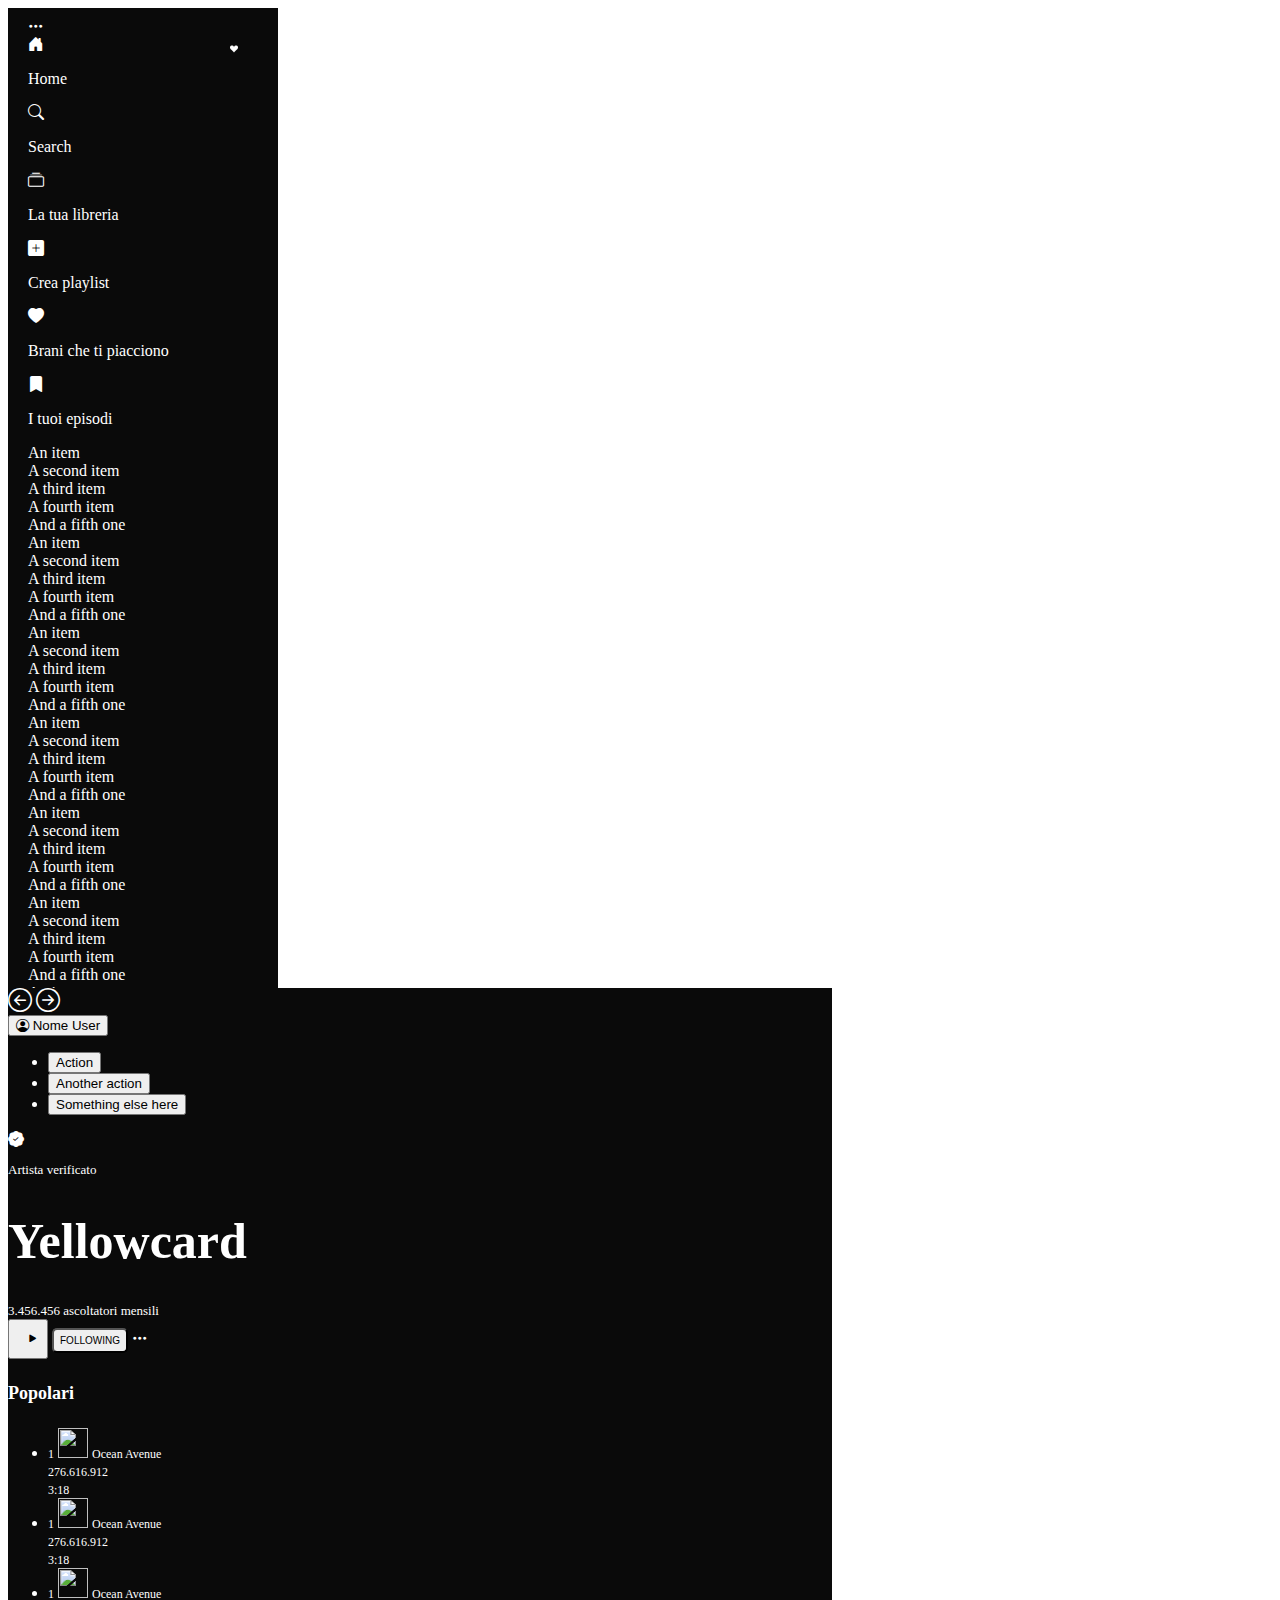
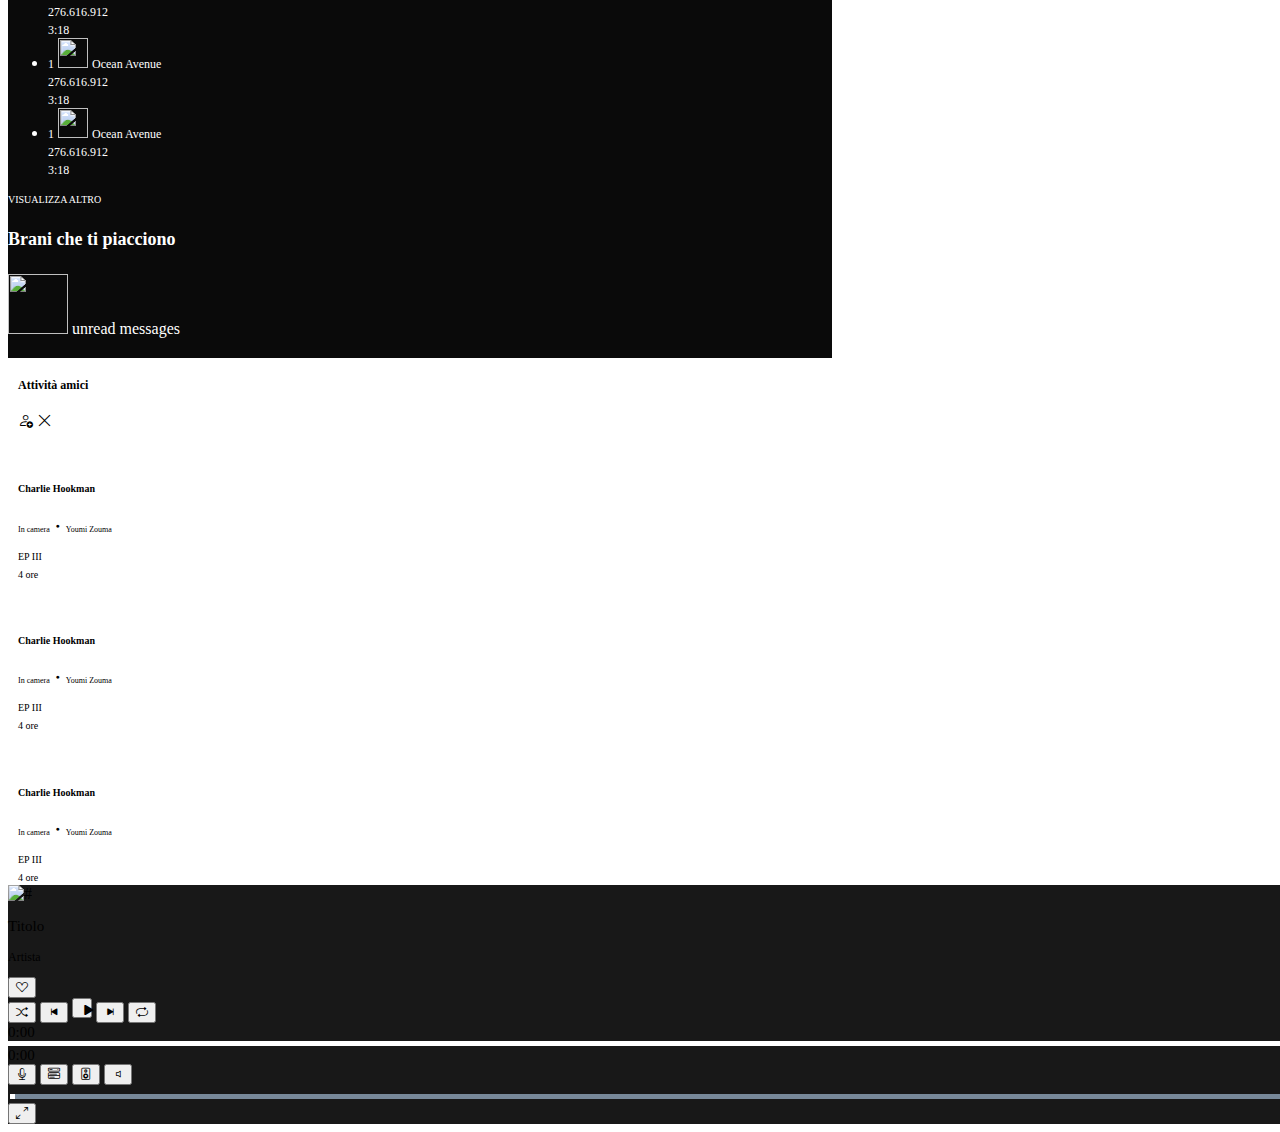
==== artist-page.html @ 896bd7f5 "Artist page desktop version" ====
<!DOCTYPE html>
<html lang="en">
  <head>
    <meta charset="utf-8" />
    <meta name="viewport" content="width=device-width, initial-scale=1" />
    <title>Artist page</title>
    <link
      href="https://cdn.jsdelivr.net/npm/bootstrap@5.3.1/dist/css/bootstrap.min.css"
      rel="stylesheet"
      integrity="sha384-4bw+/aepP/YC94hEpVNVgiZdgIC5+VKNBQNGCHeKRQN+PtmoHDEXuppvnDJzQIu9"
      crossorigin="anonymous"
    />
    <link rel="stylesheet" href="https://cdn.jsdelivr.net/npm/bootstrap-icons@1.10.5/font/bootstrap-icons.css" />
    <link rel="stylesheet" href="./asset/css/artist-page-style.css" />
    <link rel="stylesheet" href="./asset/css/circular-font.css" />
  </head>
  <body>
    <div class="d-flex">
      <header>
        <div class="d-flex flex-column">
          <nav class="d-flex flex-column gap-2">
            <i class="bi bi-three-dots"></i>
            <div class="d-flex gap-2">
              <i class="bi bi-house-door-fill"></i>
              <p class="m-0">Home</p>
            </div>
            <div class="d-flex gap-2">
              <i class="bi bi-search"></i>
              <p class="m-0">Search</p>
            </div>
            <div class="d-flex gap-2">
              <i class="bi bi-collection"></i>
              <p class="m-0">La tua libreria</p>
            </div>
          </nav>
          <section class="d-flex flex-column gap-2 mt-4">
            <div class="d-flex gap-2">
              <i class="bi bi-plus-square-fill"></i>
              <p class="m-0">Crea playlist</p>
            </div>
            <div class="d-flex gap-2">
              <i class="bi bi-heart-fill"></i>
              <p class="m-0">Brani che ti piacciono</p>
            </div>
            <div class="d-flex gap-2 pb-2 border-bottom border-bottom-secondary">
              <i class="bi bi-bookmark-fill"></i>
              <p class="m-0">I tuoi episodi</p>
            </div>
          </section>
          <section id="playlist" class="mt-4">
            <ul class="d-flex flex-column text-secondary m-0">
              <li>An item</li>
              <li>A second item</li>
              <li>A third item</li>
              <li>A fourth item</li>
              <li>And a fifth one</li>
              <li>An item</li>
              <li>A second item</li>
              <li>A third item</li>
              <li>A fourth item</li>
              <li>And a fifth one</li>
              <li>An item</li>
              <li>A second item</li>
              <li>A third item</li>
              <li>A fourth item</li>
              <li>And a fifth one</li>
              <li>An item</li>
              <li>A second item</li>
              <li>A third item</li>
              <li>A fourth item</li>
              <li>And a fifth one</li>
              <li>An item</li>
              <li>A second item</li>
              <li>A third item</li>
              <li>A fourth item</li>
              <li>And a fifth one</li>
              <li>An item</li>
              <li>A second item</li>
              <li>A third item</li>
              <li>A fourth item</li>
              <li>And a fifth one</li>
              <li>An item</li>
              <li>A second item</li>
              <li>A third item</li>
              <li>A fourth item</li>
              <li>And a fifth one</li>
              <li>An item</li>
              <li>A second item</li>
              <li>A third item</li>
              <li>A fourth item</li>
              <li>And a fifth one</li>
              <li>An item</li>
              <li>A second item</li>
              <li>A third item</li>
              <li>A fourth item</li>
              <li>And a fifth one</li>
              <li>An item</li>
              <li>A second item</li>
              <li>A third item</li>
              <li>A fourth item</li>
              <li>And a fifth one</li>
            </ul>
          </section>
        </div>
      </header>
      <main class="d-flex flex-column">
        <div
          class="px-4"
          style="
            background-image: url(https://images.unsplash.com/photo-1459749411175-04bf5292ceea?ixlib=rb-4.0.3&ixid=M3wxMjA3fDB8MHxzZWFyY2h8NHx8Y29uY2VydHxlbnwwfHwwfHx8MA%3D%3D&auto=format&fit=crop&w=500&q=60);
          "
        >
          <div id="upbar" class="d-flex justify-content-between align-items-center mb-5">
            <div class="d-flex gap-3">
              <i class="bi bi-arrow-left-circle custom-fontSize-lg"></i>
              <i class="bi bi-arrow-right-circle custom-fontSize-lg"></i>
            </div>
            <div class="btn-group">
              <button
                type="button"
                class="btn dropdown-toggle text-light"
                data-bs-toggle="dropdown"
                aria-expanded="false"
              >
                <i class="bi bi-person-circle"></i>
                <span>Nome User</span>
              </button>
              <ul class="dropdown-menu dropdown-menu-end dropdown-menu-dark">
                <li>
                  <button class="dropdown-item" type="button">Action</button>
                </li>
                <li>
                  <button class="dropdown-item" type="button">Another action</button>
                </li>
                <li>
                  <button class="dropdown-item" type="button">Something else here</button>
                </li>
              </ul>
            </div>
          </div>
          <div id="custom-big-card" class="d-flex pt-5 mb-3 gap-4">
            <div class="d-flex flex-column flex-grow-1 justify-content-between">
              <div class="d-flex flex-column">
                <div class="d-flex align-items-center">
                  <i class="bi bi-patch-check-fill text-primary me-1"></i>
                  <p class="custom-fontSize-xs m-0">Artista verificato</p>
                </div>
                <h1>Yellowcard</h1>
              </div>
              <div class="d-flex flex-column pt-3">
                <p id="listener">3.456.456 ascoltatori mensili</p>
              </div>
            </div>
          </div>
        </div>
        <div class="px-4 py-3">
          <div class="d-flex align-items-center gap-4">
            <button
              id="play"
              class="d-flex align-items-center btn btn-success rounded-circle text-black"
              style="padding: 0 0 0 8px"
            >
              <i class="bi bi-play-fill fs-4"></i>
            </button>
            <button
              class="btn border border-white bg-transparent text-white"
              style="
                --bs-btn-padding-y: 0;
                --bs-btn-padding-x: 0.5rem;
                height: 25px;
                font-size: 10px;
                border-radius: 5px;
                letter-spacing: normal;
              "
            >
              FOLLOWING
            </button>
            <i class="bi bi-three-dots"></i>
          </div>
        </div>
        <div class="d-flex">
          <div class="px-4 w-50">
            <h4 class="mb-4" style="font-size: 18px">Popolari</h4>
            <ul class="list-unstyled">
              <li class="row d-flex align-items-center justify-content-between ps-3 mb-3">
                <div class="col-5 d-flex align-items-center justify-content-between">
                  <span style="font-size: 12px">1</span>
                  <img src="./asset/imgs/main/image-1.jpg" style="width: 30px; height: 30px" alt="" />
                  <span style="font-size: 12px">Ocean Avenue</span>
                </div>
                <div class="col-3 text-end">
                  <span id="songId" style="font-size: 12px">276.616.912</span>
                </div>
                <div class="col-2 text-end">
                  <span id="songDuration" style="font-size: 12px">3:18</span>
                </div>
              </li>
              <li class="row d-flex align-items-center justify-content-between ps-3 mb-3">
                <div class="col-5 d-flex align-items-center justify-content-between">
                  <span style="font-size: 12px">1</span>
                  <img src="./asset/imgs/main/image-1.jpg" style="width: 30px; height: 30px" alt="" />
                  <span style="font-size: 12px">Ocean Avenue</span>
                </div>
                <div class="col-3 text-end">
                  <span id="songId" style="font-size: 12px">276.616.912</span>
                </div>
                <div class="col-2 text-end">
                  <span id="songDuration" style="font-size: 12px">3:18</span>
                </div>
              </li>
              <li class="row d-flex align-items-center justify-content-between ps-3 mb-3">
                <div class="col-5 d-flex align-items-center justify-content-between">
                  <span style="font-size: 12px">1</span>
                  <img src="./asset/imgs/main/image-1.jpg" style="width: 30px; height: 30px" alt="" />
                  <span style="font-size: 12px">Ocean Avenue</span>
                </div>
                <div class="col-3 text-end">
                  <span id="songId" style="font-size: 12px">276.616.912</span>
                </div>
                <div class="col-2 text-end">
                  <span id="songDuration" style="font-size: 12px">3:18</span>
                </div>
              </li>
              <li class="row d-flex align-items-center justify-content-between ps-3 mb-3">
                <div class="col-5 d-flex align-items-center justify-content-between">
                  <span style="font-size: 12px">1</span>
                  <img src="./asset/imgs/main/image-1.jpg" style="width: 30px; height: 30px" alt="" />
                  <span style="font-size: 12px">Ocean Avenue</span>
                </div>
                <div class="col-3 text-end">
                  <span id="songId" style="font-size: 12px">276.616.912</span>
                </div>
                <div class="col-2 text-end">
                  <span id="songDuration" style="font-size: 12px">3:18</span>
                </div>
              </li>
              <li class="row d-flex align-items-center justify-content-between ps-3 mb-3">
                <div class="col-5 d-flex align-items-center justify-content-between">
                  <span style="font-size: 12px">1</span>
                  <img src="./asset/imgs/main/image-1.jpg" style="width: 30px; height: 30px" alt="" />
                  <span style="font-size: 12px">Ocean Avenue</span>
                </div>
                <div class="col-3 text-end">
                  <span id="songId" style="font-size: 12px">276.616.912</span>
                </div>
                <div class="col-2 text-end">
                  <span id="songDuration" style="font-size: 12px">3:18</span>
                </div>
              </li>
            </ul>
            <p class="m-0" style="font-size: 10px; cursor: pointer; letter-spacing: normal">VISUALIZZA ALTRO</p>
          </div>
          <div class="px-5">
            <h4 class="mb-4" style="font-size: 18px">Brani che ti piacciono</h4>
            <div class="d-flex align-items-center">
              <div class="position-relative">
                <img
                  class="rounded-circle"
                  src="./asset/imgs/main/image-15.jpg"
                  alt=""
                  style="width: 60px; height: 60px"
                />
                <span
                  class="position-absolute border border-light rounded-circle bg-success z-1"
                  style="bottom: 0; right: 2px; width: 15px; height: 15px"
                  ><i class="bi bi-suit-heart-fill" style="font-size: 8px; position: absolute; top: 5%; left: 18%"></i
                  ><span class="visually-hidden">unread messages</span></span
                >
              </div>
              <div class="ps-2">
                <h6 style="font-size: 12px">Hai messo mi piace a 11 brani</h6>
                <p class="m-0" style="font-size: 12px">Di Yellowcard</p>
              </div>
            </div>
          </div>
        </div>
      </main>
      <!-- Sezione amici -->
      <aside class="bg-black text-white">
        <div class="d-flex flex-column">
          <div class="d-flex justify-content-between align-items-center mb-4 mt-3" style="font-size: 15px">
            <h5 class="d-inline-block m-0" style="font-size: 12px">Attività amici</h5>
            <div><i class="bi bi-person-add me-2"></i> <i class="bi bi-x-lg"></i></div>
          </div>
          <div class="mb-4 d-flex justify-content-between align-items-start">
            <div class="d-flex">
              <div>
                <div id="friendImg" class="rounded-circle text-center">
                  <img
                    src="https://images.unsplash.com/photo-1619895862022-09114b41f16f?ixlib=rb-4.0.3&ixid=M3wxMjA3fDB8MHxzZWFyY2h8Nnx8cHJvZmlsZSUyMHBpY3R1cmV8ZW58MHx8MHx8fDA%3D&auto=format&fit=crop&w=500&q=60"
                    style="object-fit: cover"
                    alt=""
                  />
                </div>
              </div>
              <div class="d-flex flex-column ms-2">
                <div id="friendInfo" class="d-flex flex-column">
                  <h6 class="m-0" style="font-size: 10px">Charlie Hookman</h6>
                  <div class="d-flex align-items-center">
                    <span style="font-size: 8px">In camera</span><i class="bi bi-dot"></i
                    ><span style="font-size: 8px">Youmi Zouma</span>
                  </div>
                  <div class="d-flex align-items-center">
                    <div
                      id="circle"
                      class="rounded-circle border d-flex justify-content-center align-items-center me-1"
                    >
                      <div class="rounded-circle border"></div>
                    </div>
                    <span style="font-size: 10px">EP III</span>
                  </div>
                </div>
              </div>
            </div>
            <span style="font-size: 10px">4 ore</span>
          </div>
          <div class="mb-4 d-flex justify-content-between align-items-start">
            <div class="d-flex">
              <div>
                <div id="friendImg" class="rounded-circle text-center">
                  <img
                    src="https://images.unsplash.com/photo-1619895862022-09114b41f16f?ixlib=rb-4.0.3&ixid=M3wxMjA3fDB8MHxzZWFyY2h8Nnx8cHJvZmlsZSUyMHBpY3R1cmV8ZW58MHx8MHx8fDA%3D&auto=format&fit=crop&w=500&q=60"
                    style="object-fit: cover"
                    alt=""
                  />
                </div>
              </div>
              <div class="d-flex flex-column ms-2">
                <div id="friendInfo" class="d-flex flex-column">
                  <h6 class="m-0" style="font-size: 10px">Charlie Hookman</h6>
                  <div class="d-flex align-items-center">
                    <span style="font-size: 8px">In camera</span><i class="bi bi-dot"></i
                    ><span style="font-size: 8px">Youmi Zouma</span>
                  </div>
                  <div class="d-flex align-items-center">
                    <div
                      id="circle"
                      class="rounded-circle border d-flex justify-content-center align-items-center me-1"
                    >
                      <div class="rounded-circle border"></div>
                    </div>
                    <span style="font-size: 10px">EP III</span>
                  </div>
                </div>
              </div>
            </div>
            <span style="font-size: 10px">4 ore</span>
          </div>
          <div class="mb-4 d-flex justify-content-between align-items-start">
            <div class="d-flex">
              <div>
                <div id="friendImg" class="rounded-circle text-center">
                  <img
                    src="https://images.unsplash.com/photo-1619895862022-09114b41f16f?ixlib=rb-4.0.3&ixid=M3wxMjA3fDB8MHxzZWFyY2h8Nnx8cHJvZmlsZSUyMHBpY3R1cmV8ZW58MHx8MHx8fDA%3D&auto=format&fit=crop&w=500&q=60"
                    style="object-fit: cover"
                    alt=""
                  />
                </div>
              </div>
              <div class="d-flex flex-column ms-2">
                <div id="friendInfo" class="d-flex flex-column">
                  <h6 class="m-0" style="font-size: 10px">Charlie Hookman</h6>
                  <div class="d-flex align-items-center">
                    <span style="font-size: 8px">In camera</span><i class="bi bi-dot"></i
                    ><span style="font-size: 8px">Youmi Zouma</span>
                  </div>
                  <div class="d-flex align-items-center">
                    <div
                      id="circle"
                      class="rounded-circle border d-flex justify-content-center align-items-center me-1"
                    >
                      <div class="rounded-circle border"></div>
                    </div>
                    <span style="font-size: 10px">EP III</span>
                  </div>
                </div>
              </div>
            </div>
            <span style="font-size: 10px">4 ore</span>
          </div>
        </div>
      </aside>
    </div>
    <footer class="position-fixed bottom-0 soundbar-rules">
      <div class="d-flex justify-content-between align-items-center">
        <div class="d-flex align-items-center p-1">
          <img class="rounded" src="./asset/imgs/main/image-11.jpg" alt="#" width="50" height="50" />
          <div class="ms-3 text-white">
            <p class="m-0 fw-bold" style="font-size: 15px">Titolo</p>
            <p class="m-0" style="font-size: 12px">Artista</p>
          </div>
          <button class="btn ms-3">
            <i class="btn-toggle-custom bi bi-suit-heart text-white" style="font-size: 12px"></i>
          </button>
        </div>
        <div class="d-flex flex-column position-relative pt-1 pb-4">
          <div class="d-flex align-items-center">
            <button class="btn">
              <i class="btn-toggle-custom bi bi-shuffle text-white" style="font-size: 12px"></i>
            </button>
            <button class="btn">
              <i class="btn-toggle-custom bi bi-skip-start-fill text-white" style="font-size: 12px"></i>
            </button>
            <button
              class="d-flex align-items-center btn-sm btn-light rounded-circle p-0"
              style="width: 20px; height: 20px"
            >
              <i class="btn-toggle-custom bi bi-play-fill text-black" style="font-size: 18px"></i>
            </button>
            <button class="btn">
              <i class="btn-toggle-custom bi bi-skip-end-fill text-white" style="font-size: 12px"></i>
            </button>
            <button class="btn">
              <i class="btn-toggle-custom bi bi-repeat text-white" style="font-size: 12px"></i>
            </button>
          </div>
          <div class="d-flex align-items-center mt-1">
            <span class="position-absolute text-white currenttime-position" style="font-size: 15px">0:00</span>
            <div class="progress-bar-base position-absolute">
              <div class="progress-bar-fill position-absolute"></div>
            </div>
            <span class="position-absolute text-white fulltime-position" style="font-size: 15px">0:00</span>
          </div>
        </div>
        <div class="d-flex align-items-center p-1">
          <button class="btn">
            <i class="btn-toggle-custom bi bi-mic text-white" style="font-size: 12px"></i>
          </button>
          <button class="btn">
            <i class="btn-toggle-custom bi bi-menu-button-wide text-white" style="font-size: 12px"></i>
          </button>
          <button class="btn">
            <i class="btn-toggle-custom bi bi-speaker text-white" style="font-size: 12px"></i>
          </button>
          <button id="var-icon" class="btn">
            <i class="bi bi-volume-off text-white" style="font-size: 12px"></i>
          </button>
          <input type="range" min="1" max="100" value="1" class="slider" id="audio-slider" />
          <button class="btn"><i class="bi bi-arrows-angle-expand text-white" style="font-size: 12px"></i></button>
        </div>
      </div>
    </footer>
    <script
      src="https://cdn.jsdelivr.net/npm/bootstrap@5.3.1/dist/js/bootstrap.bundle.min.js"
      integrity="sha384-HwwvtgBNo3bZJJLYd8oVXjrBZt8cqVSpeBNS5n7C8IVInixGAoxmnlMuBnhbgrkm"
      crossorigin="anonymous"
    ></script>
    <script src="./playerControls.js"></script>
  </body>
</html>
---- asset/css/artist-page-style.css ----
:root {
  --fullWidthAside: 205px;
  --fullWidthHeader: 250px;
  --fullWidthFriends: 15%;

  --xsPadd: 10px;
  --mdPadd: 20px;
  --lgPadd: 50px;

  --primaryColor: #1ed760;

  --xsFontSize: 13px;
  --FonstSize: 16px;
  --mdFontSize: 20px;
  --lgFontSize: 24px;

  --smallImg: 80px;
  --bigImg: 220px;
}

.custom-fontSize-xs {
  font-size: var(--xsFontSize);
}
.custom-fontSize-normal {
  font-size: var(--FonstSize);
}
.custom-fontSize-md {
  font-size: var(--mdFontSize);
}
.custom-fontSize-lg {
  font-size: var(--lgFontSize);
}
/* --------------------------------------- */
.custom-marginTop-xs {
  margin-top: var(--xsPadd);
}
.custom-marginTop-md {
  margin-top: var(--mdPadd);
}
.custom-marginTop-lg {
  margin-top: var(--lgPadd);
}
/* --------------------------------------- */

.custom-marginBottom-xs {
  margin-bottom: var(--xsPadd);
}
.custom-marginBottom-md {
  margin-bottom: var(--mdPadd);
}
.custom-marginBottom-lg {
  margin-bottom: var(--lgPadd);
}
/* --------------------------------------- */

.custom-marginLeft-xs {
  margin-left: var(--xsPadd);
}
.custom-marginLeft-md {
  margin-left: var(--mdPadd);
}
.custom-marginLeft-lg {
  margin-left: var(--lgPadd);
}
/* --------------------------------------- */

.custom-marginRight-xs {
  margin-right: var(--xsPadd);
}
.custom-marginRight-md {
  margin-right: var(--mdPadd);
}
.custom-marginRight-lg {
  margin-right: var(--lgPadd);
}
/* --------------------------------------- */

.custom-paddingTop-xs {
  padding-top: var(--xsPadd);
}
.custom-paddingTop-md {
  padding-top: var(--mdPadd);
}
.custom-paddingTop-lg {
  padding-top: var(--lgPadd);
}
/* --------------------------------------- */

.custom-paddingBottom-xs {
  padding-bottom: var(--xsPadd);
}
.custom-paddingBottom-md {
  padding-bottom: var(--mdPadd);
}
.custom-paddingBottom-lg {
  padding-bottom: var(--lgPadd);
}
/* --------------------------------------- */

.custom-paddingLeft-xs {
  padding-left: var(--xsPadd);
}
.custom-paddingLeft-md {
  padding-left: var(--mdPadd);
}
.custom-paddingLeft-lg {
  padding-left: var(--lgPadd);
}
/* --------------------------------------- */

.custom-paddingRight-xs {
  padding-right: var(--xsPadd);
}
.custom-paddingRight-md {
  padding-right: var(--mdPadd);
}
.custom-paddingRight-lg {
  padding-right: var(--lgPadd);
}
/* --------------------------------------- */

header,
main,
#friends {
  padding-bottom: 70px;
  max-height: 100vh;
  background-color: #0a0a0a;
  color: white;
}

/* p {
      margin: 0;
    } */

main {
  overflow-y: scroll;
}

header {
  overflow-y: scroll;
  width: var(--fullWidthHeader);
  padding-left: var(--mdPadd);
  padding-top: var(--xsPadd);
}

header > div {
  height: 100%;
}

#playlist ul {
  list-style: none;
  padding: 0;
  padding-bottom: 70px;
}

main {
  width: calc(100% - var(--fullWidthHeader) - var(--fullWidthFriends));
}

#hi-custom {
  display: none;
}

#friends {
  width: var(--fullWidthFriends);
}

.custom-btn {
  all: unset;
  width: fit-content;
  padding: 10px 30px;
  border-radius: 30px;
}

h1 {
  font-size: var(--lgPadd);
  font-weight: bold;
}

#listener {
  font-size: var(--xsFontSize);
  margin-bottom: 0;
}

#custom-big-card .custom-btn:first-of-type {
  background-color: var(--primaryColor);
}

#custom-big-card .custom-btn:last-of-type {
  padding: 0;
  border-radius: unset;
  margin-left: 5px;
  font-size: 25px;
}

#play {
  width: 40px;
  height: 40px;
}

.small-img {
  width: var(--smallImg);
  height: var(--smallImg);
}

.big-img {
  width: var(--bigImg);
  height: var(--bigImg);
}

.custom-margin {
  margin-top: 20px;
}

aside {
  width: var(--fullWidthAside);
  padding-inline: var(--xsPadd);
}

#friendImg {
  width: 30px;
  height: 30px;
  overflow: hidden;
}

#circle {
  width: 10px;
  height: 10px;
}

/* @media screen and (min-width: px) {
      
    } */

@media screen and (max-width: 450px) {
  .custom-fontSize-normal {
    font-size: calc(var(--xsFontSize) - 2px);
  }

  /* .small-img {
        width: calc(var(--smallImg) - 20px);
        height: calc(var(--smallImg) - 20px);
      } */
}

@media screen and (max-width: 576px) {
  #custom-big-card {
    display: none !important;
  }

  #upbar {
    display: none !important;
  }

  h3.h3-hide {
    display: none;
  }

  .custom-margin {
    margin-top: 10px;
  }

  #hi-custom {
    display: flex !important;
  }

  .small-img {
    width: calc(var(--smallImg) - 20px);
    height: calc(var(--smallImg) - 20px);
  }
}

@media screen and (max-width: 825px) {
  header {
    display: none;
  }

  aside {
    display: none;
  }

  main {
    width: calc(100% - var(--fullWidthHeader));
  }

  .big-img {
    width: calc(var(--bigImg) - 20px);
    height: calc(var(--bigImg) - 20px);
  }

  #btn-hide-ad {
    font-size: var(--xsFontSize);
  }
}

@media screen and (max-width: 1060px) {
  #friends {
    display: none;
  }
  main {
    width: 100%;
  }
}
.discover-more {
  flex-wrap: nowrap;
  overflow: hidden;
}

/* footer */
.soundbar-rules {
  background-color: #181818;
  width: 100vw;
}

.progress-bar-base {
  width: 300%;
  height: 5px;
  background-color: lightslategray;
  left: -100%;
}

.progress-bar-fill {
  width: 100%;
  height: 5px;
  background-color: white;
}

.currenttime-position {
  left: -120%;
}

.fulltime-position {
  right: -120%;
}

.green-button {
  color: darkgreen;
}

.slider {
  overflow: hidden;
  width: 100%;
  -webkit-appearance: none;
  background-color: lightslategray;
}

.slider::-webkit-slider-runnable-track {
  height: 5px;
  -webkit-appearance: none;
  color: white;
}

.slider::-webkit-slider-thumb {
  width: 5px;
  -webkit-appearance: none;
  height: 5px;
  cursor: pointer;
  background: white;
  box-shadow: -80px 0 0 80px white;
}
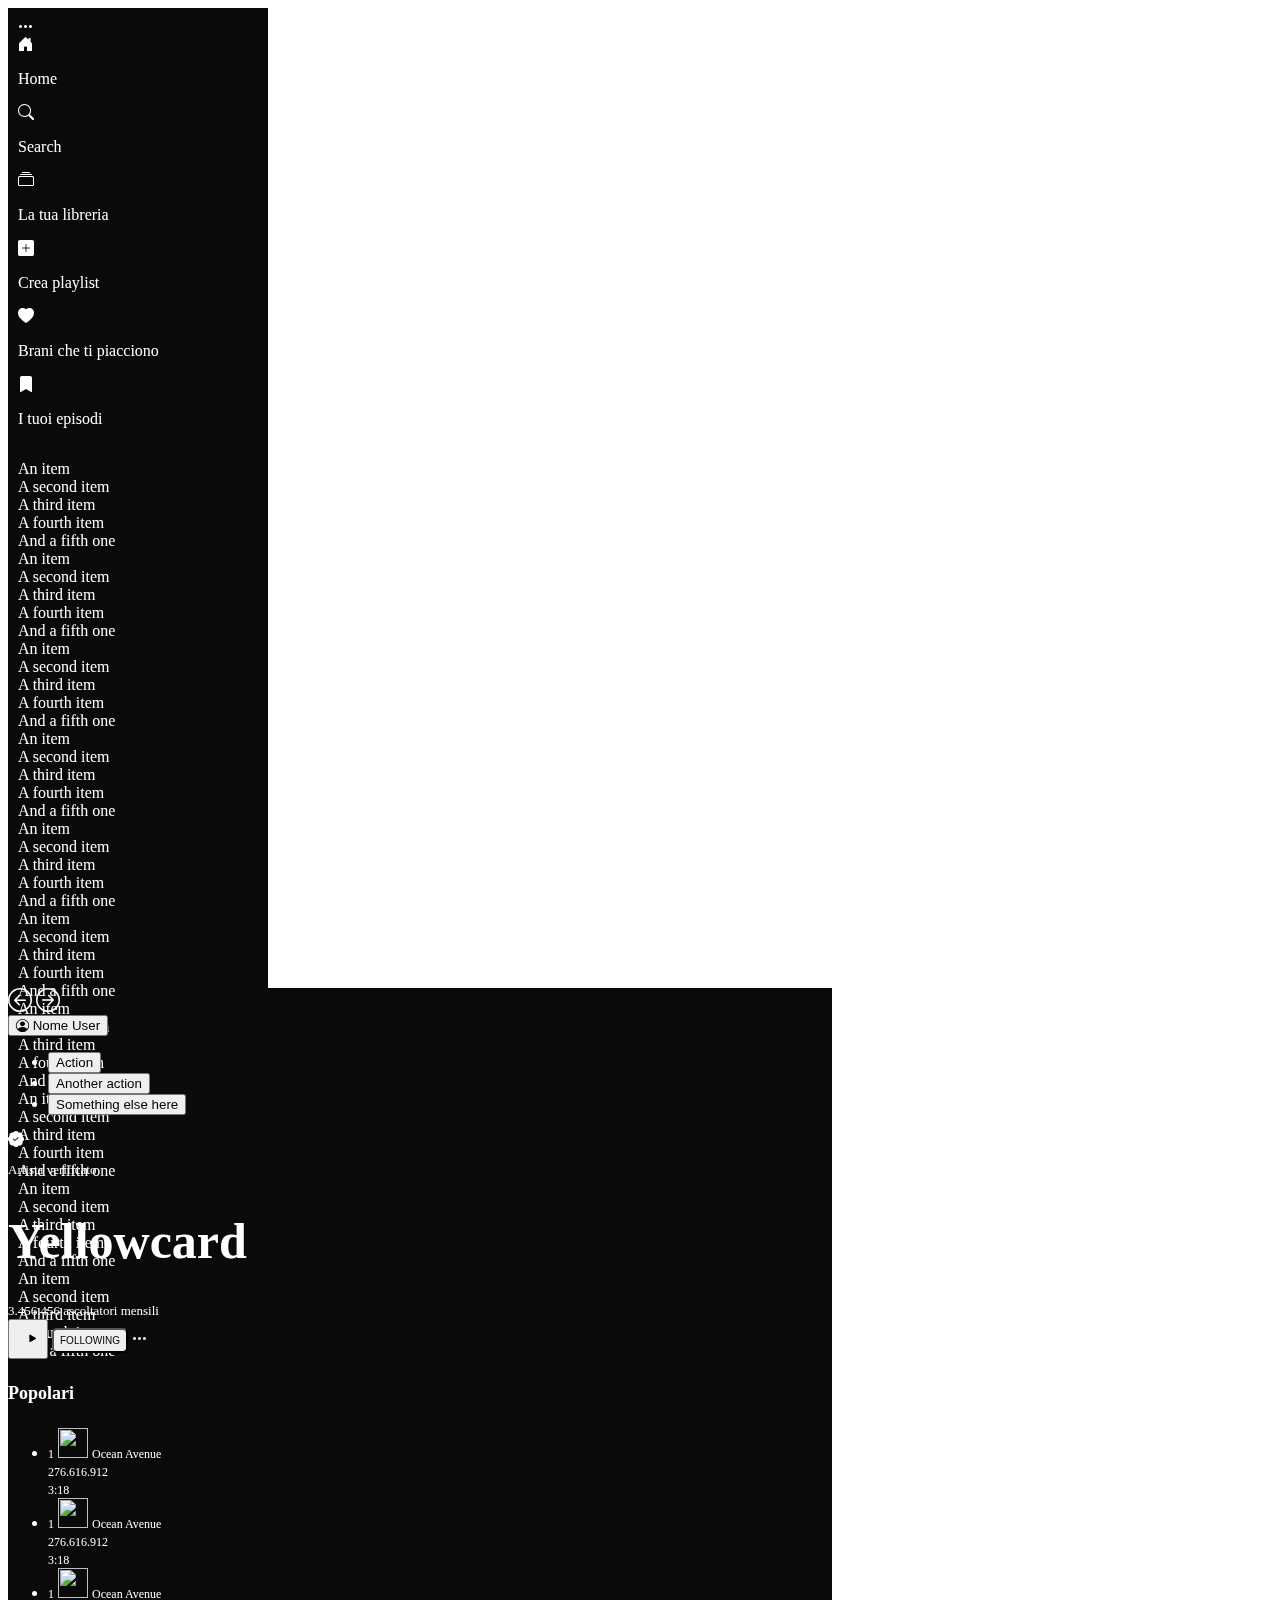
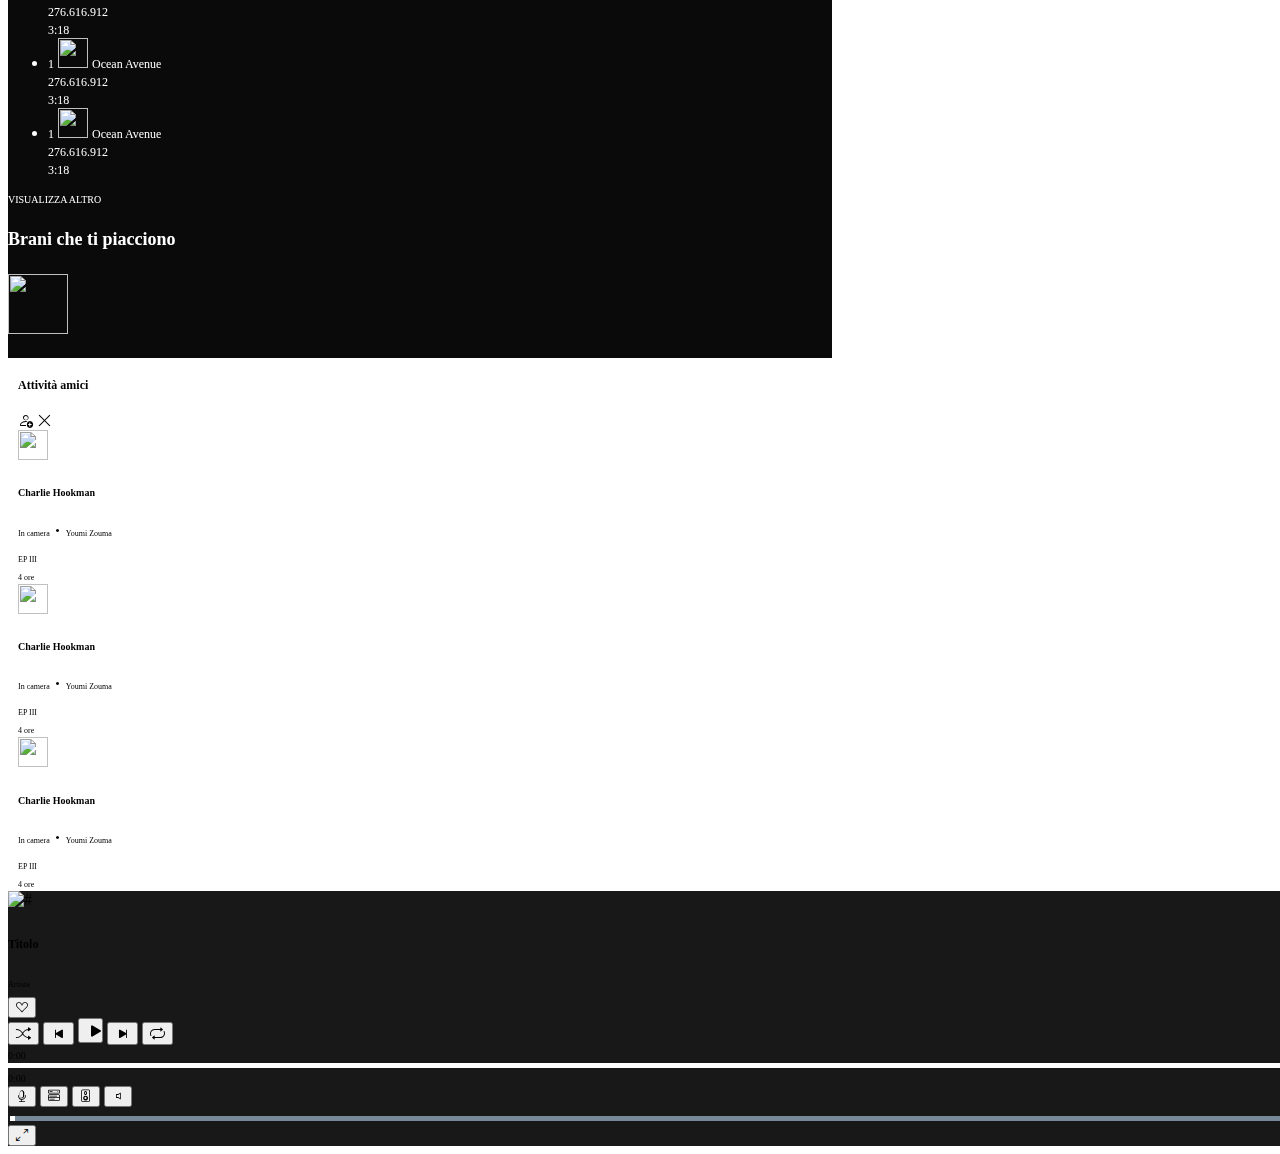
==== commit d7dd898b: "Adjusted style" ====
--- a/artist-page.html
+++ b/artist-page.html
@@ -47,8 +47,8 @@
               <p class="m-0">I tuoi episodi</p>
             </div>
           </section>
-          <section id="playlist" class="mt-4">
-            <ul class="d-flex flex-column text-secondary m-0">
+          <section id="playlist">
+            <ul class="d-flex flex-column text-secondary m-0 pt-1">
               <li>An item</li>
               <li>A second item</li>
               <li>A third item</li>
@@ -104,12 +104,7 @@
         </div>
       </header>
       <main class="d-flex flex-column">
-        <div
-          class="px-4"
-          style="
-            background-image: url(https://images.unsplash.com/photo-1459749411175-04bf5292ceea?ixlib=rb-4.0.3&ixid=M3wxMjA3fDB8MHxzZWFyY2h8NHx8Y29uY2VydHxlbnwwfHwwfHx8MA%3D%3D&auto=format&fit=crop&w=500&q=60);
-          "
-        >
+        <div class="px-4">
           <div id="upbar" class="d-flex justify-content-between align-items-center mb-5">
             <div class="d-flex gap-3">
               <i class="bi bi-arrow-left-circle custom-fontSize-lg"></i>
@@ -155,23 +150,13 @@
         </div>
         <div class="px-4 py-3">
           <div class="d-flex align-items-center gap-4">
+            <button id="play" class="d-flex align-items-center btn btn-success rounded-circle text-black">
+              <i class="bi bi-play-fill fs-4"></i>
+            </button>
             <button
-              id="play"
-              class="d-flex align-items-center btn btn-success rounded-circle text-black"
-              style="padding: 0 0 0 8px"
-            >
-              <i class="bi bi-play-fill fs-4"></i>
-            </button>
-            <button
+              id="following"
               class="btn border border-white bg-transparent text-white"
-              style="
-                --bs-btn-padding-y: 0;
-                --bs-btn-padding-x: 0.5rem;
-                height: 25px;
-                font-size: 10px;
-                border-radius: 5px;
-                letter-spacing: normal;
-              "
+              style="--bs-btn-padding-y: 0; --bs-btn-padding-x: 0.5rem"
             >
               FOLLOWING
             </button>
@@ -180,96 +165,88 @@
         </div>
         <div class="d-flex">
           <div class="px-4 w-50">
-            <h4 class="mb-4" style="font-size: 18px">Popolari</h4>
-            <ul class="list-unstyled">
+            <h4 class="mb-4">Popolari</h4>
+            <ul id="popularSongs" class="list-unstyled">
               <li class="row d-flex align-items-center justify-content-between ps-3 mb-3">
                 <div class="col-5 d-flex align-items-center justify-content-between">
-                  <span style="font-size: 12px">1</span>
-                  <img src="./asset/imgs/main/image-1.jpg" style="width: 30px; height: 30px" alt="" />
-                  <span style="font-size: 12px">Ocean Avenue</span>
+                  <span>1</span>
+                  <img src="./asset/imgs/main/image-1.jpg" alt="" />
+                  <span>Ocean Avenue</span>
                 </div>
                 <div class="col-3 text-end">
-                  <span id="songId" style="font-size: 12px">276.616.912</span>
+                  <span id="songId">276.616.912</span>
                 </div>
                 <div class="col-2 text-end">
-                  <span id="songDuration" style="font-size: 12px">3:18</span>
+                  <span id="songDuration">3:18</span>
                 </div>
               </li>
               <li class="row d-flex align-items-center justify-content-between ps-3 mb-3">
                 <div class="col-5 d-flex align-items-center justify-content-between">
-                  <span style="font-size: 12px">1</span>
-                  <img src="./asset/imgs/main/image-1.jpg" style="width: 30px; height: 30px" alt="" />
-                  <span style="font-size: 12px">Ocean Avenue</span>
+                  <span>1</span>
+                  <img src="./asset/imgs/main/image-1.jpg" alt="" />
+                  <span>Ocean Avenue</span>
                 </div>
                 <div class="col-3 text-end">
-                  <span id="songId" style="font-size: 12px">276.616.912</span>
+                  <span id="songId">276.616.912</span>
                 </div>
                 <div class="col-2 text-end">
-                  <span id="songDuration" style="font-size: 12px">3:18</span>
+                  <span id="songDuration">3:18</span>
                 </div>
               </li>
               <li class="row d-flex align-items-center justify-content-between ps-3 mb-3">
                 <div class="col-5 d-flex align-items-center justify-content-between">
-                  <span style="font-size: 12px">1</span>
-                  <img src="./asset/imgs/main/image-1.jpg" style="width: 30px; height: 30px" alt="" />
-                  <span style="font-size: 12px">Ocean Avenue</span>
+                  <span>1</span>
+                  <img src="./asset/imgs/main/image-1.jpg" alt="" />
+                  <span>Ocean Avenue</span>
                 </div>
                 <div class="col-3 text-end">
-                  <span id="songId" style="font-size: 12px">276.616.912</span>
+                  <span id="songId">276.616.912</span>
                 </div>
                 <div class="col-2 text-end">
-                  <span id="songDuration" style="font-size: 12px">3:18</span>
+                  <span id="songDuration">3:18</span>
                 </div>
               </li>
               <li class="row d-flex align-items-center justify-content-between ps-3 mb-3">
                 <div class="col-5 d-flex align-items-center justify-content-between">
-                  <span style="font-size: 12px">1</span>
-                  <img src="./asset/imgs/main/image-1.jpg" style="width: 30px; height: 30px" alt="" />
-                  <span style="font-size: 12px">Ocean Avenue</span>
+                  <span>1</span>
+                  <img src="./asset/imgs/main/image-1.jpg" alt="" />
+                  <span>Ocean Avenue</span>
                 </div>
                 <div class="col-3 text-end">
-                  <span id="songId" style="font-size: 12px">276.616.912</span>
+                  <span id="songId">276.616.912</span>
                 </div>
                 <div class="col-2 text-end">
-                  <span id="songDuration" style="font-size: 12px">3:18</span>
+                  <span id="songDuration">3:18</span>
                 </div>
               </li>
               <li class="row d-flex align-items-center justify-content-between ps-3 mb-3">
                 <div class="col-5 d-flex align-items-center justify-content-between">
-                  <span style="font-size: 12px">1</span>
-                  <img src="./asset/imgs/main/image-1.jpg" style="width: 30px; height: 30px" alt="" />
-                  <span style="font-size: 12px">Ocean Avenue</span>
+                  <span>1</span>
+                  <img src="./asset/imgs/main/image-1.jpg" alt="" />
+                  <span>Ocean Avenue</span>
                 </div>
                 <div class="col-3 text-end">
-                  <span id="songId" style="font-size: 12px">276.616.912</span>
+                  <span id="songId">276.616.912</span>
                 </div>
                 <div class="col-2 text-end">
-                  <span id="songDuration" style="font-size: 12px">3:18</span>
+                  <span id="songDuration">3:18</span>
                 </div>
               </li>
             </ul>
-            <p class="m-0" style="font-size: 10px; cursor: pointer; letter-spacing: normal">VISUALIZZA ALTRO</p>
-          </div>
-          <div class="px-5">
-            <h4 class="mb-4" style="font-size: 18px">Brani che ti piacciono</h4>
+            <p class="m-0">VISUALIZZA ALTRO</p>
+          </div>
+          <div id="lovedSongs" class="px-5">
+            <h4 class="mb-4">Brani che ti piacciono</h4>
             <div class="d-flex align-items-center">
               <div class="position-relative">
-                <img
-                  class="rounded-circle"
-                  src="./asset/imgs/main/image-15.jpg"
-                  alt=""
-                  style="width: 60px; height: 60px"
-                />
-                <span
-                  class="position-absolute border border-light rounded-circle bg-success z-1"
-                  style="bottom: 0; right: 2px; width: 15px; height: 15px"
-                  ><i class="bi bi-suit-heart-fill" style="font-size: 8px; position: absolute; top: 5%; left: 18%"></i
-                  ><span class="visually-hidden">unread messages</span></span
+                <img class="rounded-circle" src="./asset/imgs/main/image-15.jpg" alt="" />
+                <span class="border border-light rounded-circle bg-success z-1"
+                  ><i class="bi bi-suit-heart-fill"></i><span class="visually-hidden">unread messages</span></span
                 >
               </div>
               <div class="ps-2">
-                <h6 style="font-size: 12px">Hai messo mi piace a 11 brani</h6>
-                <p class="m-0" style="font-size: 12px">Di Yellowcard</p>
+                <h6>Hai messo mi piace a 11 brani</h6>
+                <p class="m-0">Di Yellowcard</p>
               </div>
             </div>
           </div>
@@ -278,27 +255,25 @@
       <!-- Sezione amici -->
       <aside class="bg-black text-white">
         <div class="d-flex flex-column">
-          <div class="d-flex justify-content-between align-items-center mb-4 mt-3" style="font-size: 15px">
-            <h5 class="d-inline-block m-0" style="font-size: 12px">Attività amici</h5>
+          <div class="d-flex justify-content-between align-items-center mb-4 mt-3">
+            <h5 class="d-inline-block m-0">Attività amici</h5>
             <div><i class="bi bi-person-add me-2"></i> <i class="bi bi-x-lg"></i></div>
           </div>
-          <div class="mb-4 d-flex justify-content-between align-items-start">
+          <div class="mb-4 d-flex justify-content-between align-items-start friendStatus">
             <div class="d-flex">
               <div>
-                <div id="friendImg" class="rounded-circle text-center">
+                <div class="rounded-circle text-center friendImg">
                   <img
                     src="https://images.unsplash.com/photo-1619895862022-09114b41f16f?ixlib=rb-4.0.3&ixid=M3wxMjA3fDB8MHxzZWFyY2h8Nnx8cHJvZmlsZSUyMHBpY3R1cmV8ZW58MHx8MHx8fDA%3D&auto=format&fit=crop&w=500&q=60"
-                    style="object-fit: cover"
                     alt=""
                   />
                 </div>
               </div>
               <div class="d-flex flex-column ms-2">
-                <div id="friendInfo" class="d-flex flex-column">
-                  <h6 class="m-0" style="font-size: 10px">Charlie Hookman</h6>
-                  <div class="d-flex align-items-center">
-                    <span style="font-size: 8px">In camera</span><i class="bi bi-dot"></i
-                    ><span style="font-size: 8px">Youmi Zouma</span>
+                <div class="d-flex flex-column friendInfo">
+                  <h6 class="m-0">Charlie Hookman</h6>
+                  <div class="d-flex align-items-center">
+                    <span>In camera</span><i class="bi bi-dot"></i><span>Youmi Zouma</span>
                   </div>
                   <div class="d-flex align-items-center">
                     <div
@@ -307,30 +282,28 @@
                     >
                       <div class="rounded-circle border"></div>
                     </div>
-                    <span style="font-size: 10px">EP III</span>
-                  </div>
-                </div>
-              </div>
-            </div>
-            <span style="font-size: 10px">4 ore</span>
-          </div>
-          <div class="mb-4 d-flex justify-content-between align-items-start">
+                    <span>EP III</span>
+                  </div>
+                </div>
+              </div>
+            </div>
+            <span>4 ore</span>
+          </div>
+          <div class="mb-4 d-flex justify-content-between align-items-start friendStatus">
             <div class="d-flex">
               <div>
-                <div id="friendImg" class="rounded-circle text-center">
+                <div class="rounded-circle text-center friendImg">
                   <img
                     src="https://images.unsplash.com/photo-1619895862022-09114b41f16f?ixlib=rb-4.0.3&ixid=M3wxMjA3fDB8MHxzZWFyY2h8Nnx8cHJvZmlsZSUyMHBpY3R1cmV8ZW58MHx8MHx8fDA%3D&auto=format&fit=crop&w=500&q=60"
-                    style="object-fit: cover"
                     alt=""
                   />
                 </div>
               </div>
               <div class="d-flex flex-column ms-2">
-                <div id="friendInfo" class="d-flex flex-column">
-                  <h6 class="m-0" style="font-size: 10px">Charlie Hookman</h6>
-                  <div class="d-flex align-items-center">
-                    <span style="font-size: 8px">In camera</span><i class="bi bi-dot"></i
-                    ><span style="font-size: 8px">Youmi Zouma</span>
+                <div class="d-flex flex-column friendInfo">
+                  <h6 class="m-0">Charlie Hookman</h6>
+                  <div class="d-flex align-items-center">
+                    <span>In camera</span><i class="bi bi-dot"></i><span>Youmi Zouma</span>
                   </div>
                   <div class="d-flex align-items-center">
                     <div
@@ -339,30 +312,28 @@
                     >
                       <div class="rounded-circle border"></div>
                     </div>
-                    <span style="font-size: 10px">EP III</span>
-                  </div>
-                </div>
-              </div>
-            </div>
-            <span style="font-size: 10px">4 ore</span>
-          </div>
-          <div class="mb-4 d-flex justify-content-between align-items-start">
+                    <span>EP III</span>
+                  </div>
+                </div>
+              </div>
+            </div>
+            <span>4 ore</span>
+          </div>
+          <div class="mb-4 d-flex justify-content-between align-items-start friendStatus">
             <div class="d-flex">
               <div>
-                <div id="friendImg" class="rounded-circle text-center">
+                <div class="rounded-circle text-center friendImg">
                   <img
                     src="https://images.unsplash.com/photo-1619895862022-09114b41f16f?ixlib=rb-4.0.3&ixid=M3wxMjA3fDB8MHxzZWFyY2h8Nnx8cHJvZmlsZSUyMHBpY3R1cmV8ZW58MHx8MHx8fDA%3D&auto=format&fit=crop&w=500&q=60"
-                    style="object-fit: cover"
                     alt=""
                   />
                 </div>
               </div>
               <div class="d-flex flex-column ms-2">
-                <div id="friendInfo" class="d-flex flex-column">
-                  <h6 class="m-0" style="font-size: 10px">Charlie Hookman</h6>
-                  <div class="d-flex align-items-center">
-                    <span style="font-size: 8px">In camera</span><i class="bi bi-dot"></i
-                    ><span style="font-size: 8px">Youmi Zouma</span>
+                <div class="d-flex flex-column friendInfo">
+                  <h6 class="m-0">Charlie Hookman</h6>
+                  <div class="d-flex align-items-center">
+                    <span>In camera</span><i class="bi bi-dot"></i><span>Youmi Zouma</span>
                   </div>
                   <div class="d-flex align-items-center">
                     <div
@@ -371,72 +342,71 @@
                     >
                       <div class="rounded-circle border"></div>
                     </div>
-                    <span style="font-size: 10px">EP III</span>
-                  </div>
-                </div>
-              </div>
-            </div>
-            <span style="font-size: 10px">4 ore</span>
+                    <span>EP III</span>
+                  </div>
+                </div>
+              </div>
+            </div>
+            <span>4 ore</span>
           </div>
         </div>
       </aside>
     </div>
     <footer class="position-fixed bottom-0 soundbar-rules">
-      <div class="d-flex justify-content-between align-items-center">
+      <div class="d-flex justify-content-center align-items-center">
         <div class="d-flex align-items-center p-1">
           <img class="rounded" src="./asset/imgs/main/image-11.jpg" alt="#" width="50" height="50" />
-          <div class="ms-3 text-white">
-            <p class="m-0 fw-bold" style="font-size: 15px">Titolo</p>
-            <p class="m-0" style="font-size: 12px">Artista</p>
-          </div>
-          <button class="btn ms-3">
-            <i class="btn-toggle-custom bi bi-suit-heart text-white" style="font-size: 12px"></i>
-          </button>
-        </div>
-        <div class="d-flex flex-column position-relative pt-1 pb-4">
+          <div class="ms-2 text-white">
+            <h6 class="m-0 fw-bold">Titolo</h6>
+            <p class="m-0">Artista</p>
+          </div>
+          <button class="btn ms-2">
+            <i class="btn-toggle-custom bi bi-suit-heart text-white xsIcon"></i>
+          </button>
+        </div>
+        <div class="d-flex flex-column position-relative pt-1 pb-4 mx-auto">
           <div class="d-flex align-items-center">
-            <button class="btn">
-              <i class="btn-toggle-custom bi bi-shuffle text-white" style="font-size: 12px"></i>
-            </button>
-            <button class="btn">
-              <i class="btn-toggle-custom bi bi-skip-start-fill text-white" style="font-size: 12px"></i>
-            </button>
-            <button
-              class="d-flex align-items-center btn-sm btn-light rounded-circle p-0"
-              style="width: 20px; height: 20px"
-            >
-              <i class="btn-toggle-custom bi bi-play-fill text-black" style="font-size: 18px"></i>
-            </button>
-            <button class="btn">
-              <i class="btn-toggle-custom bi bi-skip-end-fill text-white" style="font-size: 12px"></i>
-            </button>
-            <button class="btn">
-              <i class="btn-toggle-custom bi bi-repeat text-white" style="font-size: 12px"></i>
+            <button class="btn p-0 mx-2 my-2">
+              <i class="btn-toggle-custom bi bi-shuffle text-white mdIcon"></i>
+            </button>
+            <button class="btn p-0 mx-2 my-2">
+              <i class="btn-toggle-custom bi bi-skip-start-fill text-white mdIcon"></i>
+            </button>
+            <button class="d-flex align-items-center btn-sm btn-light rounded-circle p-0 lgIcon">
+              <i class="btn-toggle-custom bi bi-play-fill text-black"></i>
+            </button>
+            <button class="btn p-0 mx-2 my-2">
+              <i class="btn-toggle-custom bi bi-skip-end-fill text-white mdIcon"></i>
+            </button>
+            <button class="btn p-0 mx-2 my-2">
+              <i class="btn-toggle-custom bi bi-repeat text-white mdIcon"></i>
             </button>
           </div>
           <div class="d-flex align-items-center mt-1">
-            <span class="position-absolute text-white currenttime-position" style="font-size: 15px">0:00</span>
+            <span class="position-absolute text-white currenttime-position">0:00</span>
             <div class="progress-bar-base position-absolute">
               <div class="progress-bar-fill position-absolute"></div>
             </div>
-            <span class="position-absolute text-white fulltime-position" style="font-size: 15px">0:00</span>
-          </div>
-        </div>
-        <div class="d-flex align-items-center p-1">
-          <button class="btn">
-            <i class="btn-toggle-custom bi bi-mic text-white" style="font-size: 12px"></i>
-          </button>
-          <button class="btn">
-            <i class="btn-toggle-custom bi bi-menu-button-wide text-white" style="font-size: 12px"></i>
-          </button>
-          <button class="btn">
-            <i class="btn-toggle-custom bi bi-speaker text-white" style="font-size: 12px"></i>
-          </button>
-          <button id="var-icon" class="btn">
-            <i class="bi bi-volume-off text-white" style="font-size: 12px"></i>
+            <span class="position-absolute text-white fulltime-position">0:00</span>
+          </div>
+        </div>
+        <div class="d-flex align-items-center p-1 pe-2">
+          <button class="btn p-0 mx-1">
+            <i class="btn-toggle-custom bi bi-mic text-white xsIcon"></i>
+          </button>
+          <button class="btn p-0 mx-1">
+            <i class="btn-toggle-custom bi bi-menu-button-wide text-white xsIcon"></i>
+          </button>
+          <button class="btn p-0 mx-1">
+            <i class="btn-toggle-custom bi bi-speaker text-white xsIcon"></i>
+          </button>
+          <button id="var-icon" class="btn p-0 mx-1">
+            <i class="bi bi-volume-off text-white xsIcon"></i>
           </button>
           <input type="range" min="1" max="100" value="1" class="slider" id="audio-slider" />
-          <button class="btn"><i class="bi bi-arrows-angle-expand text-white" style="font-size: 12px"></i></button>
+          <button class="btn p-0 mx-2">
+            <i class="bi bi-arrows-angle-expand text-white xsIcon"></i>
+          </button>
         </div>
       </div>
     </footer>
@@ -445,6 +415,6 @@
       integrity="sha384-HwwvtgBNo3bZJJLYd8oVXjrBZt8cqVSpeBNS5n7C8IVInixGAoxmnlMuBnhbgrkm"
       crossorigin="anonymous"
     ></script>
-    <script src="./playerControls.js"></script>
+    <script src="./asset/script/playerControls.js"></script>
   </body>
 </html>
--- a/asset/css/artist-page-style.css
+++ b/asset/css/artist-page-style.css
@@ -129,18 +129,38 @@
 }
 
 /* p {
-      margin: 0;
-    } */
-
+  margin: 0;
+} */
+
+#playlist,
 main {
   overflow-y: scroll;
 }
 
 header {
-  overflow-y: scroll;
   width: var(--fullWidthHeader);
-  padding-left: var(--mdPadd);
+  padding-left: var(--xsPadd);
   padding-top: var(--xsPadd);
+}
+
+nav,
+nav + section {
+  padding-right: 15px;
+}
+
+#playlist::-webkit-scrollbar,
+main::-webkit-scrollbar {
+  width: 10px;
+}
+
+#playlist::-webkit-scrollbar-track,
+main::-webkit-scrollbar-track {
+  background-color: trasparent;
+}
+
+#playlist::-webkit-scrollbar-thumb,
+main::-webkit-scrollbar-thumb {
+  background: #515151;
 }
 
 header > div {
@@ -150,11 +170,68 @@
 #playlist ul {
   list-style: none;
   padding: 0;
-  padding-bottom: 70px;
 }
 
 main {
   width: calc(100% - var(--fullWidthHeader) - var(--fullWidthFriends));
+}
+
+main > div:first-child {
+  background-image: url(https://images.unsplash.com/photo-1459749411175-04bf5292ceea?ixlib=rb-4.0.3&ixid=M3wxMjA3fDB8MHxzZWFyY2h8NHx8Y29uY2VydHxlbnwwfHwwfHx8MA%3D%3D&auto=format&fit=crop&w=500&q=60);
+}
+
+#play {
+  padding: 0 0 0 8px;
+}
+
+#following {
+  height: 25px;
+  font-size: 10px;
+  border-radius: 5px;
+  letter-spacing: normal;
+}
+
+h4 {
+  font-size: 18px;
+}
+
+#popularSongs span,
+h5,
+h6,
+#lovedSongs p,
+.xsIcon {
+  font-size: 12px;
+}
+
+#popularSongs img {
+  width: 30px;
+  height: 30px;
+}
+
+#popularSongs + p {
+  font-size: 10px;
+  cursor: pointer;
+  letter-spacing: normal;
+}
+
+#lovedSongs img {
+  width: 60px;
+  height: 60px;
+}
+
+#lovedSongs span:first-of-type {
+  position: absolute;
+  bottom: 0;
+  right: 2px;
+  width: 15px;
+  height: 15px;
+}
+
+#lovedSongs i:first-of-type {
+  font-size: 8px;
+  position: absolute;
+  top: 5%;
+  left: 18%;
 }
 
 #hi-custom {
@@ -212,24 +289,43 @@
   margin-top: 20px;
 }
 
+/* friend section */
+
 aside {
   width: var(--fullWidthAside);
   padding-inline: var(--xsPadd);
 }
 
-#friendImg {
+h5 + div {
+  font-size: 15px;
+}
+
+.friendImg {
+  overflow: hidden;
+}
+
+.friendStatus img {
   width: 30px;
   height: 30px;
-  overflow: hidden;
+  object-fit: cover;
+  text-align: center;
+}
+
+.friendStatus h6 {
+  font-size: 10px;
+}
+
+.friendStatus span {
+  font-size: 8px;
 }
 
 #circle {
-  width: 10px;
-  height: 10px;
+  width: 8px;
+  height: 8px;
 }
 
 /* @media screen and (min-width: px) {
-      
+
     } */
 
 @media screen and (max-width: 450px) {
@@ -307,6 +403,27 @@
 }
 
 /* footer */
+footer p {
+  font-size: 8px;
+}
+
+.mdIcon {
+  font-size: 15px;
+}
+
+.lgIcon {
+  width: 25px;
+  height: 25px;
+}
+
+.lgIcon i {
+  font-size: 20px;
+}
+
+footer span {
+  font-size: 10px;
+}
+
 .soundbar-rules {
   background-color: #181818;
   width: 100vw;
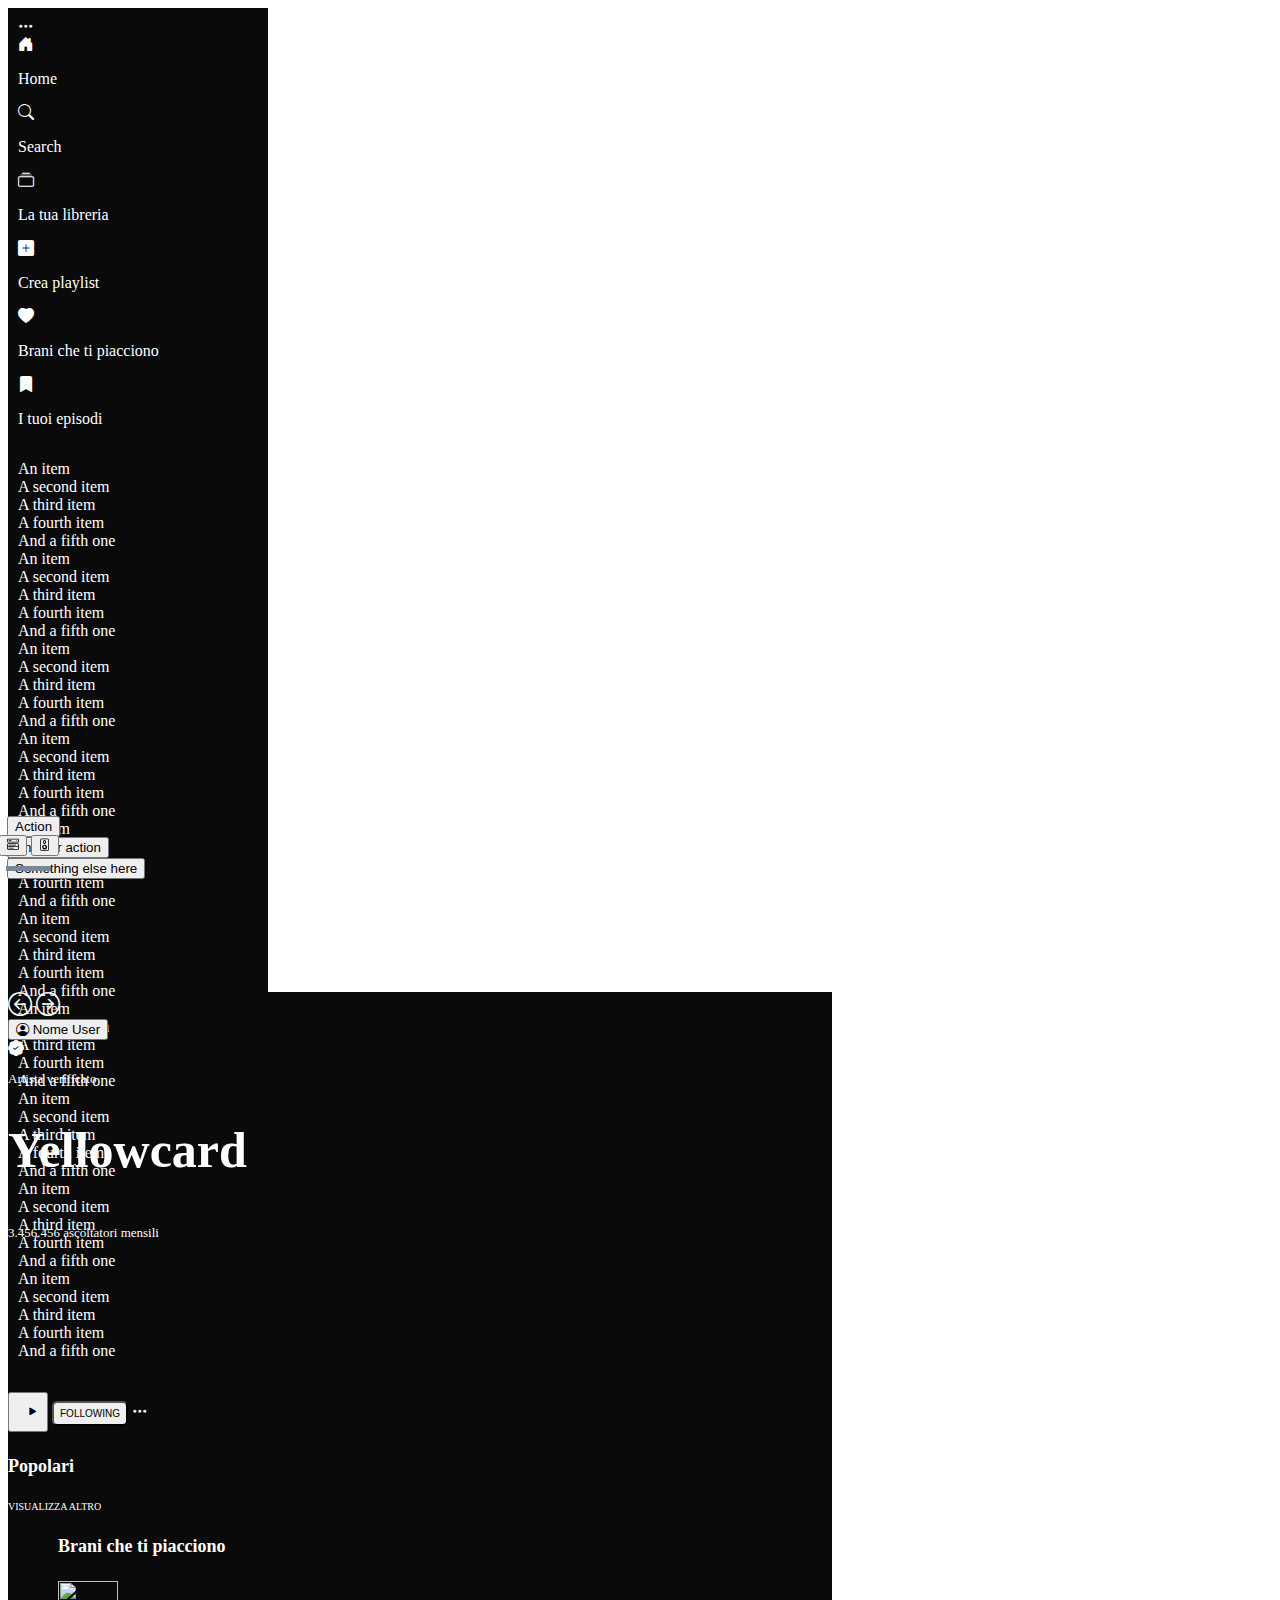
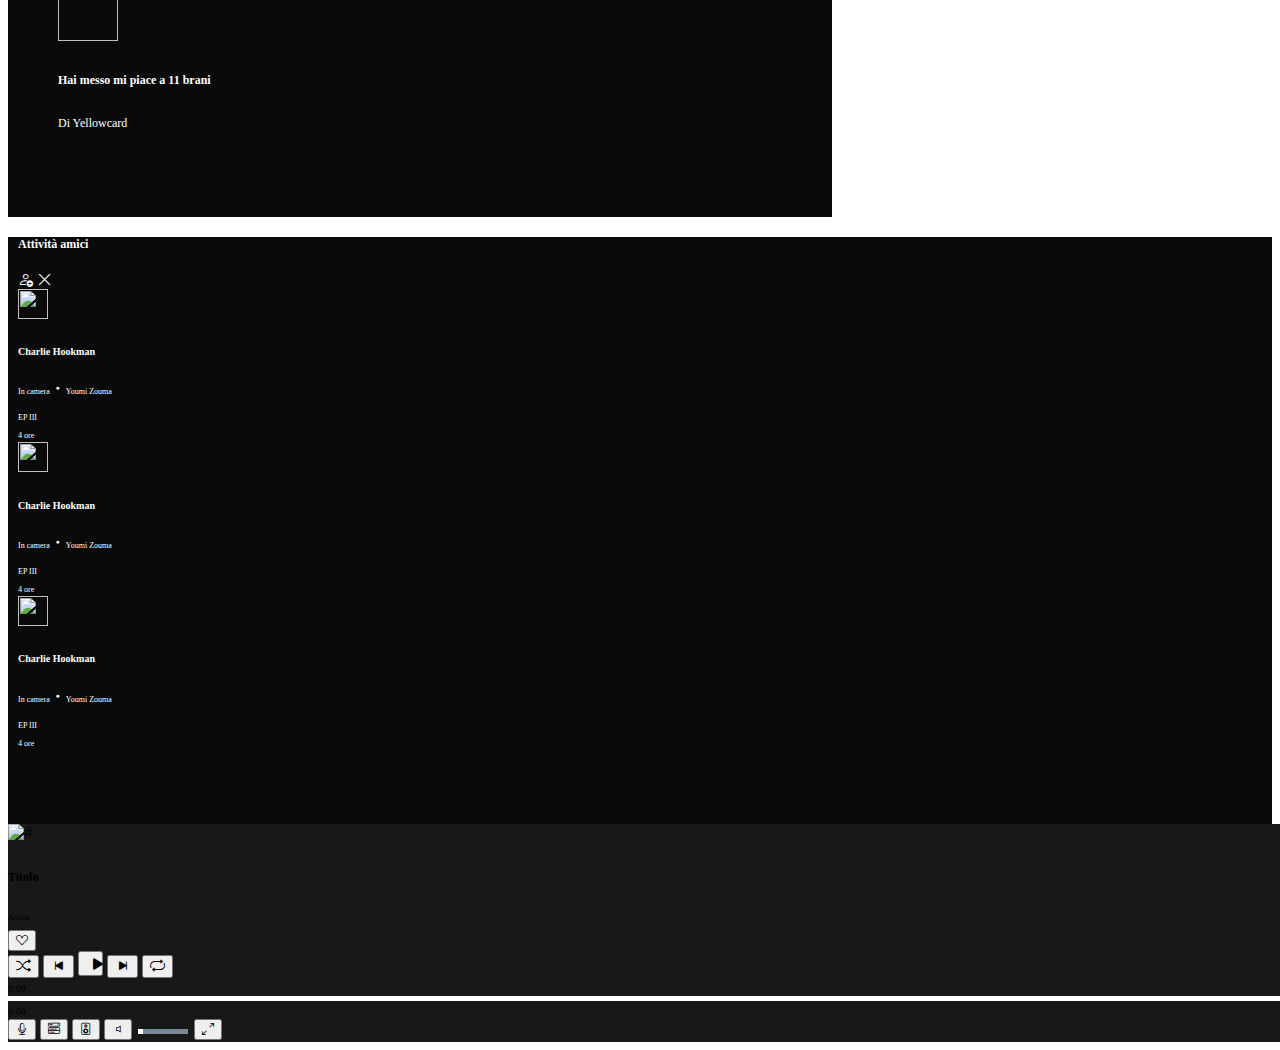
==== commit 3d3aa701: "Added script to artist page" ====
--- a/artist-page.html
+++ b/artist-page.html
@@ -16,7 +16,7 @@
   </head>
   <body>
     <div class="d-flex">
-      <header>
+      <header class="bg-black">
         <div class="d-flex flex-column">
           <nav class="d-flex flex-column gap-2">
             <i class="bi bi-three-dots"></i>
@@ -104,7 +104,7 @@
         </div>
       </header>
       <main class="d-flex flex-column">
-        <div class="px-4">
+        <div id="background-big-card" class="px-4">
           <div id="upbar" class="d-flex justify-content-between align-items-center mb-5">
             <div class="d-flex gap-3">
               <i class="bi bi-arrow-left-circle custom-fontSize-lg"></i>
@@ -133,8 +133,8 @@
               </ul>
             </div>
           </div>
-          <div id="custom-big-card" class="d-flex pt-5 mb-3 gap-4">
-            <div class="d-flex flex-column flex-grow-1 justify-content-between">
+          <div id="custom-big-card" class="d-flex pt-5 gap-4">
+            <div class="d-flex flex-column flex-grow-1">
               <div class="d-flex flex-column">
                 <div class="d-flex align-items-center">
                   <i class="bi bi-patch-check-fill text-primary me-1"></i>
@@ -142,100 +142,117 @@
                 </div>
                 <h1>Yellowcard</h1>
               </div>
-              <div class="d-flex flex-column pt-3">
+              <div class="pt-3">
                 <p id="listener">3.456.456 ascoltatori mensili</p>
               </div>
             </div>
           </div>
         </div>
         <div class="px-4 py-3">
+          <p id="listener-xs">3.456.456 ascoltatori mensili</p>
           <div class="d-flex align-items-center gap-4">
-            <button id="play" class="d-flex align-items-center btn btn-success rounded-circle text-black">
+            <button id="play" class="d-flex align-items-center btn btn-success rounded-circle">
               <i class="bi bi-play-fill fs-4"></i>
             </button>
-            <button
-              id="following"
-              class="btn border border-white bg-transparent text-white"
-              style="--bs-btn-padding-y: 0; --bs-btn-padding-x: 0.5rem"
-            >
-              FOLLOWING
-            </button>
+            <i class="bi bi-shuffle icon-xs ms-auto"></i>
+            <i class="bi bi-three-dots-vertical icon-xs"></i>
+            <button id="following" class="btn border border-white bg-transparent text-white">FOLLOWING</button>
             <i class="bi bi-three-dots"></i>
           </div>
         </div>
-        <div class="d-flex">
+        <!-- artist-page-mobile -->
+        <div id="artistSongs-xs" class="d-flex">
+          <div class="px-4">
+            <h4 class="mb-4">Popolari</h4>
+            <ul id="popularSongs-xs" class="list-unstyled">
+              <li class="d-flex align-items-center mb-3">
+                <div class="d-flex align-items-center">
+                  <span>1</span>
+                  <img src="./asset/imgs/main/image-1.jpg" alt="" />
+                  <div class="d-flex flex-column ms-1">
+                    <span>Ocean Avenue</span>
+                    <span id="songId-xs">276.616.912</span>
+                  </div>
+                </div>
+                <div class="text-end">
+                  <i class="bi bi-three-dots-vertical xsIcon"></i>
+                </div>
+              </li>
+              <li class="d-flex align-items-center mb-3">
+                <div class="d-flex align-items-center">
+                  <span>1</span>
+                  <img src="./asset/imgs/main/image-1.jpg" alt="" />
+                  <div class="d-flex flex-column ms-1">
+                    <span>Ocean Avenue</span>
+                    <span id="songId">276.616.912</span>
+                  </div>
+                </div>
+                <div class="text-end">
+                  <i class="bi bi-three-dots-vertical xsIcon"></i>
+                </div>
+              </li>
+              <li class="d-flex align-items-center mb-3">
+                <div class="d-flex align-items-center">
+                  <span>1</span>
+                  <img src="./asset/imgs/main/image-1.jpg" alt="" />
+                  <div class="d-flex flex-column ms-1">
+                    <span>Ocean Avenue</span>
+                    <span id="songId">276.616.912</span>
+                  </div>
+                </div>
+                <div class="text-end">
+                  <i class="bi bi-three-dots-vertical xsIcon"></i>
+                </div>
+              </li>
+              <li class="d-flex align-items-center mb-3">
+                <div class="d-flex align-items-center">
+                  <span>1</span>
+                  <img src="./asset/imgs/main/image-1.jpg" alt="" />
+                  <div class="d-flex flex-column ms-1">
+                    <span>Ocean Avenue</span>
+                    <span id="songId">276.616.912</span>
+                  </div>
+                </div>
+                <div class="text-end">
+                  <i class="bi bi-three-dots-vertical xsIcon"></i>
+                </div>
+              </li>
+              <li class="d-flex align-items-center mb-3">
+                <div class="d-flex align-items-center">
+                  <span>1</span>
+                  <img src="./asset/imgs/main/image-1.jpg" alt="" />
+                  <div class="d-flex flex-column ms-1">
+                    <span>Ocean Avenue</span>
+                    <span id="songId">276.616.912</span>
+                  </div>
+                </div>
+                <div class="text-end">
+                  <i class="bi bi-three-dots-vertical xsIcon"></i>
+                </div>
+              </li>
+            </ul>
+          </div>
+          <!-- artist-page -->
           <div class="px-4 w-50">
             <h4 class="mb-4">Popolari</h4>
             <ul id="popularSongs" class="list-unstyled">
-              <li class="row d-flex align-items-center justify-content-between ps-3 mb-3">
-                <div class="col-5 d-flex align-items-center justify-content-between">
+              <!-- <li class="row d-flex align-items-center ps-3 mb-3">
+                <div class="col-6 d-flex align-items-center">
                   <span>1</span>
                   <img src="./asset/imgs/main/image-1.jpg" alt="" />
                   <span>Ocean Avenue</span>
                 </div>
-                <div class="col-3 text-end">
+                <div class="col-2 text-end">
                   <span id="songId">276.616.912</span>
                 </div>
                 <div class="col-2 text-end">
                   <span id="songDuration">3:18</span>
                 </div>
-              </li>
-              <li class="row d-flex align-items-center justify-content-between ps-3 mb-3">
-                <div class="col-5 d-flex align-items-center justify-content-between">
-                  <span>1</span>
-                  <img src="./asset/imgs/main/image-1.jpg" alt="" />
-                  <span>Ocean Avenue</span>
-                </div>
-                <div class="col-3 text-end">
-                  <span id="songId">276.616.912</span>
-                </div>
-                <div class="col-2 text-end">
-                  <span id="songDuration">3:18</span>
-                </div>
-              </li>
-              <li class="row d-flex align-items-center justify-content-between ps-3 mb-3">
-                <div class="col-5 d-flex align-items-center justify-content-between">
-                  <span>1</span>
-                  <img src="./asset/imgs/main/image-1.jpg" alt="" />
-                  <span>Ocean Avenue</span>
-                </div>
-                <div class="col-3 text-end">
-                  <span id="songId">276.616.912</span>
-                </div>
-                <div class="col-2 text-end">
-                  <span id="songDuration">3:18</span>
-                </div>
-              </li>
-              <li class="row d-flex align-items-center justify-content-between ps-3 mb-3">
-                <div class="col-5 d-flex align-items-center justify-content-between">
-                  <span>1</span>
-                  <img src="./asset/imgs/main/image-1.jpg" alt="" />
-                  <span>Ocean Avenue</span>
-                </div>
-                <div class="col-3 text-end">
-                  <span id="songId">276.616.912</span>
-                </div>
-                <div class="col-2 text-end">
-                  <span id="songDuration">3:18</span>
-                </div>
-              </li>
-              <li class="row d-flex align-items-center justify-content-between ps-3 mb-3">
-                <div class="col-5 d-flex align-items-center justify-content-between">
-                  <span>1</span>
-                  <img src="./asset/imgs/main/image-1.jpg" alt="" />
-                  <span>Ocean Avenue</span>
-                </div>
-                <div class="col-3 text-end">
-                  <span id="songId">276.616.912</span>
-                </div>
-                <div class="col-2 text-end">
-                  <span id="songDuration">3:18</span>
-                </div>
-              </li>
+              </li> -->
             </ul>
             <p class="m-0">VISUALIZZA ALTRO</p>
           </div>
-          <div id="lovedSongs" class="px-5">
+          <div id="lovedSongs">
             <h4 class="mb-4">Brani che ti piacciono</h4>
             <div class="d-flex align-items-center">
               <div class="position-relative">
@@ -352,19 +369,35 @@
         </div>
       </aside>
     </div>
+    <!-- sound-player-mobile -->
+    <div id="footer-xs" class="bg-dark text-white px-2 py-1 position-fixed">
+      <p>Titolo by Artista</p>
+      <div>
+        <button class="btn">
+          <i class="btn-toggle-custom bi bi-music-player text-white xsIcon"></i>
+        </button>
+        <button class="btn">
+          <i class="btn-toggle-custom bi bi-suit-heart text-white xsIcon"></i>
+        </button>
+        <button class="btn">
+          <i class="btn-toggle-custom bi bi-play-fill text-white xsIcon"></i>
+        </button>
+      </div>
+    </div>
+    <!-- sound-player -->
     <footer class="position-fixed bottom-0 soundbar-rules">
       <div class="d-flex justify-content-center align-items-center">
         <div class="d-flex align-items-center p-1">
-          <img class="rounded" src="./asset/imgs/main/image-11.jpg" alt="#" width="50" height="50" />
-          <div class="ms-2 text-white">
+          <img class="rounded" src="./asset/imgs/main/image-11.jpg" alt="#" />
+          <div class="ms-2 me-1 text-white">
             <h6 class="m-0 fw-bold">Titolo</h6>
             <p class="m-0">Artista</p>
           </div>
-          <button class="btn ms-2">
+          <button class="btn">
             <i class="btn-toggle-custom bi bi-suit-heart text-white xsIcon"></i>
           </button>
         </div>
-        <div class="d-flex flex-column position-relative pt-1 pb-4 mx-auto">
+        <div class="d-flex flex-column position-relative pt-1 pb-4">
           <div class="d-flex align-items-center">
             <button class="btn p-0 mx-2 my-2">
               <i class="btn-toggle-custom bi bi-shuffle text-white mdIcon"></i>
@@ -383,38 +416,83 @@
             </button>
           </div>
           <div class="d-flex align-items-center mt-1">
-            <span class="position-absolute text-white currenttime-position">0:00</span>
-            <div class="progress-bar-base position-absolute">
+            <span id="song-current-time" class="position-absolute text-white currenttime-position">0:00</span>
+            <div id="fill-container" class="progress-bar-base position-absolute">
               <div class="progress-bar-fill position-absolute"></div>
             </div>
-            <span class="position-absolute text-white fulltime-position">0:00</span>
+            <span id="song-length" class="position-absolute text-white fulltime-position">0:00</span>
           </div>
         </div>
         <div class="d-flex align-items-center p-1 pe-2">
-          <button class="btn p-0 mx-1">
-            <i class="btn-toggle-custom bi bi-mic text-white xsIcon"></i>
-          </button>
-          <button class="btn p-0 mx-1">
-            <i class="btn-toggle-custom bi bi-menu-button-wide text-white xsIcon"></i>
-          </button>
-          <button class="btn p-0 mx-1">
-            <i class="btn-toggle-custom bi bi-speaker text-white xsIcon"></i>
-          </button>
-          <button id="var-icon" class="btn p-0 mx-1">
-            <i class="bi bi-volume-off text-white xsIcon"></i>
-          </button>
-          <input type="range" min="1" max="100" value="1" class="slider" id="audio-slider" />
-          <button class="btn p-0 mx-2">
-            <i class="bi bi-arrows-angle-expand text-white xsIcon"></i>
-          </button>
-        </div>
+          <!-- dropdown tool -->
+          <div class="dropup-center dropup">
+            <button
+              id="collapseBtn"
+              class="btn dropdown-toggle bg-transparent text-white"
+              type="button"
+              data-bs-toggle="dropdown"
+              aria-expanded="false"
+            ></button>
+            <div class="dropdown-menu bg-dark">
+              <div class="d-flex align-items-center">
+                <button class="btn p-0">
+                  <i class="btn-toggle-custom bi bi-mic text-white xsIcon"></i>
+                </button>
+                <button class="btn p-0">
+                  <i class="btn-toggle-custom bi bi-menu-button-wide text-white xsIcon"></i>
+                </button>
+                <button class="btn p-0">
+                  <i class="btn-toggle-custom bi bi-speaker text-white xsIcon"></i>
+                </button>
+              </div>
+              <div class="d-flex align-items-center justify-content-center">
+                <button id="volIcon" class="btn p-0">
+                  <i class="bi bi-volume-off text-white xsIcon"></i>
+                </button>
+                <input type="range" min="1" max="100" value="1" class="slider" id="audio-slider" />
+              </div>
+            </div>
+          </div>
+        </div>
+        <button class="btn p-0 mx-1 tool">
+          <i class="btn-toggle-custom bi bi-mic text-white xsIcon"></i>
+        </button>
+        <button class="btn p-0 mx-1 tool">
+          <i class="btn-toggle-custom bi bi-menu-button-wide text-white xsIcon"></i>
+        </button>
+        <button class="btn p-0 mx-1 tool">
+          <i class="btn-toggle-custom bi bi-speaker text-white xsIcon"></i>
+        </button>
+        <button id="volIcon" class="btn p-0 mx-1 tool">
+          <i class="bi bi-volume-off text-white xsIcon"></i>
+        </button>
+        <input type="range" min="1" max="100" value="1" class="slider tool" id="audio-slider" />
+        <button class="btn p-0 mx-2">
+          <i class="bi bi-arrows-angle-expand text-white xsIcon"></i>
+        </button>
       </div>
     </footer>
+    <!-- Menù mobile -->
+    <div id="menu-xs" class="position-fixed bottom-0">
+      <div class="d-flex flex-column align-items-center">
+        <i class="bi bi-house-door-fill"></i>
+        <p class="m-0">Home</p>
+      </div>
+      <div class="d-flex flex-column align-items-center">
+        <i class="bi bi-search"></i>
+        <p class="m-0">Search</p>
+      </div>
+      <div class="d-flex flex-column align-items-center">
+        <i class="bi bi-collection"></i>
+        <p class="m-0">La tua libreria</p>
+      </div>
+    </div>
     <script
       src="https://cdn.jsdelivr.net/npm/bootstrap@5.3.1/dist/js/bootstrap.bundle.min.js"
       integrity="sha384-HwwvtgBNo3bZJJLYd8oVXjrBZt8cqVSpeBNS5n7C8IVInixGAoxmnlMuBnhbgrkm"
       crossorigin="anonymous"
     ></script>
     <script src="./asset/script/playerControls.js"></script>
+    <script src="./asset/script/artist-page-script.js"></script>
   </body>
 </html>
--- a/asset/css/artist-page-style.css
+++ b/asset/css/artist-page-style.css
@@ -1,5 +1,5 @@
 :root {
-  --fullWidthAside: 205px;
+  /* --fullWidthAside: 250px; */
   --fullWidthHeader: 250px;
   --fullWidthFriends: 15%;
 
@@ -121,8 +121,8 @@
 
 header,
 main,
-#friends {
-  padding-bottom: 70px;
+aside {
+  padding-bottom: 74px;
   max-height: 100vh;
   background-color: #0a0a0a;
   color: white;
@@ -176,11 +176,15 @@
   width: calc(100% - var(--fullWidthHeader) - var(--fullWidthFriends));
 }
 
-main > div:first-child {
-  background-image: url(https://images.unsplash.com/photo-1459749411175-04bf5292ceea?ixlib=rb-4.0.3&ixid=M3wxMjA3fDB8MHxzZWFyY2h8NHx8Y29uY2VydHxlbnwwfHwwfHx8MA%3D%3D&auto=format&fit=crop&w=500&q=60);
+#background-big-card {
+  min-height: 400px;
+  background-repeat: no-repeat;
+  background-position-y: -90px;
+  background-size: cover;
 }
 
 #play {
+  color: black;
   padding: 0 0 0 8px;
 }
 
@@ -189,6 +193,8 @@
   font-size: 10px;
   border-radius: 5px;
   letter-spacing: normal;
+  --bs-btn-padding-y: 0;
+  --bs-btn-padding-x: 0.5rem;
 }
 
 h4 {
@@ -196,30 +202,52 @@
 }
 
 #popularSongs span,
+#popularSongs-xs span,
 h5,
 h6,
 #lovedSongs p,
+#lovedSongs-xs p,
 .xsIcon {
   font-size: 12px;
 }
 
-#popularSongs img {
-  width: 30px;
-  height: 30px;
-}
-
-#popularSongs + p {
+#artistSongs > div:first-child,
+#artistSongs-xs > div:first-child {
+  display: none;
+}
+
+#popularSongs li,
+#popularSongs-xs li {
+  justify-content: space-between;
+}
+
+#popularSongs img,
+#popularSongs-xs img {
+  width: 40px;
+  height: 40px;
+  margin-inline: 10px;
+}
+
+#popularSongs + p,
+#popularSongs-xs + p {
   font-size: 10px;
   cursor: pointer;
   letter-spacing: normal;
 }
 
-#lovedSongs img {
+#lovedSongs,
+#lovedSongs-xs {
+  padding-inline: 50px;
+}
+
+#lovedSongs img,
+#lovedSongs-xs img {
   width: 60px;
   height: 60px;
 }
 
-#lovedSongs span:first-of-type {
+#lovedSongs span:first-of-type,
+#lovedSongs-xs span:first-of-type {
   position: absolute;
   bottom: 0;
   right: 2px;
@@ -227,7 +255,8 @@
   height: 15px;
 }
 
-#lovedSongs i:first-of-type {
+#lovedSongs i:first-of-type,
+#lovedSongs-xs i:first-of-type {
   font-size: 8px;
   position: absolute;
   top: 5%;
@@ -238,8 +267,8 @@
   display: none;
 }
 
-#friends {
-  width: var(--fullWidthFriends);
+aside {
+  min-width: var(--fullWidthFriend);
 }
 
 .custom-btn {
@@ -254,9 +283,29 @@
   font-weight: bold;
 }
 
+/* mobile */
+#listener-xs,
+.icon-xs,
+#menu-xs {
+  display: none;
+}
+
 #listener {
   font-size: var(--xsFontSize);
   margin-bottom: 0;
+}
+
+div > :has(#listener) {
+  display: flex;
+  flex-direction: column;
+}
+
+#custom-big-card {
+  margin-bottom: 1rem;
+}
+
+#custom-big-card > div {
+  justify-content: space-between;
 }
 
 #custom-big-card .custom-btn:first-of-type {
@@ -292,7 +341,7 @@
 /* friend section */
 
 aside {
-  width: var(--fullWidthAside);
+  min-width: var(--fullWidthFriends);
   padding-inline: var(--xsPadd);
 }
 
@@ -311,11 +360,13 @@
   text-align: center;
 }
 
-.friendStatus h6 {
+.friendStatus h6,
+footer span {
   font-size: 10px;
 }
 
-.friendStatus span {
+.friendStatus span,
+footer p {
   font-size: 8px;
 }
 
@@ -324,87 +375,18 @@
   height: 8px;
 }
 
-/* @media screen and (min-width: px) {
-
-    } */
-
-@media screen and (max-width: 450px) {
-  .custom-fontSize-normal {
-    font-size: calc(var(--xsFontSize) - 2px);
-  }
-
-  /* .small-img {
-        width: calc(var(--smallImg) - 20px);
-        height: calc(var(--smallImg) - 20px);
-      } */
-}
-
-@media screen and (max-width: 576px) {
-  #custom-big-card {
-    display: none !important;
-  }
-
-  #upbar {
-    display: none !important;
-  }
-
-  h3.h3-hide {
-    display: none;
-  }
-
-  .custom-margin {
-    margin-top: 10px;
-  }
-
-  #hi-custom {
-    display: flex !important;
-  }
-
-  .small-img {
-    width: calc(var(--smallImg) - 20px);
-    height: calc(var(--smallImg) - 20px);
-  }
-}
-
-@media screen and (max-width: 825px) {
-  header {
-    display: none;
-  }
-
-  aside {
-    display: none;
-  }
-
-  main {
-    width: calc(100% - var(--fullWidthHeader));
-  }
-
-  .big-img {
-    width: calc(var(--bigImg) - 20px);
-    height: calc(var(--bigImg) - 20px);
-  }
-
-  #btn-hide-ad {
-    font-size: var(--xsFontSize);
-  }
-}
-
-@media screen and (max-width: 1060px) {
-  #friends {
-    display: none;
-  }
-  main {
-    width: 100%;
-  }
-}
-.discover-more {
-  flex-wrap: nowrap;
-  overflow: hidden;
-}
-
 /* footer */
-footer p {
-  font-size: 8px;
+#footer-xs {
+  display: none;
+}
+
+footer img {
+  width: 50px;
+  height: 50px;
+}
+
+footer > div > div:nth-child(2) {
+  margin-inline: auto;
 }
 
 .mdIcon {
@@ -418,10 +400,7 @@
 
 .lgIcon i {
   font-size: 20px;
-}
-
-footer span {
-  font-size: 10px;
+  margin-left: 1.5px;
 }
 
 .soundbar-rules {
@@ -456,7 +435,7 @@
 
 .slider {
   overflow: hidden;
-  width: 100%;
+  width: 50px;
   -webkit-appearance: none;
   background-color: lightslategray;
 }
@@ -475,3 +454,334 @@
   background: white;
   box-shadow: -80px 0 0 80px white;
 }
+
+#volIcon {
+  margin-bottom: 2.5px;
+}
+
+.dropdown-menu {
+  min-width: 100px;
+  position: absolute;
+  inset: auto auto 0px 0px;
+  margin: 0px;
+  transform: translate3d(-33px, -21px, 0px);
+}
+
+.dropdown-menu > div:first-of-type {
+  justify-content: space-around;
+}
+
+#collapseBtn {
+  display: none;
+}
+#collapseBtn > button {
+  border: 0;
+  background-color: transparent;
+  color: white;
+  margin-top: 19px;
+}
+
+/* @media screen and (min-width: px) {
+  
+} */
+
+/* .small-img {
+  width: calc(var(--smallImg) - 20px);
+  height: calc(var(--smallImg) - 20px);
+} */
+@media screen and (max-width: 1235px) {
+  aside {
+    display: none;
+  }
+  main {
+    width: 100%;
+  }
+}
+
+@media screen and (max-width: 1210px) {
+  #songId {
+    display: none;
+  }
+  #popularSongs li > div:first-child {
+    flex-grow: 1;
+  }
+}
+
+@media screen and (max-width: 1060px) {
+  nav {
+    font-size: 12px;
+  }
+  header section {
+    font-size: 12px;
+  }
+
+  main {
+    width: 100%;
+  }
+
+  #popularSongs li {
+    justify-content: space-around;
+  }
+
+  #lovedSongs,
+  #lovedSongs-xs {
+    padding-inline: 10px;
+  }
+
+  #circle {
+    width: 6px;
+    height: 6px;
+    margin-bottom: 2.2px;
+  }
+
+  footer > div > div:nth-child(2) {
+    margin-inline: auto;
+  }
+
+  .progress-bar-base {
+    width: 200%;
+    height: 5px;
+    background-color: lightslategray;
+    left: -45%;
+  }
+  .currenttime-position {
+    left: -60%;
+  }
+  .fulltime-position {
+    left: 158%;
+  }
+  #volIcon {
+    margin-bottom: 2.5px;
+  }
+}
+
+@media screen and (max-width: 825px) {
+  header {
+    display: none;
+  }
+
+  aside {
+    display: none;
+  }
+
+  main {
+    width: 100%;
+  }
+
+  .big-img {
+    width: calc(var(--bigImg) - 20px);
+    height: calc(var(--bigImg) - 20px);
+  }
+
+  #btn-hide-ad {
+    font-size: var(--xsFontSize);
+  }
+  .tool {
+    display: none;
+  }
+  #collapseBtn {
+    display: inline-flex;
+  }
+}
+
+@media screen and (max-width: 664px) {
+  .bi-arrow-right-circle,
+  .btn-group {
+    display: block;
+  }
+
+  .progress-bar-base {
+    width: 160%;
+    height: 5px;
+    background-color: lightslategray;
+    left: -31%;
+  }
+  .currenttime-position {
+    left: -47%;
+  }
+  .fulltime-position {
+    left: 133%;
+  }
+}
+
+@media screen and (max-width: 576px) {
+  main::-webkit-scrollbar,
+  .bi-arrow-right-circle,
+  .btn-group,
+  .bi-patch-check-fill,
+  #custom-big-card p,
+  div > :has(#listener) {
+    display: none;
+  }
+
+  #background-big-card {
+    min-height: 400px;
+    background-position-y: -40px;
+  }
+
+  #custom-big-card {
+    margin-bottom: 0;
+    height: 200px;
+  }
+  #custom-big-card > div {
+    justify-content: flex-end;
+  }
+
+  #play {
+    color: white;
+  }
+
+  #listener-xs,
+  .icon-xs {
+    display: block;
+  }
+
+  .icon-xs {
+    font-size: 20px;
+  }
+
+  #listener-xs + div {
+    flex-direction: row-reverse;
+  }
+
+  #listener-xs + div > i:last-of-type {
+    display: none;
+  }
+  #artistSongs {
+    flex-direction: column-reverse;
+  }
+
+  #artistSongs > div:first-child,
+  #songId {
+    display: block;
+  }
+
+  #artistSongs > div:nth-child(2) {
+    display: none;
+  }
+  #artistSongs-xs {
+    flex-direction: column-reverse;
+  }
+
+  #artistSongs-xs > div:first-child,
+  #songId {
+    display: block;
+  }
+
+  #artistSongs-xs > div:nth-child(2) {
+    display: none;
+  }
+
+  #popularSongs > li > div:first-child #popularSongs-xs > li > div:first-child {
+    justify-content: flex-start;
+  }
+
+  #popularSongs span #popularSongs-xs span {
+    font-size: 10px;
+  }
+
+  li > div > span {
+    margin-right: 10px;
+  }
+
+  li img {
+    margin-inline: 10px;
+  }
+
+  #lovedSongs,
+  #lovedSongs-xs {
+    padding-inline: 1.5rem;
+    margin-bottom: 30px;
+  }
+
+  #lovedSongs h4,
+  #lovedSongs-xs h4 {
+    display: none;
+  }
+
+  #lovedSongs h6,
+  #lovedSongs-xs h6 {
+    margin: 0;
+  }
+
+  #lovedSongs img,
+  #lovedSongs-xs img {
+    width: 45px;
+    height: 45px;
+  }
+
+  h3.h3-hide {
+    display: none;
+  }
+
+  .custom-margin {
+    margin-top: 10px;
+  }
+
+  #hi-custom {
+    display: flex !important;
+  }
+
+  .small-img {
+    width: calc(var(--smallImg) - 20px);
+    height: calc(var(--smallImg) - 20px);
+  }
+
+  footer {
+    display: none;
+  }
+
+  #footer-xs {
+    display: flex;
+    justify-content: space-between;
+    bottom: 40px;
+    right: 10px;
+    left: 10px;
+    border-radius: 5px;
+    align-items: center;
+  }
+
+  #footer-xs p {
+    margin: 0;
+    margin-left: 30px;
+  }
+
+  #menu-xs {
+    background: linear-gradient(to top, black, transparent);
+    display: flex;
+    justify-content: space-evenly;
+    left: 0;
+    right: 0;
+    z-index: 1;
+  }
+
+  #menu-xs div {
+    margin-inline: 5px;
+    color: white;
+    justify-content: flex-end;
+    align-items: flex-end;
+  }
+
+  #menu-xs p {
+    font-size: 10px;
+  }
+}
+
+.discover-more {
+  flex-wrap: nowrap;
+  overflow: hidden;
+}
+
+@media screen and (max-width: 450px) {
+  #background-big-card {
+    min-height: 400px;
+    background-position-y: 0px;
+  }
+
+  .custom-fontSize-normal {
+    font-size: calc(var(--xsFontSize) - 2px);
+  }
+  #footer-xs button {
+    --bs-btn-padding-x: 0.25rem;
+  }
+}
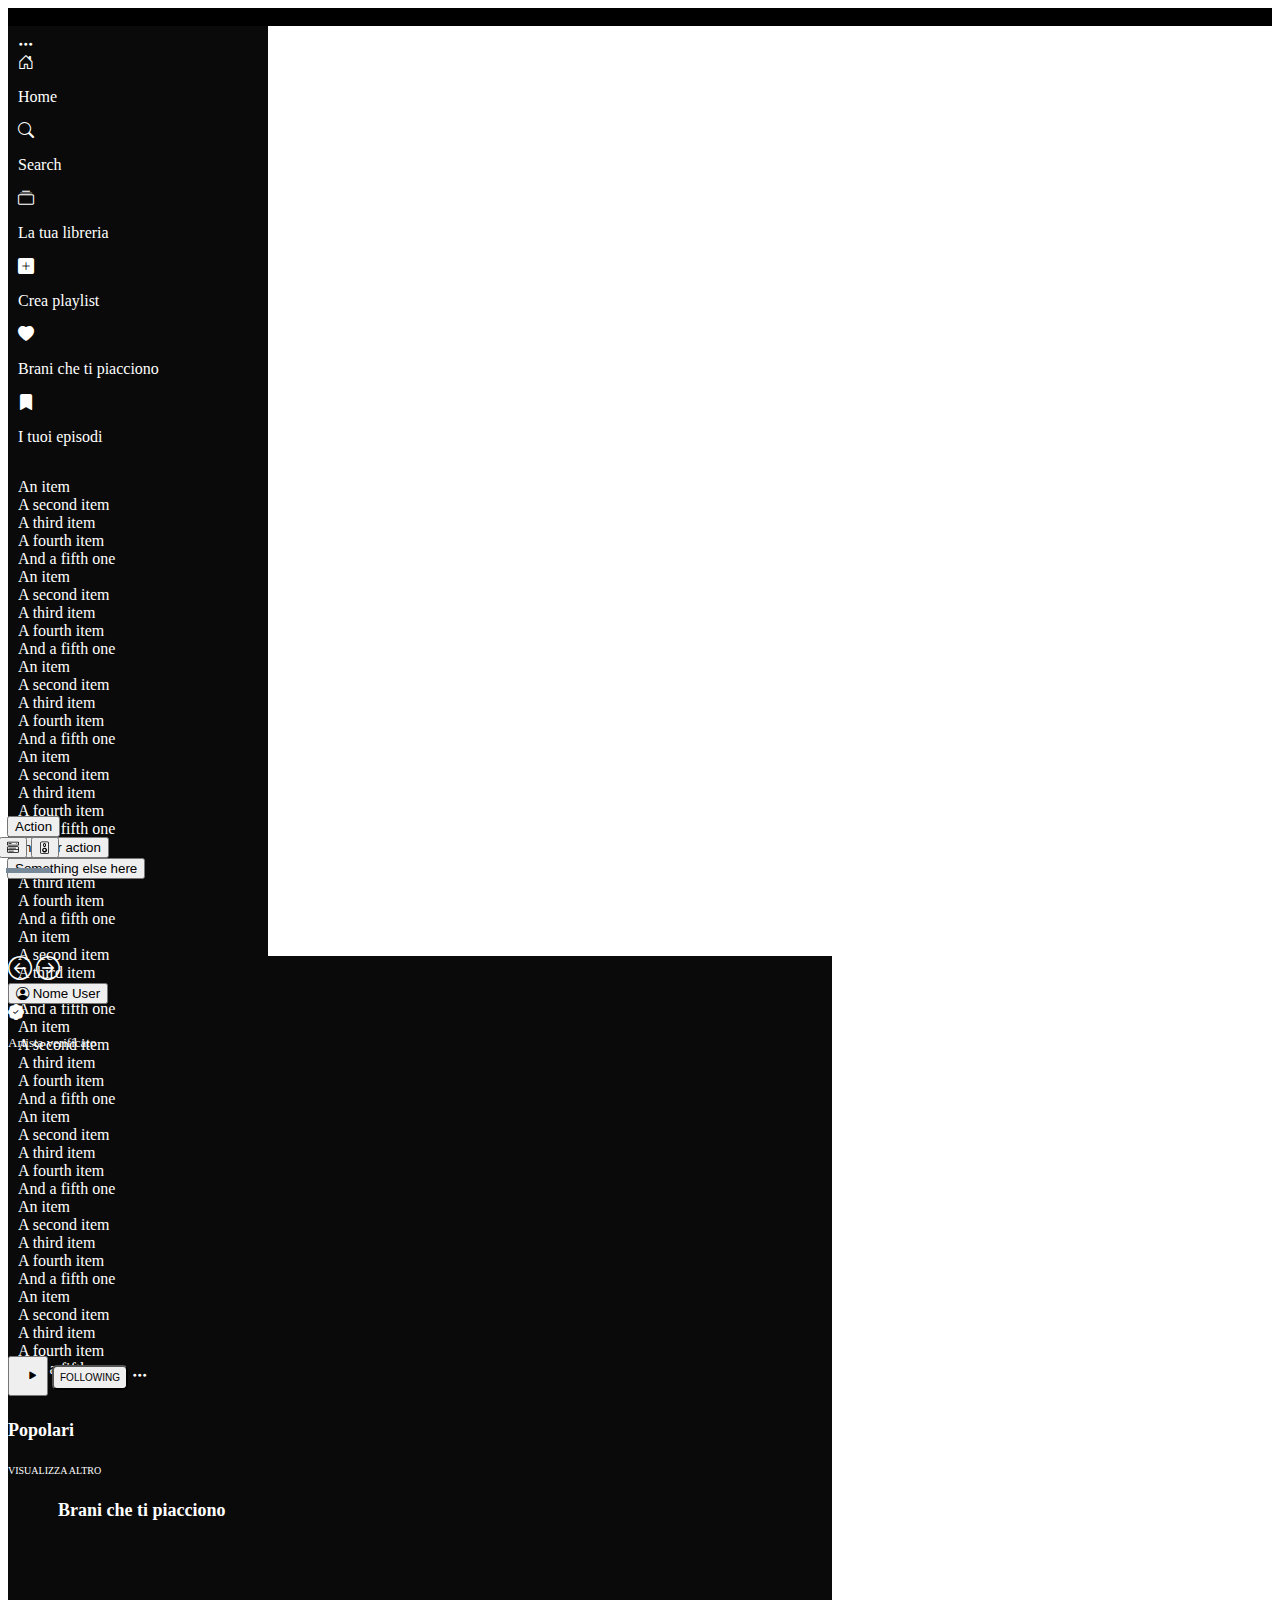
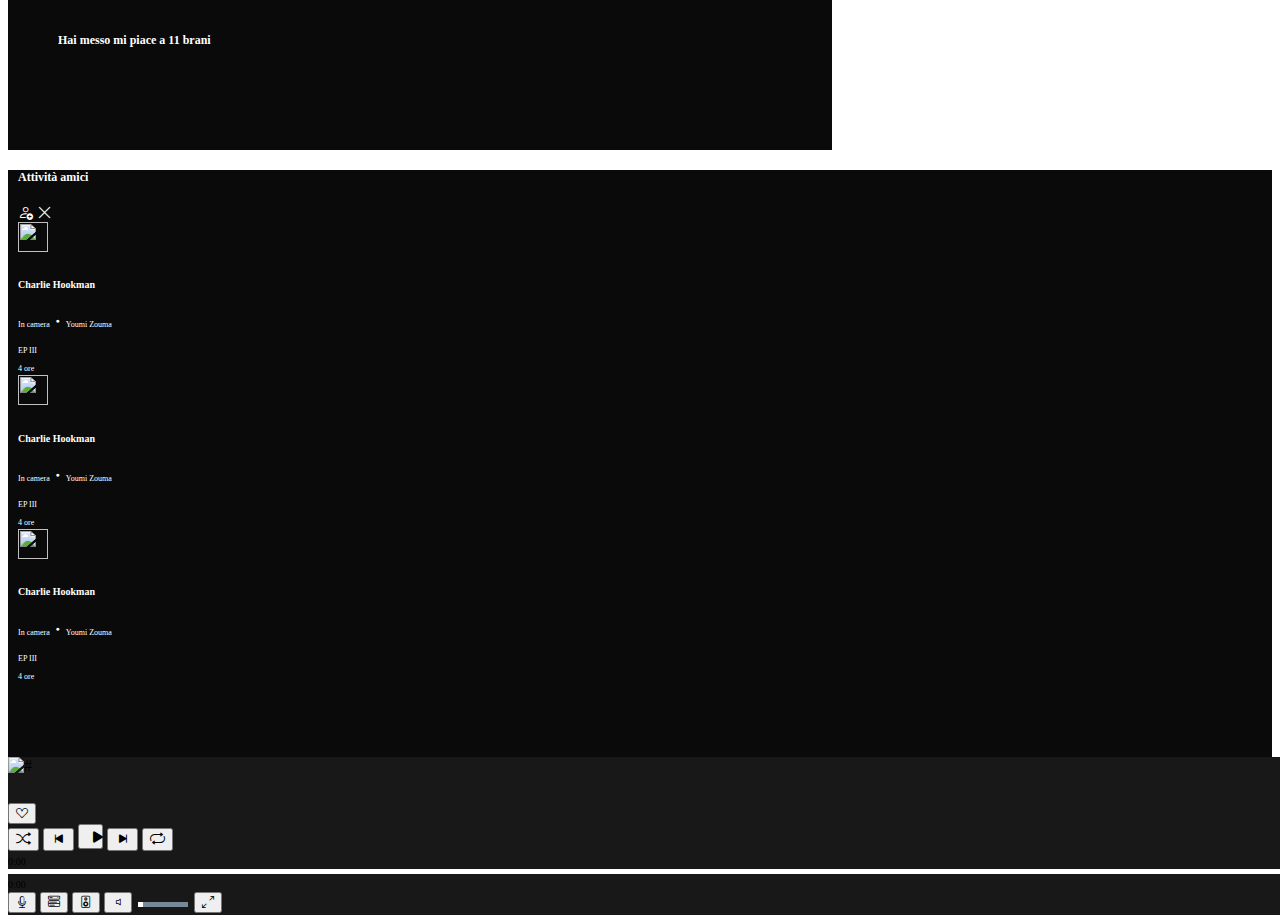
==== commit 0810d42d: "Created player css and js sheets" ====
--- a/artist-page.html
+++ b/artist-page.html
@@ -13,42 +13,49 @@
     <link rel="stylesheet" href="https://cdn.jsdelivr.net/npm/bootstrap-icons@1.10.5/font/bootstrap-icons.css" />
     <link rel="stylesheet" href="./asset/css/artist-page-style.css" />
     <link rel="stylesheet" href="./asset/css/circular-font.css" />
+    <link rel="stylesheet" href="./asset/css/player.css" />
   </head>
   <body>
+    <div id="blackScreen" class="d-none">
+      <div class="spinner-border text-success d-none" role="status">
+        <span class="visually-hidden">Loading...</span>
+      </div>
+    </div>
     <div class="d-flex">
-      <header class="bg-black">
+      <header class="custom-paddingBottom-md">
         <div class="d-flex flex-column">
           <nav class="d-flex flex-column gap-2">
-            <i class="bi bi-three-dots"></i>
-            <div class="d-flex gap-2">
-              <i class="bi bi-house-door-fill"></i>
-              <p class="m-0">Home</p>
-            </div>
-            <div class="d-flex gap-2">
-              <i class="bi bi-search"></i>
-              <p class="m-0">Search</p>
-            </div>
-            <div class="d-flex gap-2">
-              <i class="bi bi-collection"></i>
-              <p class="m-0">La tua libreria</p>
+            <i class="bi bi-three-dots custom-fontSize-icon"></i>
+            <div class="d-flex gap-3 align-items-center" onclick="goToHomePage(event)">
+              <i class="bi bi-house-door custom-fontSize-icon"></i>
+              <!-- <i class="bi bi-house-door-fill custom-fontSize-icon"></i> -->
+              <p class="m-0 custom-fontSize-nav">Home</p>
+            </div>
+            <div class="d-flex gap-3 align-items-center" onclick="goToSearchPage(event)">
+              <i class="bi bi-search custom-fontSize-icon"></i>
+              <p class="m-0 custom-fontSize-nav">Search</p>
+            </div>
+            <div class="d-flex gap-3 align-items-center">
+              <i class="bi bi-collection custom-fontSize-icon"></i>
+              <p class="m-0 custom-fontSize-nav">La tua libreria</p>
             </div>
           </nav>
           <section class="d-flex flex-column gap-2 mt-4">
-            <div class="d-flex gap-2">
-              <i class="bi bi-plus-square-fill"></i>
-              <p class="m-0">Crea playlist</p>
-            </div>
-            <div class="d-flex gap-2">
-              <i class="bi bi-heart-fill"></i>
-              <p class="m-0">Brani che ti piacciono</p>
-            </div>
-            <div class="d-flex gap-2 pb-2 border-bottom border-bottom-secondary">
-              <i class="bi bi-bookmark-fill"></i>
-              <p class="m-0">I tuoi episodi</p>
+            <div class="d-flex gap-3 align-items-center">
+              <i class="bi bi-plus-square-fill custom-fontSize-icon"></i>
+              <p class="m-0 custom-fontSize-nav">Crea playlist</p>
+            </div>
+            <div class="d-flex gap-3 align-items-center">
+              <i class="bi bi-heart-fill custom-fontSize-icon"></i>
+              <p class="m-0 custom-fontSize-nav">Brani che ti piacciono</p>
+            </div>
+            <div class="d-flex gap-3 align-items-center">
+              <i class="bi bi-bookmark-fill custom-fontSize-icon"></i>
+              <p class="m-0 custom-fontSize-nav">I tuoi episodi</p>
             </div>
           </section>
-          <section id="playlist">
-            <ul class="d-flex flex-column text-secondary m-0 pt-1">
+          <section id="playlist" class="mt-4">
+            <ul class="d-flex flex-column text-secondary custom-fontSize-header">
               <li>An item</li>
               <li>A second item</li>
               <li>A third item</li>
@@ -104,8 +111,8 @@
         </div>
       </header>
       <main class="d-flex flex-column">
-        <div id="background-big-card" class="px-4">
-          <div id="upbar" class="d-flex justify-content-between align-items-center mb-5">
+        <div id="background-big-card" class="px-4 d-flex flex-column justify-content-between">
+          <div id="upbar" class="d-flex justify-content-between align-items-center mb-5 mt-2">
             <div class="d-flex gap-3">
               <i class="bi bi-arrow-left-circle custom-fontSize-lg"></i>
               <i class="bi bi-arrow-right-circle custom-fontSize-lg"></i>
@@ -140,16 +147,16 @@
                   <i class="bi bi-patch-check-fill text-primary me-1"></i>
                   <p class="custom-fontSize-xs m-0">Artista verificato</p>
                 </div>
-                <h1>Yellowcard</h1>
+                <h1></h1>
               </div>
               <div class="pt-3">
-                <p id="listener">3.456.456 ascoltatori mensili</p>
+                <p id="listener"></p>
               </div>
             </div>
           </div>
         </div>
         <div class="px-4 py-3">
-          <p id="listener-xs">3.456.456 ascoltatori mensili</p>
+          <p id="listener-xs"></p>
           <div class="d-flex align-items-center gap-4">
             <button id="play" class="d-flex align-items-center btn btn-success rounded-circle">
               <i class="bi bi-play-fill fs-4"></i>
@@ -165,20 +172,7 @@
           <div class="px-4">
             <h4 class="mb-4">Popolari</h4>
             <ul id="popularSongs-xs" class="list-unstyled">
-              <li class="d-flex align-items-center mb-3">
-                <div class="d-flex align-items-center">
-                  <span>1</span>
-                  <img src="./asset/imgs/main/image-1.jpg" alt="" />
-                  <div class="d-flex flex-column ms-1">
-                    <span>Ocean Avenue</span>
-                    <span id="songId-xs">276.616.912</span>
-                  </div>
-                </div>
-                <div class="text-end">
-                  <i class="bi bi-three-dots-vertical xsIcon"></i>
-                </div>
-              </li>
-              <li class="d-flex align-items-center mb-3">
+              <!-- <li class="d-flex align-items-center mb-3">
                 <div class="d-flex align-items-center">
                   <span>1</span>
                   <img src="./asset/imgs/main/image-1.jpg" alt="" />
@@ -190,46 +184,7 @@
                 <div class="text-end">
                   <i class="bi bi-three-dots-vertical xsIcon"></i>
                 </div>
-              </li>
-              <li class="d-flex align-items-center mb-3">
-                <div class="d-flex align-items-center">
-                  <span>1</span>
-                  <img src="./asset/imgs/main/image-1.jpg" alt="" />
-                  <div class="d-flex flex-column ms-1">
-                    <span>Ocean Avenue</span>
-                    <span id="songId">276.616.912</span>
-                  </div>
-                </div>
-                <div class="text-end">
-                  <i class="bi bi-three-dots-vertical xsIcon"></i>
-                </div>
-              </li>
-              <li class="d-flex align-items-center mb-3">
-                <div class="d-flex align-items-center">
-                  <span>1</span>
-                  <img src="./asset/imgs/main/image-1.jpg" alt="" />
-                  <div class="d-flex flex-column ms-1">
-                    <span>Ocean Avenue</span>
-                    <span id="songId">276.616.912</span>
-                  </div>
-                </div>
-                <div class="text-end">
-                  <i class="bi bi-three-dots-vertical xsIcon"></i>
-                </div>
-              </li>
-              <li class="d-flex align-items-center mb-3">
-                <div class="d-flex align-items-center">
-                  <span>1</span>
-                  <img src="./asset/imgs/main/image-1.jpg" alt="" />
-                  <div class="d-flex flex-column ms-1">
-                    <span>Ocean Avenue</span>
-                    <span id="songId">276.616.912</span>
-                  </div>
-                </div>
-                <div class="text-end">
-                  <i class="bi bi-three-dots-vertical xsIcon"></i>
-                </div>
-              </li>
+               </li> -->
             </ul>
           </div>
           <!-- artist-page -->
@@ -256,14 +211,14 @@
             <h4 class="mb-4">Brani che ti piacciono</h4>
             <div class="d-flex align-items-center">
               <div class="position-relative">
-                <img class="rounded-circle" src="./asset/imgs/main/image-15.jpg" alt="" />
+                <div class="rounded-circle d-inline-block"></div>
                 <span class="border border-light rounded-circle bg-success z-1"
                   ><i class="bi bi-suit-heart-fill"></i><span class="visually-hidden">unread messages</span></span
                 >
               </div>
               <div class="ps-2">
                 <h6>Hai messo mi piace a 11 brani</h6>
-                <p class="m-0">Di Yellowcard</p>
+                <p class="m-0"></p>
               </div>
             </div>
           </div>
@@ -371,7 +326,7 @@
     </div>
     <!-- sound-player-mobile -->
     <div id="footer-xs" class="bg-dark text-white px-2 py-1 position-fixed">
-      <p>Titolo by Artista</p>
+      <p></p>
       <div>
         <button class="btn">
           <i class="btn-toggle-custom bi bi-music-player text-white xsIcon"></i>
@@ -385,13 +340,13 @@
       </div>
     </div>
     <!-- sound-player -->
-    <footer class="position-fixed bottom-0 soundbar-rules">
+    <footer class="position-fixed bottom-0 soundbar-rules z-2">
       <div class="d-flex justify-content-center align-items-center">
         <div class="d-flex align-items-center p-1">
-          <img class="rounded" src="./asset/imgs/main/image-11.jpg" alt="#" />
+          <img id="playbar-img" class="rounded" alt="#" />
           <div class="ms-2 me-1 text-white">
-            <h6 class="m-0 fw-bold">Titolo</h6>
-            <p class="m-0">Artista</p>
+            <h6 id="playbar-title" class="m-0 fw-bold"></h6>
+            <p id="playbar-artist" class="m-0"></p>
           </div>
           <button class="btn">
             <i class="btn-toggle-custom bi bi-suit-heart text-white xsIcon"></i>
@@ -446,7 +401,7 @@
                 </button>
               </div>
               <div class="d-flex align-items-center justify-content-center">
-                <button id="volIcon" class="btn p-0">
+                <button class="btn p-0">
                   <i class="bi bi-volume-off text-white xsIcon"></i>
                 </button>
                 <input type="range" min="1" max="100" value="1" class="slider" id="audio-slider" />
@@ -474,11 +429,11 @@
     </footer>
     <!-- Menù mobile -->
     <div id="menu-xs" class="position-fixed bottom-0">
-      <div class="d-flex flex-column align-items-center">
+      <div class="d-flex flex-column align-items-center" onclick="goToHomePage(event)">
         <i class="bi bi-house-door-fill"></i>
         <p class="m-0">Home</p>
       </div>
-      <div class="d-flex flex-column align-items-center">
+      <div class="d-flex flex-column align-items-center" onclick="goToSearchPage(event)">
         <i class="bi bi-search"></i>
         <p class="m-0">Search</p>
       </div>
@@ -492,7 +447,8 @@
       integrity="sha384-HwwvtgBNo3bZJJLYd8oVXjrBZt8cqVSpeBNS5n7C8IVInixGAoxmnlMuBnhbgrkm"
       crossorigin="anonymous"
     ></script>
-    <script src="./asset/script/playerControls.js"></script>
+    <!-- <script src="./asset/script/playerControls.js"></script> -->
     <script src="./asset/script/artist-page-script.js"></script>
+    <script src="./asset/script/player.js"></script>
   </body>
 </html>
--- a/asset/css/artist-page-style.css
+++ b/asset/css/artist-page-style.css
@@ -16,6 +16,8 @@
 
   --smallImg: 80px;
   --bigImg: 220px;
+  --playbar-start: 0s;
+  --playbar-time: 1s;
 }
 
 .custom-fontSize-xs {
@@ -118,6 +120,14 @@
   padding-right: var(--lgPadd);
 }
 /* --------------------------------------- */
+#blackScreen {
+  display: flex;
+  justify-content: center;
+  align-items: center;
+  width: 100%;
+  height: 100%;
+  background-color: black;
+}
 
 header,
 main,
@@ -128,6 +138,21 @@
   color: white;
 }
 
+main .spinner-border {
+  display: none;
+}
+
+header nav div:hover {
+  width: 90%;
+  background-color: var(--lightgrayColor);
+  border-radius: 20px;
+}
+
+header section:first-of-type div:hover {
+  width: 90%;
+  background-color: var(--lightgrayColor);
+  border-radius: 20px;
+}
 /* p {
   margin: 0;
 } */
@@ -226,6 +251,7 @@
   width: 40px;
   height: 40px;
   margin-inline: 10px;
+  cursor: pointer;
 }
 
 #popularSongs + p,
@@ -235,13 +261,18 @@
   letter-spacing: normal;
 }
 
+#title {
+  cursor: pointer;
+}
+
 #lovedSongs,
 #lovedSongs-xs {
   padding-inline: 50px;
 }
 
-#lovedSongs img,
+#lovedSongs .rounded-circle,
 #lovedSongs-xs img {
+  background-size: cover;
   width: 60px;
   height: 60px;
 }
@@ -249,8 +280,8 @@
 #lovedSongs span:first-of-type,
 #lovedSongs-xs span:first-of-type {
   position: absolute;
-  bottom: 0;
-  right: 2px;
+  bottom: 3px;
+  right: 6px;
   width: 15px;
   height: 15px;
 }
@@ -259,8 +290,8 @@
 #lovedSongs-xs i:first-of-type {
   font-size: 8px;
   position: absolute;
-  top: 5%;
-  left: 18%;
+  top: 8%;
+  left: 17%;
 }
 
 #hi-custom {
@@ -291,7 +322,7 @@
 }
 
 #listener {
-  font-size: var(--xsFontSize);
+  font-size: var(--FontSize);
   margin-bottom: 0;
 }
 
@@ -360,125 +391,17 @@
   text-align: center;
 }
 
-.friendStatus h6,
-footer span {
+.friendStatus h6 {
   font-size: 10px;
 }
 
-.friendStatus span,
-footer p {
+.friendStatus span {
   font-size: 8px;
 }
 
 #circle {
   width: 8px;
   height: 8px;
-}
-
-/* footer */
-#footer-xs {
-  display: none;
-}
-
-footer img {
-  width: 50px;
-  height: 50px;
-}
-
-footer > div > div:nth-child(2) {
-  margin-inline: auto;
-}
-
-.mdIcon {
-  font-size: 15px;
-}
-
-.lgIcon {
-  width: 25px;
-  height: 25px;
-}
-
-.lgIcon i {
-  font-size: 20px;
-  margin-left: 1.5px;
-}
-
-.soundbar-rules {
-  background-color: #181818;
-  width: 100vw;
-}
-
-.progress-bar-base {
-  width: 300%;
-  height: 5px;
-  background-color: lightslategray;
-  left: -100%;
-}
-
-.progress-bar-fill {
-  width: 100%;
-  height: 5px;
-  background-color: white;
-}
-
-.currenttime-position {
-  left: -120%;
-}
-
-.fulltime-position {
-  right: -120%;
-}
-
-.green-button {
-  color: darkgreen;
-}
-
-.slider {
-  overflow: hidden;
-  width: 50px;
-  -webkit-appearance: none;
-  background-color: lightslategray;
-}
-
-.slider::-webkit-slider-runnable-track {
-  height: 5px;
-  -webkit-appearance: none;
-  color: white;
-}
-
-.slider::-webkit-slider-thumb {
-  width: 5px;
-  -webkit-appearance: none;
-  height: 5px;
-  cursor: pointer;
-  background: white;
-  box-shadow: -80px 0 0 80px white;
-}
-
-#volIcon {
-  margin-bottom: 2.5px;
-}
-
-.dropdown-menu {
-  min-width: 100px;
-  position: absolute;
-  inset: auto auto 0px 0px;
-  margin: 0px;
-  transform: translate3d(-33px, -21px, 0px);
-}
-
-.dropdown-menu > div:first-of-type {
-  justify-content: space-around;
-}
-
-#collapseBtn {
-  display: none;
-}
-#collapseBtn > button {
-  border: 0;
-  background-color: transparent;
-  color: white;
-  margin-top: 19px;
 }
 
 /* @media screen and (min-width: px) {
@@ -489,6 +412,7 @@
   width: calc(var(--smallImg) - 20px);
   height: calc(var(--smallImg) - 20px);
 } */
+
 @media screen and (max-width: 1235px) {
   aside {
     display: none;
@@ -496,11 +420,17 @@
   main {
     width: 100%;
   }
-}
-
-@media screen and (max-width: 1210px) {
   #songId {
     display: none;
+  }
+}
+
+@media screen and (max-width: 1215px) {
+  nav {
+    font-size: 12px;
+  }
+  header section {
+    font-size: 12px;
   }
   #popularSongs li > div:first-child {
     flex-grow: 1;
@@ -508,13 +438,6 @@
 }
 
 @media screen and (max-width: 1060px) {
-  nav {
-    font-size: 12px;
-  }
-  header section {
-    font-size: 12px;
-  }
-
   main {
     width: 100%;
   }
@@ -533,26 +456,6 @@
     height: 6px;
     margin-bottom: 2.2px;
   }
-
-  footer > div > div:nth-child(2) {
-    margin-inline: auto;
-  }
-
-  .progress-bar-base {
-    width: 200%;
-    height: 5px;
-    background-color: lightslategray;
-    left: -45%;
-  }
-  .currenttime-position {
-    left: -60%;
-  }
-  .fulltime-position {
-    left: 158%;
-  }
-  #volIcon {
-    margin-bottom: 2.5px;
-  }
 }
 
 @media screen and (max-width: 825px) {
@@ -575,12 +478,6 @@
 
   #btn-hide-ad {
     font-size: var(--xsFontSize);
-  }
-  .tool {
-    display: none;
-  }
-  #collapseBtn {
-    display: inline-flex;
   }
 }
 
@@ -588,19 +485,6 @@
   .bi-arrow-right-circle,
   .btn-group {
     display: block;
-  }
-
-  .progress-bar-base {
-    width: 160%;
-    height: 5px;
-    background-color: lightslategray;
-    left: -31%;
-  }
-  .currenttime-position {
-    left: -47%;
-  }
-  .fulltime-position {
-    left: 133%;
   }
 }
 
@@ -656,6 +540,10 @@
     display: block;
   }
 
+  #songId-xs {
+    text-align: start;
+  }
+
   #artistSongs > div:nth-child(2) {
     display: none;
   }
@@ -725,25 +613,6 @@
   .small-img {
     width: calc(var(--smallImg) - 20px);
     height: calc(var(--smallImg) - 20px);
-  }
-
-  footer {
-    display: none;
-  }
-
-  #footer-xs {
-    display: flex;
-    justify-content: space-between;
-    bottom: 40px;
-    right: 10px;
-    left: 10px;
-    border-radius: 5px;
-    align-items: center;
-  }
-
-  #footer-xs p {
-    margin: 0;
-    margin-left: 30px;
   }
 
   #menu-xs {
@@ -781,7 +650,4 @@
   .custom-fontSize-normal {
     font-size: calc(var(--xsFontSize) - 2px);
   }
-  #footer-xs button {
-    --bs-btn-padding-x: 0.25rem;
-  }
-}
+}
--- a/asset/css/player.css
+++ b/asset/css/player.css
@@ -0,0 +1,197 @@
+footer span {
+  font-size: 10px;
+}
+
+footer p {
+  font-size: 8px;
+}
+
+#footer-xs {
+  display: none;
+}
+
+footer img {
+  width: 50px;
+  height: 50px;
+}
+
+footer > div > div:nth-child(2) {
+  margin-inline: auto;
+}
+
+.mdIcon {
+  font-size: 15px;
+}
+
+.lgIcon {
+  width: 25px;
+  height: 25px;
+}
+
+.lgIcon i {
+  font-size: 20px;
+  margin-left: 1.5px;
+}
+
+.soundbar-rules {
+  background-color: #181818;
+  width: 100vw;
+}
+
+.progress-bar-base {
+  width: 300%;
+  height: 5px;
+  background-color: lightslategray;
+  left: -100%;
+}
+
+.progress-bar-fill {
+  width: 100%;
+  height: 5px;
+  background-color: white;
+}
+
+.currenttime-position {
+  left: -120%;
+}
+
+.fulltime-position {
+  right: -120%;
+}
+
+.green-button {
+  color: darkgreen;
+}
+
+.slider {
+  overflow: hidden;
+  width: 50px;
+  -webkit-appearance: none;
+  background-color: lightslategray;
+}
+
+.slider::-webkit-slider-runnable-track {
+  height: 5px;
+  -webkit-appearance: none;
+  color: white;
+}
+
+.slider::-webkit-slider-thumb {
+  width: 5px;
+  -webkit-appearance: none;
+  height: 5px;
+  cursor: pointer;
+  background: white;
+  box-shadow: -80px 0 0 80px white;
+}
+
+#volIcon {
+  margin-bottom: 2.5px;
+}
+
+.dropdown-menu {
+  min-width: 100px;
+  position: absolute;
+  inset: auto auto 0px 0px;
+  margin: 0px;
+  transform: translate3d(-33px, -21px, 0px);
+}
+
+.dropdown-menu > div:first-of-type {
+  justify-content: space-around;
+}
+
+#collapseBtn {
+  display: none;
+}
+#collapseBtn > button {
+  border: 0;
+  background-color: transparent;
+  color: white;
+  margin-top: 19px;
+}
+
+@media screen and (max-width: 1060px) {
+  footer > div > div:nth-child(2) {
+    margin-inline: auto;
+  }
+  .progress-bar-base {
+    width: 200%;
+    height: 5px;
+    background-color: lightslategray;
+    left: -45%;
+  }
+  .currenttime-position {
+    left: -60%;
+  }
+  .fulltime-position {
+    left: 158%;
+  }
+  #volIcon {
+    margin-bottom: 2.5px;
+  }
+  #playbar-img {
+    display: none;
+  }
+}
+
+@media screen and (max-width: 825px) {
+  .tool {
+    display: none;
+  }
+  #collapseBtn {
+    display: inline-flex;
+  }
+}
+
+@media screen and (max-width: 712px) {
+  .progress-bar-base {
+    width: 160%;
+    height: 5px;
+    background-color: lightslategray;
+    left: -31%;
+  }
+  .currenttime-position {
+    left: -47%;
+  }
+  .fulltime-position {
+    left: 133%;
+  }
+}
+
+@media screen and (max-width: 664px) {
+  #playbar-title {
+    font-size: 8px;
+  }
+}
+
+@media screen and (max-width: 576px) {
+  footer {
+    display: none;
+  }
+
+  #footer-xs {
+    display: flex;
+    justify-content: space-between;
+    bottom: 80px;
+    right: 10px;
+    left: 10px;
+    border-radius: 5px;
+    align-items: center;
+  }
+
+  #footer-xs p {
+    margin: 0;
+    margin-left: 30px;
+    font-size: 12px;
+  }
+}
+
+@media screen and (max-width: 450px) {
+  #footer-xs button {
+    --bs-btn-padding-x: 0.25rem;
+  }
+  #footer-xs p {
+    font-size: 9px;
+  }
+}
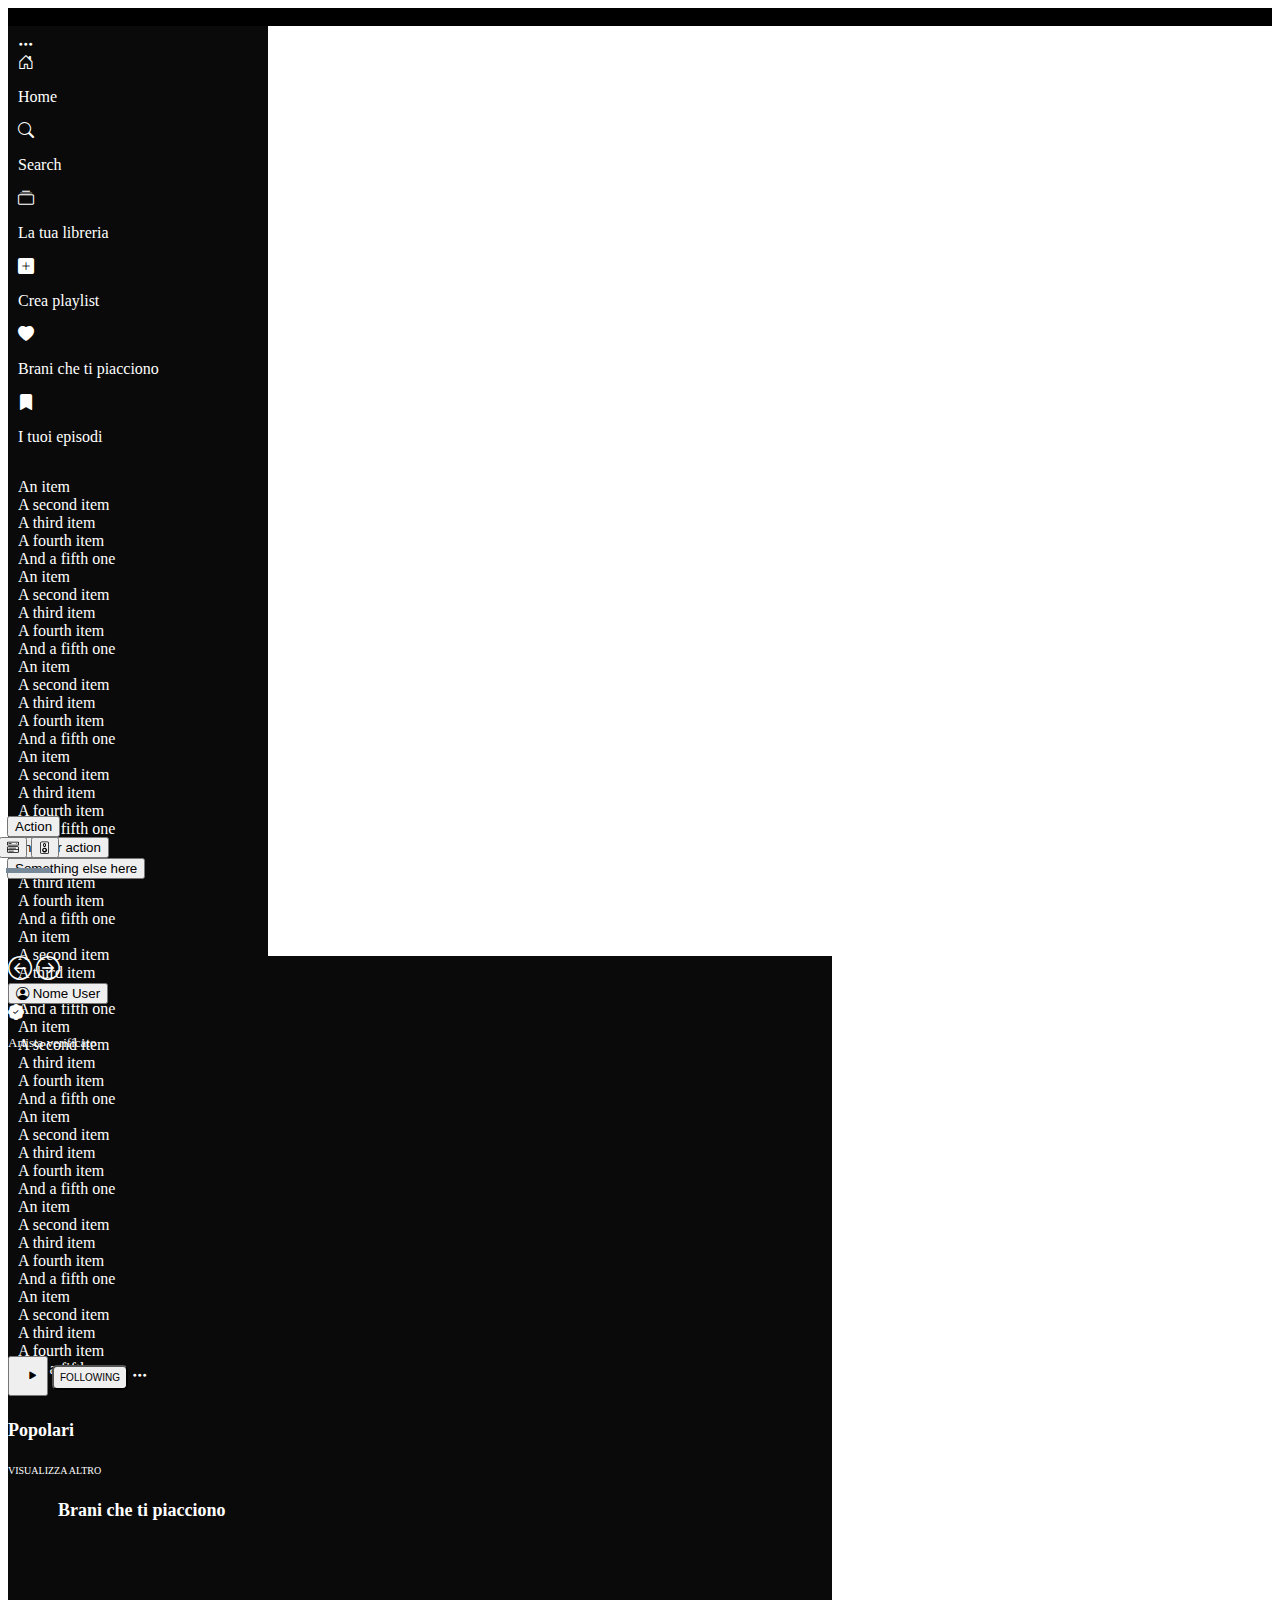
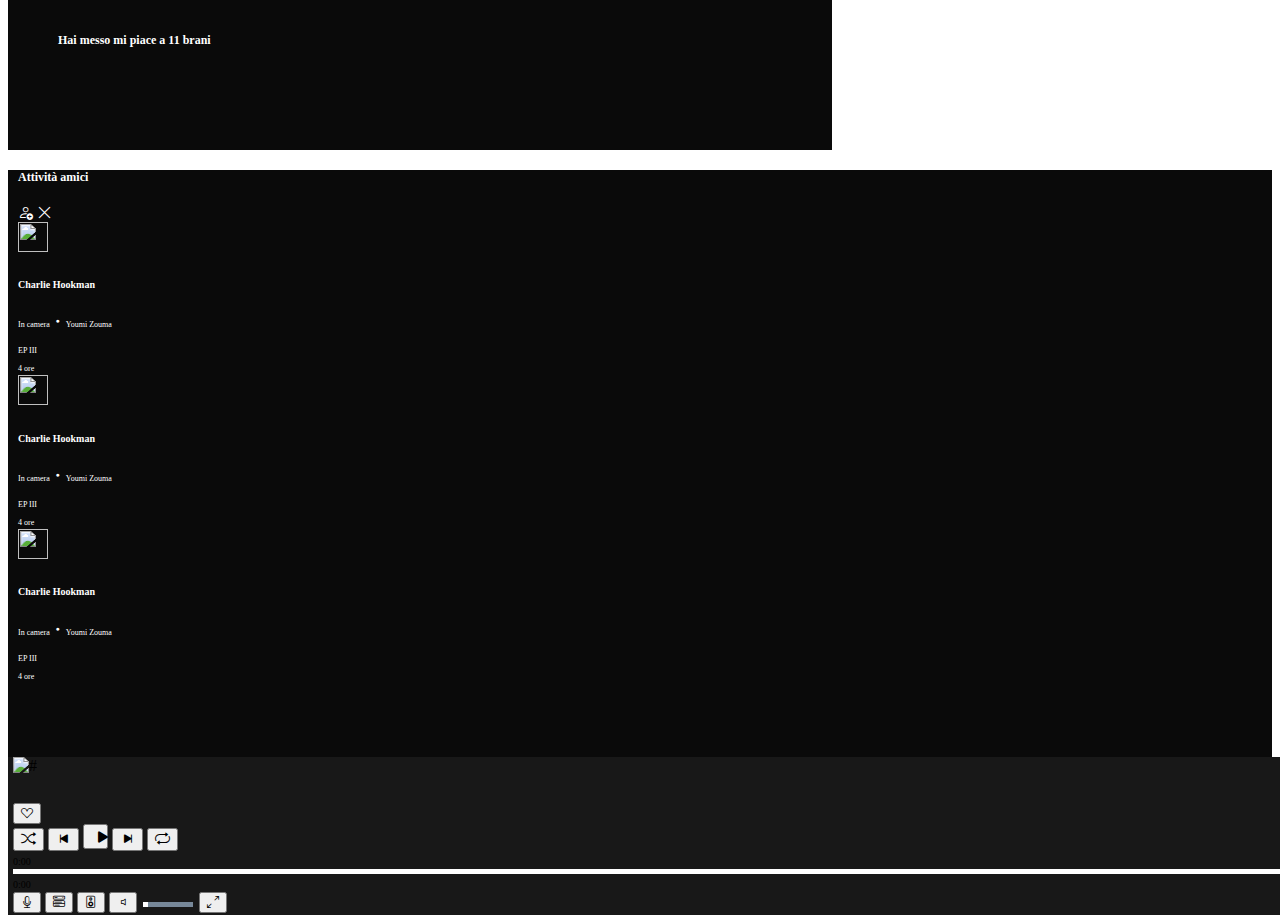
==== commit 20d4d75d: "Adjusted responsive" ====
--- a/artist-page.html
+++ b/artist-page.html
@@ -401,7 +401,7 @@
                 </button>
               </div>
               <div class="d-flex align-items-center justify-content-center">
-                <button class="btn p-0">
+                <button class="btn">
                   <i class="bi bi-volume-off text-white xsIcon"></i>
                 </button>
                 <input type="range" min="1" max="100" value="1" class="slider" id="audio-slider" />
--- a/asset/css/artist-page-style.css
+++ b/asset/css/artist-page-style.css
@@ -582,6 +582,10 @@
     margin-bottom: 30px;
   }
 
+  #lovedSongs i:first-of-type {
+    color: black;
+  }
+
   #lovedSongs h4,
   #lovedSongs-xs h4 {
     display: none;
@@ -616,7 +620,7 @@
   }
 
   #menu-xs {
-    background: linear-gradient(to top, black, transparent);
+    background: linear-gradient(to top, black 30%, transparent);
     display: flex;
     justify-content: space-evenly;
     left: 0;
--- a/asset/css/player.css
+++ b/asset/css/player.css
@@ -4,6 +4,10 @@
 
 footer p {
   font-size: 8px;
+}
+
+footer > div {
+  margin: 0 5px;
 }
 
 #footer-xs {
@@ -110,6 +114,11 @@
   color: white;
   margin-top: 19px;
 }
+.bi-volume-off {
+  --bs-btn-padding-x: 5px;
+  --bs-btn-padding-y: 0px;
+  padding-bottom: 3px;
+}
 
 @media screen and (max-width: 1060px) {
   footer > div > div:nth-child(2) {
@@ -173,7 +182,7 @@
   #footer-xs {
     display: flex;
     justify-content: space-between;
-    bottom: 80px;
+    bottom: 40px;
     right: 10px;
     left: 10px;
     border-radius: 5px;
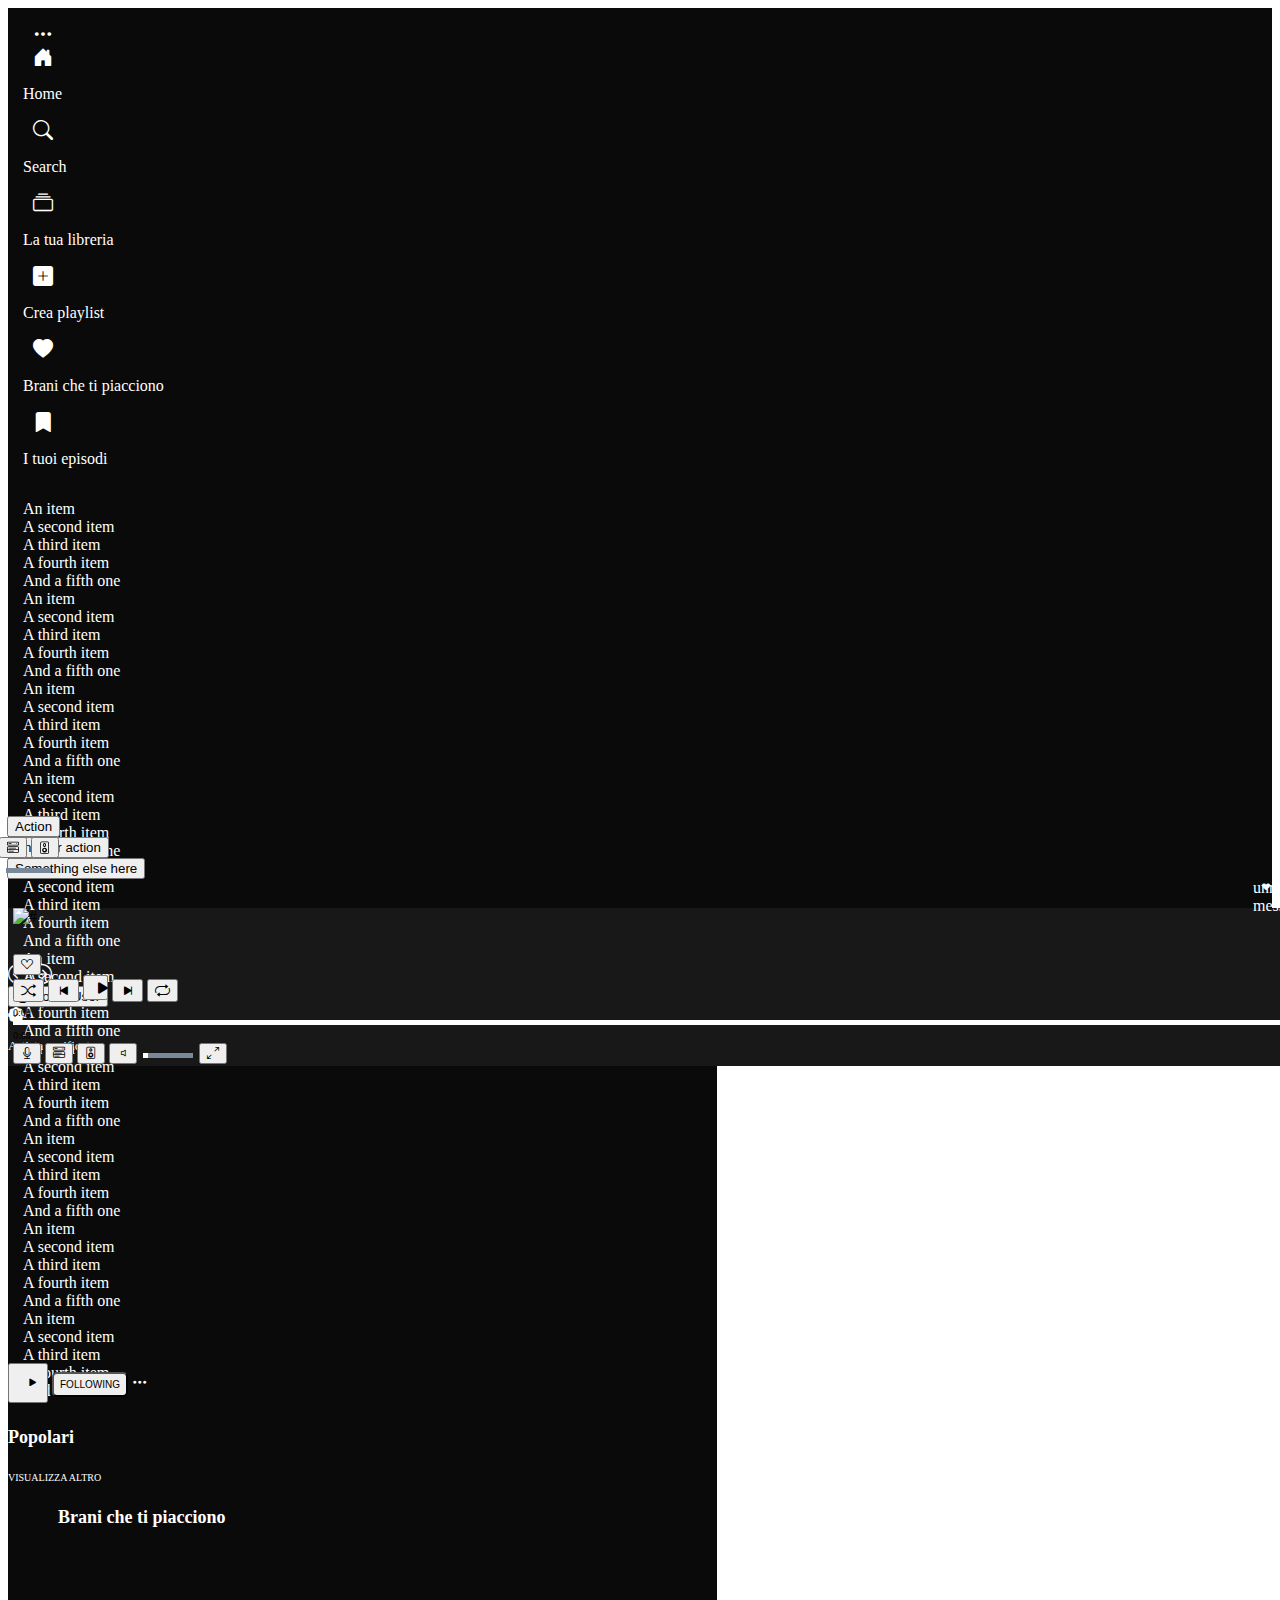
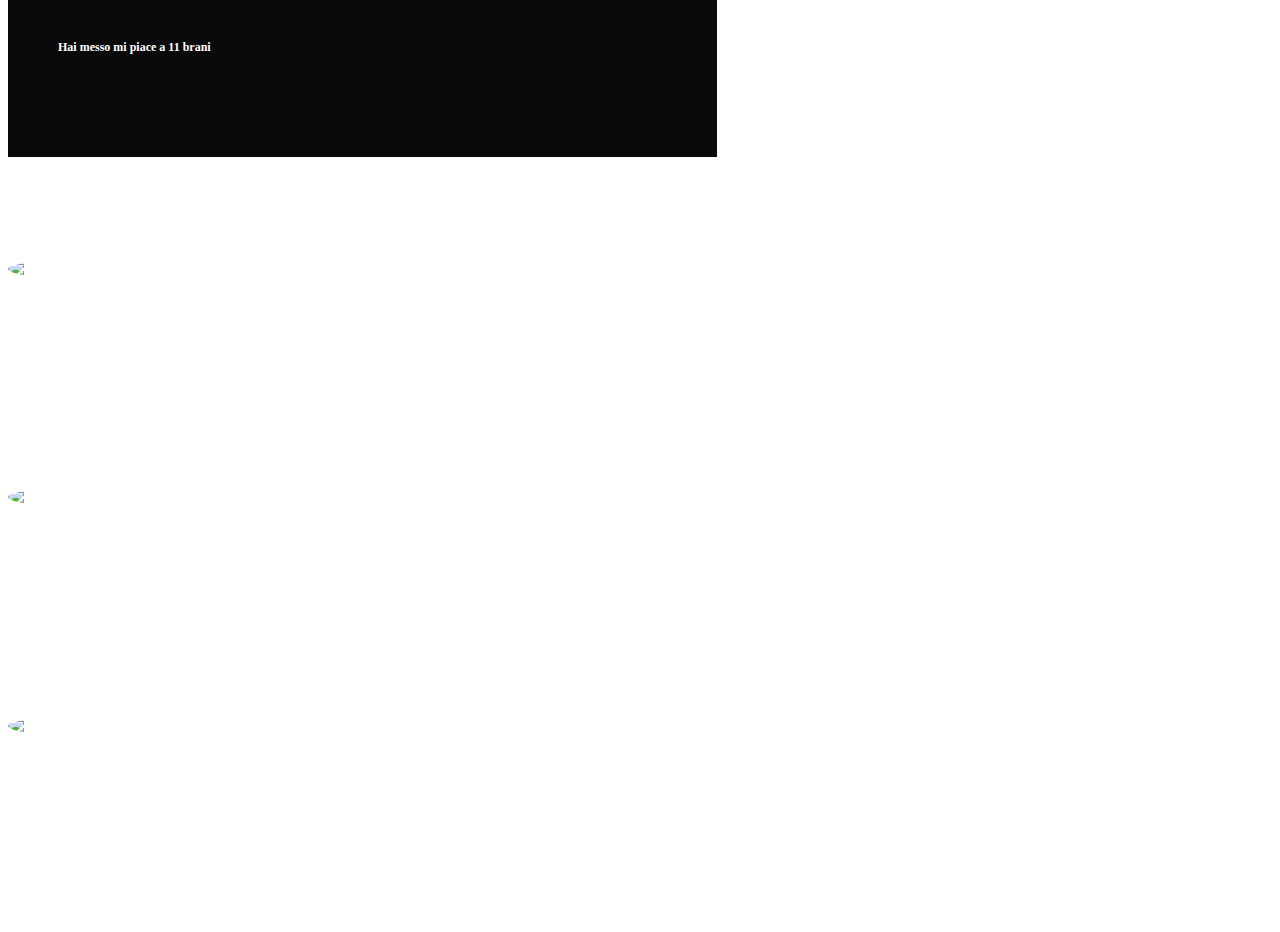
==== commit a3d7dcf5: "Added aside bar to artist page" ====
--- a/artist-page.html
+++ b/artist-page.html
@@ -14,165 +14,162 @@
     <link rel="stylesheet" href="./asset/css/artist-page-style.css" />
     <link rel="stylesheet" href="./asset/css/circular-font.css" />
     <link rel="stylesheet" href="./asset/css/player.css" />
+    <link rel="stylesheet" href="./asset/css/comune.css" />
   </head>
   <body>
-    <div id="blackScreen" class="d-none">
-      <div class="spinner-border text-success d-none" role="status">
-        <span class="visually-hidden">Loading...</span>
-      </div>
-    </div>
-    <div class="d-flex">
-      <header class="custom-paddingBottom-md">
-        <div class="d-flex flex-column">
-          <nav class="d-flex flex-column gap-2">
-            <i class="bi bi-three-dots custom-fontSize-icon"></i>
-            <div class="d-flex gap-3 align-items-center" onclick="goToHomePage(event)">
-              <i class="bi bi-house-door custom-fontSize-icon"></i>
-              <!-- <i class="bi bi-house-door-fill custom-fontSize-icon"></i> -->
-              <p class="m-0 custom-fontSize-nav">Home</p>
-            </div>
-            <div class="d-flex gap-3 align-items-center" onclick="goToSearchPage(event)">
-              <i class="bi bi-search custom-fontSize-icon"></i>
-              <p class="m-0 custom-fontSize-nav">Search</p>
-            </div>
-            <div class="d-flex gap-3 align-items-center">
-              <i class="bi bi-collection custom-fontSize-icon"></i>
-              <p class="m-0 custom-fontSize-nav">La tua libreria</p>
-            </div>
-          </nav>
-          <section class="d-flex flex-column gap-2 mt-4">
-            <div class="d-flex gap-3 align-items-center">
-              <i class="bi bi-plus-square-fill custom-fontSize-icon"></i>
-              <p class="m-0 custom-fontSize-nav">Crea playlist</p>
-            </div>
-            <div class="d-flex gap-3 align-items-center">
-              <i class="bi bi-heart-fill custom-fontSize-icon"></i>
-              <p class="m-0 custom-fontSize-nav">Brani che ti piacciono</p>
-            </div>
-            <div class="d-flex gap-3 align-items-center">
-              <i class="bi bi-bookmark-fill custom-fontSize-icon"></i>
-              <p class="m-0 custom-fontSize-nav">I tuoi episodi</p>
-            </div>
-          </section>
-          <section id="playlist" class="mt-4">
-            <ul class="d-flex flex-column text-secondary custom-fontSize-header">
-              <li>An item</li>
-              <li>A second item</li>
-              <li>A third item</li>
-              <li>A fourth item</li>
-              <li>And a fifth one</li>
-              <li>An item</li>
-              <li>A second item</li>
-              <li>A third item</li>
-              <li>A fourth item</li>
-              <li>And a fifth one</li>
-              <li>An item</li>
-              <li>A second item</li>
-              <li>A third item</li>
-              <li>A fourth item</li>
-              <li>And a fifth one</li>
-              <li>An item</li>
-              <li>A second item</li>
-              <li>A third item</li>
-              <li>A fourth item</li>
-              <li>And a fifth one</li>
-              <li>An item</li>
-              <li>A second item</li>
-              <li>A third item</li>
-              <li>A fourth item</li>
-              <li>And a fifth one</li>
-              <li>An item</li>
-              <li>A second item</li>
-              <li>A third item</li>
-              <li>A fourth item</li>
-              <li>And a fifth one</li>
-              <li>An item</li>
-              <li>A second item</li>
-              <li>A third item</li>
-              <li>A fourth item</li>
-              <li>And a fifth one</li>
-              <li>An item</li>
-              <li>A second item</li>
-              <li>A third item</li>
-              <li>A fourth item</li>
-              <li>And a fifth one</li>
-              <li>An item</li>
-              <li>A second item</li>
-              <li>A third item</li>
-              <li>A fourth item</li>
-              <li>And a fifth one</li>
-              <li>An item</li>
-              <li>A second item</li>
-              <li>A third item</li>
-              <li>A fourth item</li>
-              <li>And a fifth one</li>
-            </ul>
-          </section>
-        </div>
-      </header>
-      <main class="d-flex flex-column">
-        <div id="background-big-card" class="px-4 d-flex flex-column justify-content-between">
-          <div id="upbar" class="d-flex justify-content-between align-items-center mb-5 mt-2">
-            <div class="d-flex gap-3">
-              <i class="bi bi-arrow-left-circle custom-fontSize-lg"></i>
-              <i class="bi bi-arrow-right-circle custom-fontSize-lg"></i>
-            </div>
-            <div class="btn-group">
-              <button
-                type="button"
-                class="btn dropdown-toggle text-light"
-                data-bs-toggle="dropdown"
-                aria-expanded="false"
-              >
-                <i class="bi bi-person-circle"></i>
-                <span>Nome User</span>
+    <div id="all-container" class="d-flex flex-column justify-content-between">
+      <div class="d-flex">
+        <header class="custom-paddingBottom-md">
+          <div class="d-flex flex-column">
+            <nav class="d-flex flex-column gap-1">
+              <i class="bi bi-three-dots custom-fontSize-icon"></i>
+              <div type="button" id="homePage" class="d-flex gap-3 align-items-center">
+                <!-- <i class="bi bi-house-door custom-fontSize-icon"></i> -->
+                <i class="bi bi-house-door-fill custom-fontSize-icon"></i>
+                <p class="m-0 custom-fontSize-nav">Home</p>
+              </div>
+              <div type="button" id="cerca" class="d-flex gap-3 align-items-center">
+                <i class="bi bi-search custom-fontSize-icon"></i>
+                <p class="m-0 custom-fontSize-nav">Search</p>
+              </div>
+              <div class="d-flex gap-3 align-items-center">
+                <i class="bi bi-collection custom-fontSize-icon"></i>
+                <p class="m-0 custom-fontSize-nav">La tua libreria</p>
+              </div>
+            </nav>
+            <section class="d-flex flex-column gap-1 mt-4">
+              <div class="d-flex gap-3 align-items-center">
+                <i class="bi bi-plus-square-fill custom-fontSize-icon"></i>
+                <p class="m-0 custom-fontSize-nav">Crea playlist</p>
+              </div>
+              <div class="d-flex gap-3 align-items-center">
+                <i class="bi bi-heart-fill custom-fontSize-icon"></i>
+                <p class="m-0 custom-fontSize-nav">Brani che ti piacciono</p>
+              </div>
+              <div class="d-flex gap-3 align-items-center">
+                <i class="bi bi-bookmark-fill custom-fontSize-icon"></i>
+                <p class="m-0 custom-fontSize-nav">I tuoi episodi</p>
+              </div>
+            </section>
+            <section id="playlist" class="mt-4 ps-2">
+              <ul class="d-flex flex-column text-secondary custom-fontSize-header">
+                <li>An item</li>
+                <li>A second item</li>
+                <li>A third item</li>
+                <li>A fourth item</li>
+                <li>And a fifth one</li>
+                <li>An item</li>
+                <li>A second item</li>
+                <li>A third item</li>
+                <li>A fourth item</li>
+                <li>And a fifth one</li>
+                <li>An item</li>
+                <li>A second item</li>
+                <li>A third item</li>
+                <li>A fourth item</li>
+                <li>And a fifth one</li>
+                <li>An item</li>
+                <li>A second item</li>
+                <li>A third item</li>
+                <li>A fourth item</li>
+                <li>And a fifth one</li>
+                <li>An item</li>
+                <li>A second item</li>
+                <li>A third item</li>
+                <li>A fourth item</li>
+                <li>And a fifth one</li>
+                <li>An item</li>
+                <li>A second item</li>
+                <li>A third item</li>
+                <li>A fourth item</li>
+                <li>And a fifth one</li>
+                <li>An item</li>
+                <li>A second item</li>
+                <li>A third item</li>
+                <li>A fourth item</li>
+                <li>And a fifth one</li>
+                <li>An item</li>
+                <li>A second item</li>
+                <li>A third item</li>
+                <li>A fourth item</li>
+                <li>And a fifth one</li>
+                <li>An item</li>
+                <li>A second item</li>
+                <li>A third item</li>
+                <li>A fourth item</li>
+                <li>And a fifth one</li>
+                <li>An item</li>
+                <li>A second item</li>
+                <li>A third item</li>
+                <li>A fourth item</li>
+                <li>And a fifth one</li>
+              </ul>
+            </section>
+          </div>
+        </header>
+        <main class="d-flex flex-column">
+          <div id="background-big-card" class="px-4 d-flex flex-column justify-content-between">
+            <div id="upbar" class="d-flex justify-content-between align-items-center mb-5 mt-2">
+              <div class="d-flex gap-3">
+                <i class="bi bi-arrow-left-circle custom-fontSize-lg"></i>
+                <i class="bi bi-arrow-right-circle custom-fontSize-lg"></i>
+              </div>
+              <div class="btn-group">
+                <button
+                  type="button"
+                  class="btn dropdown-toggle text-light"
+                  data-bs-toggle="dropdown"
+                  aria-expanded="false"
+                >
+                  <i class="bi bi-person-circle"></i>
+                  <span>Nome User</span>
+                </button>
+                <ul class="dropdown-menu dropdown-menu-end dropdown-menu-dark">
+                  <li>
+                    <button class="dropdown-item" type="button">Action</button>
+                  </li>
+                  <li>
+                    <button class="dropdown-item" type="button">Another action</button>
+                  </li>
+                  <li>
+                    <button class="dropdown-item" type="button">Something else here</button>
+                  </li>
+                </ul>
+              </div>
+            </div>
+            <div id="custom-big-card" class="d-flex pt-5 gap-4">
+              <div class="d-flex flex-column flex-grow-1">
+                <div class="d-flex flex-column">
+                  <div class="d-flex align-items-center">
+                    <i class="bi bi-patch-check-fill text-primary me-1"></i>
+                    <p class="custom-fontSize-xs m-0">Artista verificato</p>
+                  </div>
+                  <h1></h1>
+                </div>
+                <div class="pt-3">
+                  <p id="listener"></p>
+                </div>
+              </div>
+            </div>
+          </div>
+          <div class="px-4 py-3">
+            <p id="listener-xs"></p>
+            <div class="d-flex align-items-center gap-4">
+              <button id="play" class="d-flex align-items-center btn btn-success rounded-circle">
+                <i class="bi bi-play-fill fs-4"></i>
               </button>
-              <ul class="dropdown-menu dropdown-menu-end dropdown-menu-dark">
-                <li>
-                  <button class="dropdown-item" type="button">Action</button>
-                </li>
-                <li>
-                  <button class="dropdown-item" type="button">Another action</button>
-                </li>
-                <li>
-                  <button class="dropdown-item" type="button">Something else here</button>
-                </li>
-              </ul>
-            </div>
-          </div>
-          <div id="custom-big-card" class="d-flex pt-5 gap-4">
-            <div class="d-flex flex-column flex-grow-1">
-              <div class="d-flex flex-column">
-                <div class="d-flex align-items-center">
-                  <i class="bi bi-patch-check-fill text-primary me-1"></i>
-                  <p class="custom-fontSize-xs m-0">Artista verificato</p>
-                </div>
-                <h1></h1>
-              </div>
-              <div class="pt-3">
-                <p id="listener"></p>
-              </div>
-            </div>
-          </div>
-        </div>
-        <div class="px-4 py-3">
-          <p id="listener-xs"></p>
-          <div class="d-flex align-items-center gap-4">
-            <button id="play" class="d-flex align-items-center btn btn-success rounded-circle">
-              <i class="bi bi-play-fill fs-4"></i>
-            </button>
-            <i class="bi bi-shuffle icon-xs ms-auto"></i>
-            <i class="bi bi-three-dots-vertical icon-xs"></i>
-            <button id="following" class="btn border border-white bg-transparent text-white">FOLLOWING</button>
-            <i class="bi bi-three-dots"></i>
-          </div>
-        </div>
-        <!-- artist-page-mobile -->
-        <div id="artistSongs-xs" class="d-flex">
-          <div class="px-4">
-            <h4 class="mb-4">Popolari</h4>
-            <ul id="popularSongs-xs" class="list-unstyled">
-              <!-- <li class="d-flex align-items-center mb-3">
+              <i class="bi bi-shuffle icon-xs ms-auto"></i>
+              <i class="bi bi-three-dots-vertical icon-xs"></i>
+              <button id="following" class="btn border border-white bg-transparent text-white">FOLLOWING</button>
+              <i class="bi bi-three-dots"></i>
+            </div>
+          </div>
+          <!-- artist-page-mobile -->
+          <div id="artistSongs-xs" class="d-flex">
+            <div class="px-4">
+              <h4 class="mb-4">Popolari</h4>
+              <ul id="popularSongs-xs" class="list-unstyled">
+                <!-- <li class="d-flex align-items-center mb-3">
                 <div class="d-flex align-items-center">
                   <span>1</span>
                   <img src="./asset/imgs/main/image-1.jpg" alt="" />
@@ -185,13 +182,13 @@
                   <i class="bi bi-three-dots-vertical xsIcon"></i>
                 </div>
                </li> -->
-            </ul>
-          </div>
-          <!-- artist-page -->
-          <div class="px-4 w-50">
-            <h4 class="mb-4">Popolari</h4>
-            <ul id="popularSongs" class="list-unstyled">
-              <!-- <li class="row d-flex align-items-center ps-3 mb-3">
+              </ul>
+            </div>
+            <!-- artist-page -->
+            <div class="px-4 w-50">
+              <h4 class="mb-4">Popolari</h4>
+              <ul id="popularSongs" class="list-unstyled">
+                <!-- <li class="row d-flex align-items-center ps-3 mb-3">
                 <div class="col-6 d-flex align-items-center">
                   <span>1</span>
                   <img src="./asset/imgs/main/image-1.jpg" alt="" />
@@ -204,122 +201,80 @@
                   <span id="songDuration">3:18</span>
                 </div>
               </li> -->
-            </ul>
-            <p class="m-0">VISUALIZZA ALTRO</p>
-          </div>
-          <div id="lovedSongs">
-            <h4 class="mb-4">Brani che ti piacciono</h4>
-            <div class="d-flex align-items-center">
-              <div class="position-relative">
-                <div class="rounded-circle d-inline-block"></div>
-                <span class="border border-light rounded-circle bg-success z-1"
-                  ><i class="bi bi-suit-heart-fill"></i><span class="visually-hidden">unread messages</span></span
-                >
-              </div>
-              <div class="ps-2">
-                <h6>Hai messo mi piace a 11 brani</h6>
-                <p class="m-0"></p>
-              </div>
-            </div>
-          </div>
-        </div>
-      </main>
-      <!-- Sezione amici -->
-      <aside class="bg-black text-white">
-        <div class="d-flex flex-column">
-          <div class="d-flex justify-content-between align-items-center mb-4 mt-3">
-            <h5 class="d-inline-block m-0">Attività amici</h5>
-            <div><i class="bi bi-person-add me-2"></i> <i class="bi bi-x-lg"></i></div>
-          </div>
-          <div class="mb-4 d-flex justify-content-between align-items-start friendStatus">
-            <div class="d-flex">
-              <div>
-                <div class="rounded-circle text-center friendImg">
-                  <img
-                    src="https://images.unsplash.com/photo-1619895862022-09114b41f16f?ixlib=rb-4.0.3&ixid=M3wxMjA3fDB8MHxzZWFyY2h8Nnx8cHJvZmlsZSUyMHBpY3R1cmV8ZW58MHx8MHx8fDA%3D&auto=format&fit=crop&w=500&q=60"
-                    alt=""
-                  />
-                </div>
-              </div>
-              <div class="d-flex flex-column ms-2">
-                <div class="d-flex flex-column friendInfo">
-                  <h6 class="m-0">Charlie Hookman</h6>
-                  <div class="d-flex align-items-center">
-                    <span>In camera</span><i class="bi bi-dot"></i><span>Youmi Zouma</span>
-                  </div>
-                  <div class="d-flex align-items-center">
-                    <div
-                      id="circle"
-                      class="rounded-circle border d-flex justify-content-center align-items-center me-1"
-                    >
-                      <div class="rounded-circle border"></div>
-                    </div>
-                    <span>EP III</span>
-                  </div>
-                </div>
-              </div>
-            </div>
-            <span>4 ore</span>
-          </div>
-          <div class="mb-4 d-flex justify-content-between align-items-start friendStatus">
-            <div class="d-flex">
-              <div>
-                <div class="rounded-circle text-center friendImg">
-                  <img
-                    src="https://images.unsplash.com/photo-1619895862022-09114b41f16f?ixlib=rb-4.0.3&ixid=M3wxMjA3fDB8MHxzZWFyY2h8Nnx8cHJvZmlsZSUyMHBpY3R1cmV8ZW58MHx8MHx8fDA%3D&auto=format&fit=crop&w=500&q=60"
-                    alt=""
-                  />
-                </div>
-              </div>
-              <div class="d-flex flex-column ms-2">
-                <div class="d-flex flex-column friendInfo">
-                  <h6 class="m-0">Charlie Hookman</h6>
-                  <div class="d-flex align-items-center">
-                    <span>In camera</span><i class="bi bi-dot"></i><span>Youmi Zouma</span>
-                  </div>
-                  <div class="d-flex align-items-center">
-                    <div
-                      id="circle"
-                      class="rounded-circle border d-flex justify-content-center align-items-center me-1"
-                    >
-                      <div class="rounded-circle border"></div>
-                    </div>
-                    <span>EP III</span>
-                  </div>
-                </div>
-              </div>
-            </div>
-            <span>4 ore</span>
-          </div>
-          <div class="mb-4 d-flex justify-content-between align-items-start friendStatus">
-            <div class="d-flex">
-              <div>
-                <div class="rounded-circle text-center friendImg">
-                  <img
-                    src="https://images.unsplash.com/photo-1619895862022-09114b41f16f?ixlib=rb-4.0.3&ixid=M3wxMjA3fDB8MHxzZWFyY2h8Nnx8cHJvZmlsZSUyMHBpY3R1cmV8ZW58MHx8MHx8fDA%3D&auto=format&fit=crop&w=500&q=60"
-                    alt=""
-                  />
-                </div>
-              </div>
-              <div class="d-flex flex-column ms-2">
-                <div class="d-flex flex-column friendInfo">
-                  <h6 class="m-0">Charlie Hookman</h6>
-                  <div class="d-flex align-items-center">
-                    <span>In camera</span><i class="bi bi-dot"></i><span>Youmi Zouma</span>
-                  </div>
-                  <div class="d-flex align-items-center">
-                    <div
-                      id="circle"
-                      class="rounded-circle border d-flex justify-content-center align-items-center me-1"
-                    >
-                      <div class="rounded-circle border"></div>
-                    </div>
-                    <span>EP III</span>
-                  </div>
-                </div>
-              </div>
-            </div>
-            <span>4 ore</span>
+              </ul>
+              <p class="m-0">VISUALIZZA ALTRO</p>
+            </div>
+            <div id="lovedSongs">
+              <h4 class="mb-4">Brani che ti piacciono</h4>
+              <div class="d-flex align-items-center">
+                <div class="position-relative">
+                  <div class="rounded-circle d-inline-block"></div>
+                  <span class="border border-light rounded-circle bg-success z-1"
+                    ><i class="bi bi-suit-heart-fill"></i><span class="visually-hidden">unread messages</span></span
+                  >
+                </div>
+                <div class="ps-2">
+                  <h6>Hai messo mi piace a 11 brani</h6>
+                  <p class="m-0"></p>
+                </div>
+              </div>
+            </div>
+          </div>
+        </main>
+        <!-- Sezione amici -->
+        <section id="friends">
+          <div class="d-flex flex-column px-3 custom-paddingTop-xs">
+            <div class="d-flex justify-content-between custom-paddingBottom-xs">
+              <h5>Attività amici</h5>
+              <div class="d-flex gap-3">
+                <i class="bi bi-person-plus"></i>
+                <i class="bi bi-x-lg"></i>
+              </div>
+            </div>
+            <div class="d-flex flex-column gap-4">
+              <div class="d-flex flex-grow-1">
+                <img src="./asset/imgs/main/image-6.jpg" alt="imagine dragons" class="xs-img border-radius-50" />
+                <div class="d-flex flex-column custom-paddingLeft-cards flex-grow-1">
+                  <div class="d-flex justify-content-between">
+                    <h6 class="custom-fontSize-normal m-0">Charlie Hookham</h6>
+                    <p class="m-0 custom-fontSize-xs">4 ore</p>
+                  </div>
+                  <p class="m-0 custom-fontSize-xs">In Camera <strong>·</strong> Yumi Zouma</p>
+                  <div class="d-flex gap-2">
+                    <i class="bi bi-disc"></i>
+                    <p class="m-0 custom-fontSize-xs">EP III</p>
+                  </div>
+                </div>
+              </div>
+              <div class="d-flex flex-grow-1">
+                <img src="./asset/imgs/main/image-6.jpg" alt="imagine dragons" class="xs-img border-radius-50" />
+                <div class="d-flex flex-column custom-paddingLeft-cards flex-grow-1">
+                  <div class="d-flex justify-content-between">
+                    <h6 class="custom-fontSize-normal m-0">Charlie Hookham</h6>
+                    <p class="m-0 custom-fontSize-xs">4 ore</p>
+                  </div>
+                  <p class="m-0 custom-fontSize-xs">In Camera <strong>·</strong> Yumi Zouma</p>
+                  <div class="d-flex gap-2">
+                    <i class="bi bi-disc"></i>
+                    <p class="m-0 custom-fontSize-xs">EP III</p>
+                  </div>
+                </div>
+              </div>
+              <div class="d-flex flex-grow-1">
+                <img src="./asset/imgs/main/image-6.jpg" alt="imagine dragons" class="xs-img border-radius-50" />
+                <div class="d-flex flex-column custom-paddingLeft-cards flex-grow-1">
+                  <div class="d-flex justify-content-between">
+                    <h6 class="custom-fontSize-normal m-0">Charlie Hookham</h6>
+                    <p class="m-0 custom-fontSize-xs">4 ore</p>
+                  </div>
+                  <p class="m-0 custom-fontSize-xs">In Camera <strong>·</strong> Yumi Zouma</p>
+                  <div class="d-flex gap-2">
+                    <i class="bi bi-disc"></i>
+                    <p class="m-0 custom-fontSize-xs">EP III</p>
+                  </div>
+                </div>
+              </div>
+            </div>
           </div>
         </div>
       </aside>
@@ -401,7 +356,7 @@
                 </button>
               </div>
               <div class="d-flex align-items-center justify-content-center">
-                <button class="btn">
+                <button class="btn p-0">
                   <i class="bi bi-volume-off text-white xsIcon"></i>
                 </button>
                 <input type="range" min="1" max="100" value="1" class="slider" id="audio-slider" />
--- a/asset/css/artist-page-style.css
+++ b/asset/css/artist-page-style.css
@@ -1,125 +1,3 @@
-:root {
-  /* --fullWidthAside: 250px; */
-  --fullWidthHeader: 250px;
-  --fullWidthFriends: 15%;
-
-  --xsPadd: 10px;
-  --mdPadd: 20px;
-  --lgPadd: 50px;
-
-  --primaryColor: #1ed760;
-
-  --xsFontSize: 13px;
-  --FonstSize: 16px;
-  --mdFontSize: 20px;
-  --lgFontSize: 24px;
-
-  --smallImg: 80px;
-  --bigImg: 220px;
-  --playbar-start: 0s;
-  --playbar-time: 1s;
-}
-
-.custom-fontSize-xs {
-  font-size: var(--xsFontSize);
-}
-.custom-fontSize-normal {
-  font-size: var(--FonstSize);
-}
-.custom-fontSize-md {
-  font-size: var(--mdFontSize);
-}
-.custom-fontSize-lg {
-  font-size: var(--lgFontSize);
-}
-/* --------------------------------------- */
-.custom-marginTop-xs {
-  margin-top: var(--xsPadd);
-}
-.custom-marginTop-md {
-  margin-top: var(--mdPadd);
-}
-.custom-marginTop-lg {
-  margin-top: var(--lgPadd);
-}
-/* --------------------------------------- */
-
-.custom-marginBottom-xs {
-  margin-bottom: var(--xsPadd);
-}
-.custom-marginBottom-md {
-  margin-bottom: var(--mdPadd);
-}
-.custom-marginBottom-lg {
-  margin-bottom: var(--lgPadd);
-}
-/* --------------------------------------- */
-
-.custom-marginLeft-xs {
-  margin-left: var(--xsPadd);
-}
-.custom-marginLeft-md {
-  margin-left: var(--mdPadd);
-}
-.custom-marginLeft-lg {
-  margin-left: var(--lgPadd);
-}
-/* --------------------------------------- */
-
-.custom-marginRight-xs {
-  margin-right: var(--xsPadd);
-}
-.custom-marginRight-md {
-  margin-right: var(--mdPadd);
-}
-.custom-marginRight-lg {
-  margin-right: var(--lgPadd);
-}
-/* --------------------------------------- */
-
-.custom-paddingTop-xs {
-  padding-top: var(--xsPadd);
-}
-.custom-paddingTop-md {
-  padding-top: var(--mdPadd);
-}
-.custom-paddingTop-lg {
-  padding-top: var(--lgPadd);
-}
-/* --------------------------------------- */
-
-.custom-paddingBottom-xs {
-  padding-bottom: var(--xsPadd);
-}
-.custom-paddingBottom-md {
-  padding-bottom: var(--mdPadd);
-}
-.custom-paddingBottom-lg {
-  padding-bottom: var(--lgPadd);
-}
-/* --------------------------------------- */
-
-.custom-paddingLeft-xs {
-  padding-left: var(--xsPadd);
-}
-.custom-paddingLeft-md {
-  padding-left: var(--mdPadd);
-}
-.custom-paddingLeft-lg {
-  padding-left: var(--lgPadd);
-}
-/* --------------------------------------- */
-
-.custom-paddingRight-xs {
-  padding-right: var(--xsPadd);
-}
-.custom-paddingRight-md {
-  padding-right: var(--mdPadd);
-}
-.custom-paddingRight-lg {
-  padding-right: var(--lgPadd);
-}
-/* --------------------------------------- */
 #blackScreen {
   display: flex;
   justify-content: center;
@@ -130,71 +8,22 @@
 }
 
 header,
-main,
-aside {
+main {
   padding-bottom: 74px;
-  max-height: 100vh;
   background-color: #0a0a0a;
   color: white;
 }
 
 main .spinner-border {
   display: none;
-}
-
-header nav div:hover {
-  width: 90%;
-  background-color: var(--lightgrayColor);
-  border-radius: 20px;
-}
-
-header section:first-of-type div:hover {
-  width: 90%;
-  background-color: var(--lightgrayColor);
-  border-radius: 20px;
 }
 /* p {
   margin: 0;
 } */
 
-#playlist,
-main {
-  overflow-y: scroll;
-}
-
-header {
-  width: var(--fullWidthHeader);
-  padding-left: var(--xsPadd);
-  padding-top: var(--xsPadd);
-}
-
 nav,
 nav + section {
   padding-right: 15px;
-}
-
-#playlist::-webkit-scrollbar,
-main::-webkit-scrollbar {
-  width: 10px;
-}
-
-#playlist::-webkit-scrollbar-track,
-main::-webkit-scrollbar-track {
-  background-color: trasparent;
-}
-
-#playlist::-webkit-scrollbar-thumb,
-main::-webkit-scrollbar-thumb {
-  background: #515151;
-}
-
-header > div {
-  height: 100%;
-}
-
-#playlist ul {
-  list-style: none;
-  padding: 0;
 }
 
 main {
@@ -298,10 +127,6 @@
   display: none;
 }
 
-aside {
-  min-width: var(--fullWidthFriend);
-}
-
 .custom-btn {
   all: unset;
   width: fit-content;
@@ -326,10 +151,10 @@
   margin-bottom: 0;
 }
 
-div > :has(#listener) {
+/* div > :has(#listener) {
   display: flex;
   flex-direction: column;
-}
+} */
 
 #custom-big-card {
   margin-bottom: 1rem;
@@ -369,41 +194,6 @@
   margin-top: 20px;
 }
 
-/* friend section */
-
-aside {
-  min-width: var(--fullWidthFriends);
-  padding-inline: var(--xsPadd);
-}
-
-h5 + div {
-  font-size: 15px;
-}
-
-.friendImg {
-  overflow: hidden;
-}
-
-.friendStatus img {
-  width: 30px;
-  height: 30px;
-  object-fit: cover;
-  text-align: center;
-}
-
-.friendStatus h6 {
-  font-size: 10px;
-}
-
-.friendStatus span {
-  font-size: 8px;
-}
-
-#circle {
-  width: 8px;
-  height: 8px;
-}
-
 /* @media screen and (min-width: px) {
   
 } */
@@ -414,9 +204,6 @@
 } */
 
 @media screen and (max-width: 1235px) {
-  aside {
-    display: none;
-  }
   main {
     width: 100%;
   }
@@ -429,9 +216,7 @@
   nav {
     font-size: 12px;
   }
-  header section {
-    font-size: 12px;
-  }
+
   #popularSongs li > div:first-child {
     flex-grow: 1;
   }
@@ -459,14 +244,6 @@
 }
 
 @media screen and (max-width: 825px) {
-  header {
-    display: none;
-  }
-
-  aside {
-    display: none;
-  }
-
   main {
     width: 100%;
   }
--- a/asset/css/comune.css
+++ b/asset/css/comune.css
@@ -0,0 +1,466 @@
+:root {
+  --fullWidth: 270px;
+  --fullWidthFriends: 285px;
+
+  --none: 0;
+
+  --xsPadd: 15px;
+  --smPadd: 20px;
+  --mdPadd: 25px;
+  --lgPadd: 40px;
+  --xlPadd: 50px;
+
+  --primaryColor: #1ed760;
+  --darkColor: #0a0a0a;
+  --darkgrayColor: #151515;
+  --lightgrayColor: #3a3838;
+
+  --xsFontSize: 13px;
+  --smFontSize: 14px;
+  --FonstSize: 16px;
+  --mdFontSize: 18px;
+  --lgFontSize: 20px;
+  --xlFontSize: 24px;
+  --xxlFontSize: 28px;
+
+  --bold: bold;
+
+  --xsImg: 50px;
+  --smallImg: 80px;
+  --bigImg: 220px;
+}
+.color-primary {
+  color: var(--primaryColor);
+}
+.darkgray-color {
+  color: var(--darkgrayColor);
+}
+.bg-darkgray-color {
+  background-color: var(--darkgrayColor);
+}
+.bold {
+  font-weight: bold;
+}
+.sm-bold {
+  font-weight: 500;
+}
+.custom-fontSize-main-normal {
+  font-size: var(--mdFontSize);
+}
+.custom-fontSize-main-small {
+  font-size: var(--FonstSize);
+}
+.custom-fontSize-cards-normal {
+  font-size: var(--FonstSize);
+}
+.custom-fontSize-xs {
+  font-size: var(--xsFontSize);
+}
+.custom-fontSize-normal {
+  font-size: var(--FonstSize);
+}
+.custom-fontSize-md {
+  font-size: var(--mdFontSize);
+}
+.custom-fontSize-lg {
+  font-size: var(--lgFontSize);
+}
+.custom-fontSize-xl {
+  font-size: var(--xlFontSize);
+}
+.custom-fontSize-sm {
+  font-size: var(--smFontSize);
+}
+/* --------------------------------------- */
+.xs-img {
+  width: var(--xsImg);
+  height: var(--xsImg);
+}
+.small-img {
+  width: var(--smallImg);
+  height: var(--smallImg);
+}
+.big-img {
+  width: var(--bigImg);
+  height: var(--bigImg);
+}
+/* --------------------------------------- */
+.custom-margin-none {
+  margin: var(--none);
+}
+.custom-marginTop-xs {
+  margin-top: var(--xsPadd);
+}
+.custom-marginTop-sm {
+  margin-top: var(--smPadd);
+}
+.custom-marginTop-md {
+  margin-top: var(--mdPadd);
+}
+.custom-marginTop-lg {
+  margin-top: var(--lgPadd);
+}
+.custom-marginTop-xl {
+  margin-top: var(--xlPadd);
+}
+/* --------------------------------------- */
+.custom-marginBottom-xs {
+  margin-bottom: var(--xsPadd);
+}
+.custom-marginBottom-sm {
+  margin-bottom: var(--smPadd);
+}
+.custom-marginBottom-md {
+  margin-bottom: var(--mdPadd);
+}
+.custom-marginBottom-lg {
+  margin-bottom: var(--lgPadd);
+}
+.custom-marginBottom-xl {
+  margin-bottom: var(--xlPadd);
+}
+/* --------------------------------------- */
+.custom-marginLeft-xs {
+  margin-left: var(--xsPadd);
+}
+.custom-marginLeft-sm {
+  margin-left: var(--smPadd);
+}
+.custom-marginLeft-md {
+  margin-left: var(--mdPadd);
+}
+.custom-marginLeft-lg {
+  margin-left: var(--lgPadd);
+}
+.custom-marginLeft-xl {
+  margin-left: var(--xlPadd);
+}
+/* --------------------------------------- */
+.custom-marginRight-xs {
+  margin-right: var(--xsPadd);
+}
+.custom-marginRight-sm {
+  margin-right: var(--smPadd);
+}
+.custom-marginRight-md {
+  margin-right: var(--mdPadd);
+}
+.custom-marginRight-lg {
+  margin-right: var(--lgPadd);
+}
+.custom-marginRight-xl {
+  margin-right: var(--xlPadd);
+}
+/* --------------------------------------- */
+.custom-padding-none {
+  padding: var(--none);
+}
+.custom-paddingTop-xs {
+  padding-top: var(--xsPadd);
+}
+.custom-paddingTop-sm {
+  padding-top: var(--smPadd);
+}
+.custom-paddingTop-md {
+  padding-top: var(--mdPadd);
+}
+.custom-paddingTop-lg {
+  padding-top: var(--lgPadd);
+}
+.custom-paddingTop-xl {
+  padding-top: var(--xlPadd);
+}
+/* --------------------------------------- */
+.custom-paddingBottom-xs {
+  padding-bottom: var(--xsPadd);
+}
+.custom-paddingBottom-sm {
+  padding-bottom: var(--smPadd);
+}
+.custom-paddingBottom-md {
+  padding-bottom: var(--mdPadd);
+}
+.custom-paddingBottom-lg {
+  padding-bottom: var(--lgPadd);
+}
+.custom-paddingBottom-xl {
+  padding-bottom: var(--xlPadd);
+}
+/* --------------------------------------- */
+.custom-paddingLeft-cards {
+  padding-left: var(--xsPadd);
+}
+.custom-paddingLeft-xs {
+  padding-left: var(--xsPadd);
+}
+.custom-paddingLeft-sm {
+  padding-left: var(--smPadd);
+}
+.custom-paddingLeft-md {
+  padding-left: var(--mdPadd);
+}
+.custom-paddingLeft-lg {
+  padding-left: var(--lgPadd);
+}
+.custom-paddingLeft-xl {
+  padding-left: var(--xlPadd);
+}
+/* --------------------------------------- */
+.custom-paddingRight-xs {
+  padding-right: var(--xsPadd);
+}
+.custom-paddingRight-sm {
+  padding-right: var(--smPadd);
+}
+.custom-paddingRight-md {
+  padding-right: var(--mdPadd);
+}
+.custom-paddingRight-lg {
+  padding-right: var(--lgPadd);
+}
+.custom-paddingRight-xl {
+  padding-right: var(--xlPadd);
+}
+/* --------------------------------------- */
+.custom-fontSize-icon {
+  font-size: var(--lgFontSize);
+  padding: 5px 0 5px 10px;
+}
+.custom-fontSize-nav {
+  font-size: var(--FonstSize);
+}
+#all-container {
+  height: 100vh;
+  background-color: var(--darkColor);
+  color: white;
+}
+header,
+main,
+#friends {
+  max-height: 100vh;
+}
+#playlist,
+main {
+  overflow-y: scroll;
+}
+header {
+  width: var(--fullWidth);
+  padding-left: var(--xsPadd);
+  padding-top: var(--xsPadd);
+}
+header > div {
+  height: 100%;
+}
+#playlist ul {
+  list-style: none;
+  padding: 0;
+}
+main {
+  width: calc(100% - var(--fullWidth) - var(--fullWidthFriends));
+  padding-top: var(--xsPadd);
+}
+#friends {
+  min-width: var(--fullWidthFriends);
+}
+.dropdown-item:active {
+  background-color: var(--primaryColor);
+}
+
+/* Custom Scroll */
+header section#playlist::-webkit-scrollbar {
+  width: 10px;
+}
+header section#playlist::-webkit-scrollbar-track {
+  background: var(--darkgrayColor);
+  box-shadow: inset 0 0 6px rgba(0, 0, 0, 0.3);
+}
+header section#playlist::-webkit-scrollbar-thumb {
+  background: var(--lightgrayColor);
+  /* border: 3px solid blue; */
+}
+main::-webkit-scrollbar {
+  width: 10px;
+}
+main::-webkit-scrollbar-track {
+  background: var(--darkgrayColor);
+  box-shadow: inset 0 0 6px rgba(0, 0, 0, 0.3);
+}
+main::-webkit-scrollbar-thumb {
+  background: var(--lightgrayColor);
+  /* border: 3px solid blue; */
+}
+/* End Custom Scroll*/
+.pointer {
+  cursor: pointer;
+}
+.fit-content {
+  width: fit-content;
+}
+.border-radius-50 {
+  border-radius: 50%;
+}
+
+header nav div:hover {
+  width: 90%;
+  background-color: var(--lightgrayColor);
+  border-radius: 20px;
+}
+header section:first-of-type div:hover {
+  width: 90%;
+  background-color: var(--lightgrayColor);
+  border-radius: 20px;
+}
+@media screen and (max-width: 426px) {
+  .custom-paddingBottom-md {
+    padding-bottom: 50px;
+  }
+  #menu-xs {
+    padding-block: calc(var(--smPadd) - 9px);
+    font-size: calc(var(--xlFontSize) - 5px);
+  }
+  #menu-xs p {
+    font-size: calc(var(--smFontSize) - 3px);
+  }
+  .card-mobile p {
+    font-size: var(--xsFontSize);
+  }
+  .card-mobile h3 {
+    font-size: var(--mdFontSize);
+  }
+}
+@media screen and (min-width: 426px) and (max-width: 576px) {
+  .custom-paddingBottom-md {
+    padding-bottom: 70px;
+  }
+  #menu-xs {
+    padding-block: calc(var(--smPadd) - 7px);
+    font-size: calc(var(--xlFontSize) - 2px);
+  }
+  #menu-xs p {
+    font-size: calc(var(--smFontSize) - 1px);
+  }
+  .card-mobile p {
+    font-size: var(--smFontSize);
+  }
+  .card-mobile h3 {
+    font-size: var(--xlFontSize);
+  }
+}
+@media screen and (max-width: 576px) {
+  #upbar {
+    display: none !important;
+  }
+  #custom-big-card {
+    display: none !important;
+  }
+  #wrapper-discover-more {
+    display: none;
+  }
+  .custom-margin {
+    margin-top: 10px;
+  }
+  #discover-more-hide {
+    display: block !important;
+  }
+  .xs-img {
+    width: calc(var(--xsImg) + 25%);
+    height: calc(var(--xsImg) + 25%);
+  }
+  .custom-paddingLeft-cards.bg-darkgray-color {
+    background-color: transparent;
+  }
+  .small-img {
+    width: calc(var(--smallImg) - 30px);
+    height: calc(var(--smallImg) - 30px);
+  }
+  .card-col {
+    max-height: calc(var(--smallImg) - 30px);
+  }
+  .custom-fontSize-cards-normal {
+    font-size: calc(var(--xsFontSize) - 3px);
+  }
+  #tre-icone {
+    display: flex;
+  }
+}
+@media screen and (max-width: 670px) {
+  .custom-fontSize-cards-normal {
+    font-size: calc(var(--xsFontSize) - 1px);
+  }
+  .custom-paddingLeft-cards {
+    padding-left: calc(var(--xsPadd) - 5px);
+  }
+}
+@media screen and (max-width: 930px) {
+  header {
+    display: none;
+  }
+  main {
+    min-width: 100%;
+  }
+  #menu-xs {
+    background: linear-gradient(to top, black, transparent);
+    display: flex !important;
+    position: fixed;
+    bottom: 0;
+    justify-content: space-evenly;
+    left: 0;
+    right: 0;
+    z-index: 1;
+  }
+  #menu-xs div {
+    margin-inline: 5px;
+    color: white;
+    justify-content: flex-end;
+    align-items: flex-end;
+  }
+  .big-img {
+    width: calc(var(--bigImg) - 20px);
+    height: calc(var(--bigImg) - 20px);
+  }
+  .p-hide {
+    display: none;
+  }
+  #btn-hide-ad {
+    font-size: var(--xsFontSize);
+  }
+  #h3-hide {
+    display: none;
+  }
+  #saluto-hide {
+    display: block !important;
+  }
+}
+@media screen and (min-width: 577px) and (max-width: 930px) {
+  main {
+    padding-bottom: 80px !important;
+  }
+  #menu-xs {
+    padding-block: var(--smPadd);
+    font-size: var(--xlFontSize);
+  }
+  #menu-xs p {
+    font-size: var(--smFontSize);
+  }
+}
+@media screen and (min-width: 826px) and (max-width: 960px) {
+  .custom-fontSize-main-normal {
+    font-size: var(--FonstSize);
+  }
+  .custom-fontSize-main-small {
+    font-size: var(--xsFontSize);
+  }
+}
+@media screen and (min-width: 1500px) {
+  #friends {
+    min-width: calc(var(--fullWidthFriends) + 50px);
+  }
+}
+@media screen and (max-width: 1235px) {
+  #friends {
+    display: none;
+  }
+  main {
+    width: calc(100% - var(--fullWidth));
+  }
+}
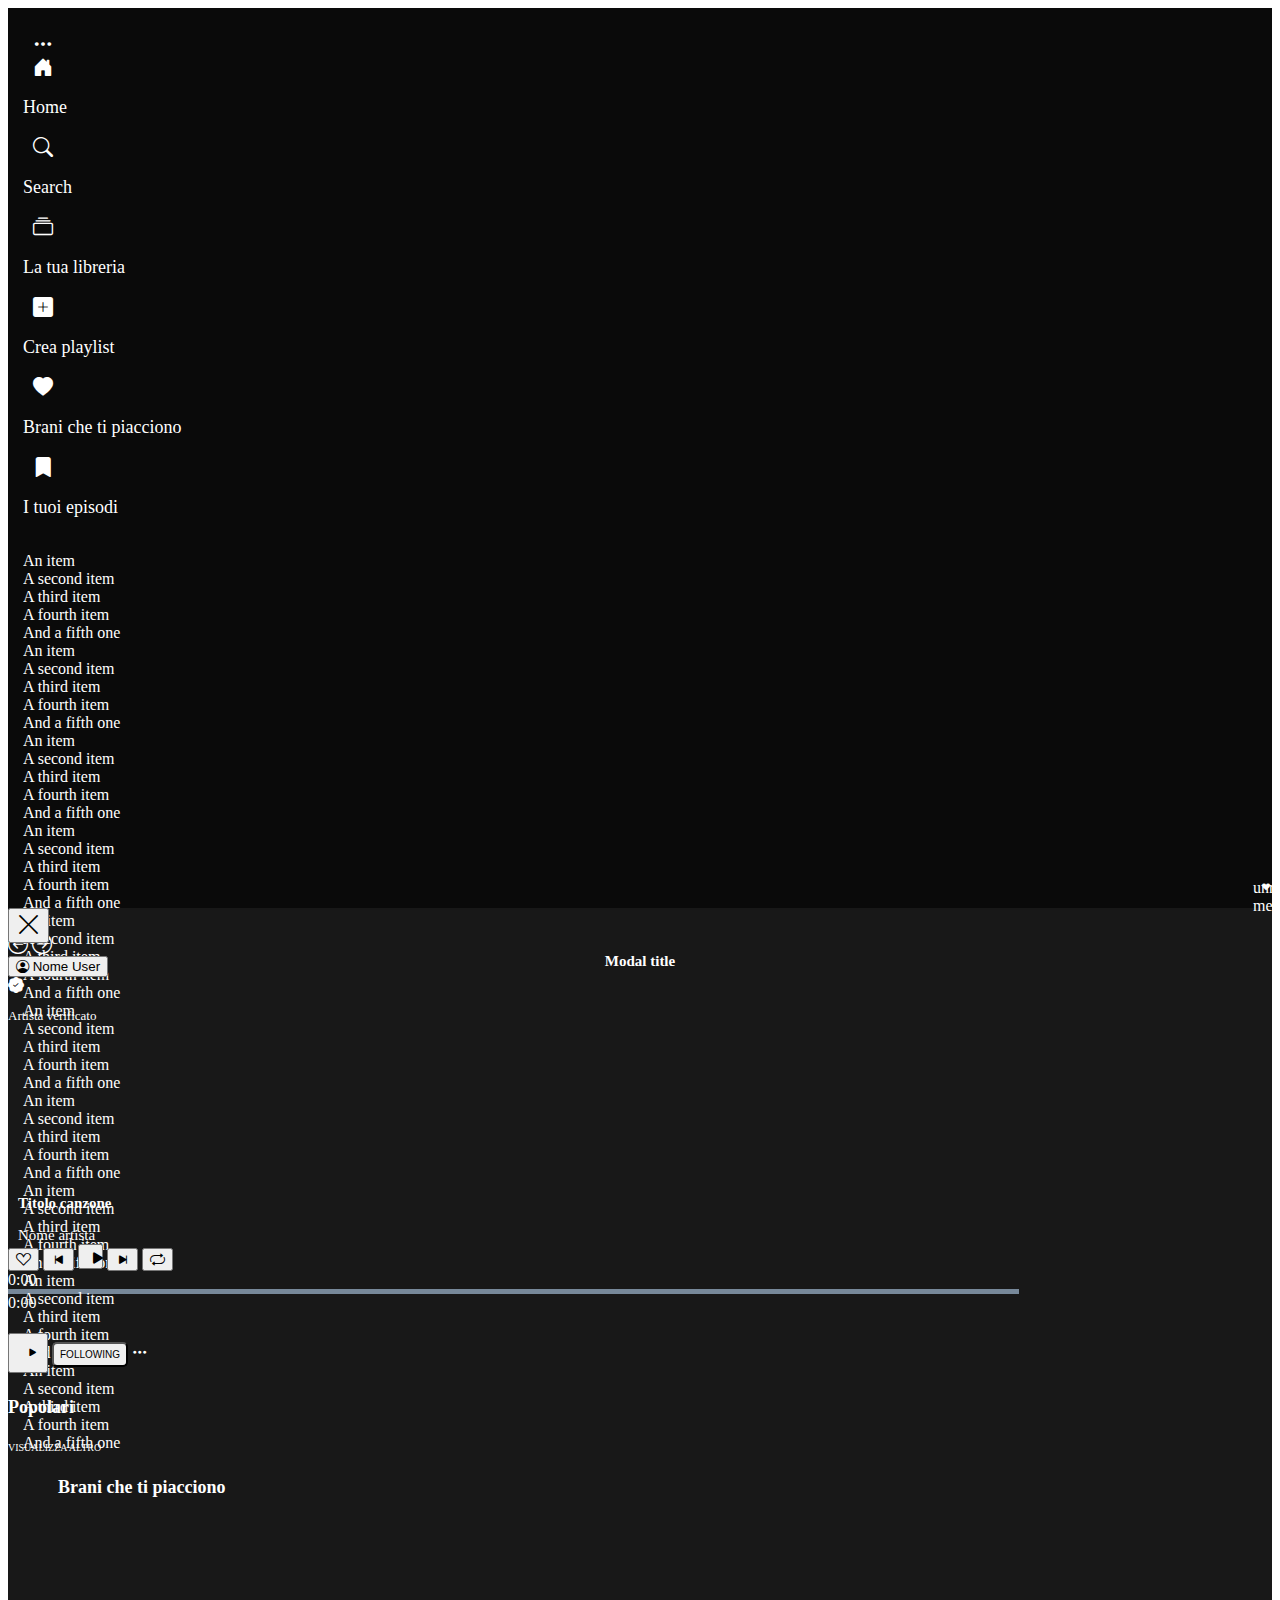
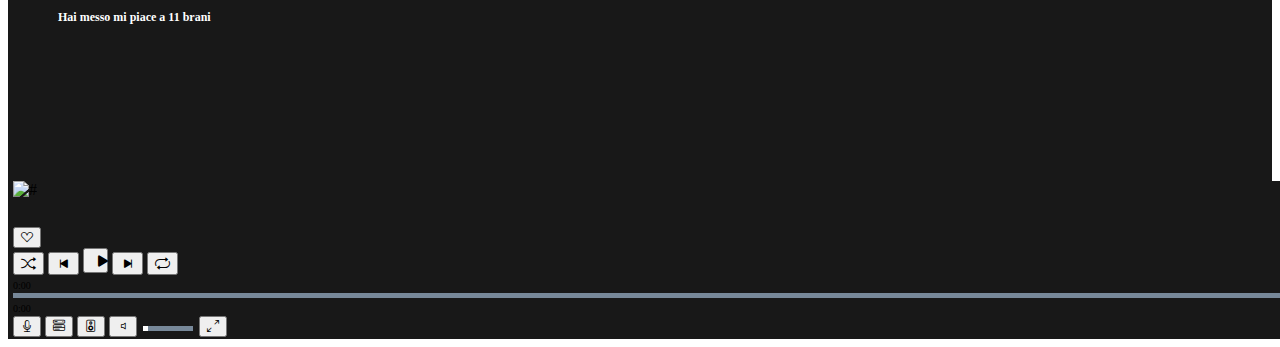
==== commit 5e5fcbe4: "Merge branch 'Artist-page' into develop" ====
--- a/artist-page.html
+++ b/artist-page.html
@@ -19,7 +19,7 @@
   <body>
     <div id="all-container" class="d-flex flex-column justify-content-between">
       <div class="d-flex">
-        <header class="custom-paddingBottom-md">
+        <header class="height-header">
           <div class="d-flex flex-column">
             <nav class="d-flex flex-column gap-1">
               <i class="bi bi-three-dots custom-fontSize-icon"></i>
@@ -107,69 +107,70 @@
             </section>
           </div>
         </header>
-        <main class="d-flex flex-column">
-          <div id="background-big-card" class="px-4 d-flex flex-column justify-content-between">
-            <div id="upbar" class="d-flex justify-content-between align-items-center mb-5 mt-2">
-              <div class="d-flex gap-3">
-                <i class="bi bi-arrow-left-circle custom-fontSize-lg"></i>
-                <i class="bi bi-arrow-right-circle custom-fontSize-lg"></i>
-              </div>
-              <div class="btn-group">
-                <button
-                  type="button"
-                  class="btn dropdown-toggle text-light"
-                  data-bs-toggle="dropdown"
-                  aria-expanded="false"
-                >
-                  <i class="bi bi-person-circle"></i>
-                  <span>Nome User</span>
-                </button>
-                <ul class="dropdown-menu dropdown-menu-end dropdown-menu-dark">
-                  <li>
-                    <button class="dropdown-item" type="button">Action</button>
-                  </li>
-                  <li>
-                    <button class="dropdown-item" type="button">Another action</button>
-                  </li>
-                  <li>
-                    <button class="dropdown-item" type="button">Something else here</button>
-                  </li>
-                </ul>
-              </div>
-            </div>
-            <div id="custom-big-card" class="d-flex pt-5 gap-4">
-              <div class="d-flex flex-column flex-grow-1">
-                <div class="d-flex flex-column">
-                  <div class="d-flex align-items-center">
-                    <i class="bi bi-patch-check-fill text-primary me-1"></i>
-                    <p class="custom-fontSize-xs m-0">Artista verificato</p>
-                  </div>
-                  <h1></h1>
-                </div>
-                <div class="pt-3">
-                  <p id="listener"></p>
-                </div>
-              </div>
-            </div>
-          </div>
-          <div class="px-4 py-3">
-            <p id="listener-xs"></p>
-            <div class="d-flex align-items-center gap-4">
-              <button id="play" class="d-flex align-items-center btn btn-success rounded-circle">
-                <i class="bi bi-play-fill fs-4"></i>
-              </button>
-              <i class="bi bi-shuffle icon-xs ms-auto"></i>
-              <i class="bi bi-three-dots-vertical icon-xs"></i>
-              <button id="following" class="btn border border-white bg-transparent text-white">FOLLOWING</button>
-              <i class="bi bi-three-dots"></i>
-            </div>
-          </div>
-          <!-- artist-page-mobile -->
-          <div id="artistSongs-xs" class="d-flex">
-            <div class="px-4">
-              <h4 class="mb-4">Popolari</h4>
-              <ul id="popularSongs-xs" class="list-unstyled">
-                <!-- <li class="d-flex align-items-center mb-3">
+        <main>
+          <div class="d-flex flex-column">
+            <div id="background-big-card" class="px-4 d-flex flex-column justify-content-between">
+              <div id="upbar-artist" class="d-flex justify-content-between align-items-center mb-5 mt-2">
+                <div class="d-flex gap-3">
+                  <i class="bi bi-arrow-left-circle custom-fontSize-lg"></i>
+                  <i class="bi bi-arrow-right-circle custom-fontSize-lg"></i>
+                </div>
+                <div class="btn-group">
+                  <button
+                    type="button"
+                    class="btn dropdown-toggle text-light"
+                    data-bs-toggle="dropdown"
+                    aria-expanded="false"
+                  >
+                    <i class="bi bi-person-circle"></i>
+                    <span>Nome User</span>
+                  </button>
+                  <ul class="dropdown-menu dropdown-menu-end dropdown-menu-dark">
+                    <li>
+                      <button class="dropdown-item" type="button">Action</button>
+                    </li>
+                    <li>
+                      <button class="dropdown-item" type="button">Another action</button>
+                    </li>
+                    <li>
+                      <button class="dropdown-item" type="button">Something else here</button>
+                    </li>
+                  </ul>
+                </div>
+              </div>
+              <div id="custom-big-card-artist" class="d-flex pt-5 gap-4">
+                <div class="d-flex flex-column flex-grow-1">
+                  <div class="d-flex flex-column">
+                    <div class="d-flex align-items-center">
+                      <i class="bi bi-patch-check-fill text-primary me-1"></i>
+                      <p class="custom-fontSize-xs m-0">Artista verificato</p>
+                    </div>
+                    <h1></h1>
+                  </div>
+                  <div class="pt-3">
+                    <p id="listener"></p>
+                  </div>
+                </div>
+              </div>
+            </div>
+            <div class="px-4 py-3">
+              <p id="listener-xs"></p>
+              <div class="d-flex align-items-center gap-4">
+                <button id="play" class="d-flex align-items-center btn btn-success rounded-circle">
+                  <i class="bi bi-play-fill fs-4"></i>
+                </button>
+                <i class="bi bi-shuffle icon-xs ms-auto"></i>
+                <i class="bi bi-three-dots-vertical icon-xs"></i>
+                <button id="following" class="btn border border-white bg-transparent text-white">FOLLOWING</button>
+                <i class="bi bi-three-dots"></i>
+              </div>
+            </div>
+            <!-- artist-page-mobile -->
+            <div id="artistSongs-xs" class="d-flex">
+              <div class="px-4">
+                <h4 class="mb-4">Popolari</h4>
+                <ul id="popularSongs-xs" class="list-unstyled">
+                  <!-- <li class="d-flex align-items-center mb-3">
                 <div class="d-flex align-items-center">
                   <span>1</span>
                   <img src="./asset/imgs/main/image-1.jpg" alt="" />
@@ -182,13 +183,13 @@
                   <i class="bi bi-three-dots-vertical xsIcon"></i>
                 </div>
                </li> -->
-              </ul>
-            </div>
-            <!-- artist-page -->
-            <div class="px-4 w-50">
-              <h4 class="mb-4">Popolari</h4>
-              <ul id="popularSongs" class="list-unstyled">
-                <!-- <li class="row d-flex align-items-center ps-3 mb-3">
+                </ul>
+              </div>
+              <!-- artist-page -->
+              <div class="px-4 w-50">
+                <h4 class="mb-4">Popolari</h4>
+                <ul id="popularSongs" class="list-unstyled">
+                  <!-- <li class="row d-flex align-items-center ps-3 mb-3">
                 <div class="col-6 d-flex align-items-center">
                   <span>1</span>
                   <img src="./asset/imgs/main/image-1.jpg" alt="" />
@@ -201,21 +202,22 @@
                   <span id="songDuration">3:18</span>
                 </div>
               </li> -->
-              </ul>
-              <p class="m-0">VISUALIZZA ALTRO</p>
-            </div>
-            <div id="lovedSongs">
-              <h4 class="mb-4">Brani che ti piacciono</h4>
-              <div class="d-flex align-items-center">
-                <div class="position-relative">
-                  <div class="rounded-circle d-inline-block"></div>
-                  <span class="border border-light rounded-circle bg-success z-1"
-                    ><i class="bi bi-suit-heart-fill"></i><span class="visually-hidden">unread messages</span></span
-                  >
-                </div>
-                <div class="ps-2">
-                  <h6>Hai messo mi piace a 11 brani</h6>
-                  <p class="m-0"></p>
+                </ul>
+                <p class="m-0 pb-3">VISUALIZZA ALTRO</p>
+              </div>
+              <div id="lovedSongs">
+                <h4 class="mb-4">Brani che ti piacciono</h4>
+                <div class="d-flex align-items-center">
+                  <div class="position-relative">
+                    <div class="rounded-circle d-inline-block"></div>
+                    <span class="border border-light rounded-circle bg-success z-1"
+                      ><i class="bi bi-suit-heart-fill"></i><span class="visually-hidden">unread messages</span></span
+                    >
+                  </div>
+                  <div class="ps-2">
+                    <h6>Hai messo mi piace a 11 brani</h6>
+                    <p class="m-0"></p>
+                  </div>
                 </div>
               </div>
             </div>
@@ -276,26 +278,81 @@
               </div>
             </div>
           </div>
-        </div>
-      </aside>
+        </section>
+      </div>
     </div>
     <!-- sound-player-mobile -->
     <div id="footer-xs" class="bg-dark text-white px-2 py-1 position-fixed">
       <p></p>
       <div>
-        <button class="btn">
-          <i class="btn-toggle-custom bi bi-music-player text-white xsIcon"></i>
+        <button class="btn" data-bs-toggle="modal" data-bs-target="#exampleModal">
+          <i class="bi bi-arrow-bar-up text-white xsIcon"></i>
         </button>
         <button class="btn">
           <i class="btn-toggle-custom bi bi-suit-heart text-white xsIcon"></i>
         </button>
-        <button class="btn">
-          <i class="btn-toggle-custom bi bi-play-fill text-white xsIcon"></i>
-        </button>
+        <button id="play-button-mobile" class="btn">
+          <i class="bi bi-play-fill text-white xsIcon"></i>
+        </button>
+      </div>
+    </div>
+    <!-- Modale per mobile -->
+    <div class="modal fade" id="exampleModal" tabindex="-1" aria-labelledby="playerModal" aria-hidden="true">
+      <div class="modal-dialog">
+        <div class="modal-content">
+          <div class="modal-header align-items-center">
+            <button type="button" class="btn" data-bs-dismiss="modal" aria-label="Close">
+              <i class="bi bi-x-lg text-whited"></i>
+            </button>
+            <h1 class="modal-title" id="playerModal">Modal title</h1>
+          </div>
+          <div class="modal-body d-flex flex-column align-items-center justify-content-around">
+            <div class="mx-auto">
+              <div id="imgContainer">
+                <img src="" alt="" />
+              </div>
+            </div>
+            <div class="d-flex justify-content-center align-items-center w-100 mb-3" style="padding-left: 10px">
+              <div class="d-flex flex-column justify-content-center">
+                <h3>Titolo canzone</h3>
+                <p>Nome artista</p>
+              </div>
+            </div>
+            <div class="modal-footer w-100 flex-column align-items-center justify-content-between">
+              <div class="d-flex justify-content-around align-items-center w-100">
+                <button id="random-song-button" class="btn p-0 mx-2 my-2">
+                  <i class="btn-toggle-custom bi bi-suit-heart text-white mdIcon"></i>
+                </button>
+                <button id="previous-song-button-xs" class="btn p-0 mx-2 my-2">
+                  <i class="bi bi-skip-start-fill text-white mdIcon"></i>
+                </button>
+                <button
+                  id="playbar-play-button-xs"
+                  class="d-flex align-items-center btn-sm btn-light rounded-circle p-0 lgIcon"
+                >
+                  <i class="bi bi-play-fill text-black"></i>
+                </button>
+                <button id="next-song-button-xs" class="btn p-0 mx-2 my-2">
+                  <i class="bi bi-skip-end-fill text-white mdIcon"></i>
+                </button>
+                <button id="repeat-album-button-xs" class="btn p-0 mx-2 my-2">
+                  <i class="btn-toggle-custom bi bi-repeat text-white mdIcon"></i>
+                </button>
+              </div>
+              <div class="d-flex align-items-center mt-1">
+                <span id="song-current-time-xs" class="position-absolute text-white currenttime-position">0:00</span>
+                <div id="fill-container-xs" class="progress-bar-base-xs position-absolute">
+                  <div class="progress-bar-fill-xs position-absolute"></div>
+                </div>
+                <span id="song-length-xs" class="position-absolute text-white fulltime-position">0:00</span>
+              </div>
+            </div>
+          </div>
+        </div>
       </div>
     </div>
     <!-- sound-player -->
-    <footer class="position-fixed bottom-0 soundbar-rules z-2">
+    <footer class="position-fixed soundbar-rules z-2">
       <div class="d-flex justify-content-center align-items-center">
         <div class="d-flex align-items-center p-1">
           <img id="playbar-img" class="rounded" alt="#" />
@@ -309,19 +366,22 @@
         </div>
         <div class="d-flex flex-column position-relative pt-1 pb-4">
           <div class="d-flex align-items-center">
-            <button class="btn p-0 mx-2 my-2">
+            <button id="random-song-button" class="btn p-0 mx-2 my-2">
               <i class="btn-toggle-custom bi bi-shuffle text-white mdIcon"></i>
             </button>
-            <button class="btn p-0 mx-2 my-2">
-              <i class="btn-toggle-custom bi bi-skip-start-fill text-white mdIcon"></i>
-            </button>
-            <button class="d-flex align-items-center btn-sm btn-light rounded-circle p-0 lgIcon">
-              <i class="btn-toggle-custom bi bi-play-fill text-black"></i>
-            </button>
-            <button class="btn p-0 mx-2 my-2">
-              <i class="btn-toggle-custom bi bi-skip-end-fill text-white mdIcon"></i>
-            </button>
-            <button class="btn p-0 mx-2 my-2">
+            <button id="previous-song-button" class="btn p-0 mx-2 my-2">
+              <i class="bi bi-skip-start-fill text-white mdIcon"></i>
+            </button>
+            <button
+              id="playbar-play-button"
+              class="d-flex align-items-center btn-sm btn-light rounded-circle p-0 lgIcon"
+            >
+              <i class="bi bi-play-fill text-black"></i>
+            </button>
+            <button id="next-song-button" class="btn p-0 mx-2 my-2">
+              <i class="bi bi-skip-end-fill text-white mdIcon"></i>
+            </button>
+            <button id="repeat-album-button" class="btn p-0 mx-2 my-2">
               <i class="btn-toggle-custom bi bi-repeat text-white mdIcon"></i>
             </button>
           </div>
@@ -397,6 +457,7 @@
         <p class="m-0">La tua libreria</p>
       </div>
     </div>
+
     <script
       src="https://cdn.jsdelivr.net/npm/bootstrap@5.3.1/dist/js/bootstrap.bundle.min.js"
       integrity="sha384-HwwvtgBNo3bZJJLYd8oVXjrBZt8cqVSpeBNS5n7C8IVInixGAoxmnlMuBnhbgrkm"
--- a/asset/css/artist-page-style.css
+++ b/asset/css/artist-page-style.css
@@ -9,7 +9,6 @@
 
 header,
 main {
-  padding-bottom: 74px;
   background-color: #0a0a0a;
   color: white;
 }
@@ -28,6 +27,7 @@
 
 main {
   width: calc(100% - var(--fullWidthHeader) - var(--fullWidthFriends));
+  padding-top: 0 !important;
 }
 
 #background-big-card {
@@ -156,19 +156,19 @@
   flex-direction: column;
 } */
 
-#custom-big-card {
+#custom-big-card-artist {
   margin-bottom: 1rem;
 }
 
-#custom-big-card > div {
+#custom-big-card-artist > div {
   justify-content: space-between;
 }
 
-#custom-big-card .custom-btn:first-of-type {
+#custom-big-card-artist .custom-btn:first-of-type {
   background-color: var(--primaryColor);
 }
 
-#custom-big-card .custom-btn:last-of-type {
+#custom-big-card-artist .custom-btn:last-of-type {
   padding: 0;
   border-radius: unset;
   margin-left: 5px;
@@ -231,11 +231,6 @@
     justify-content: space-around;
   }
 
-  #lovedSongs,
-  #lovedSongs-xs {
-    padding-inline: 10px;
-  }
-
   #circle {
     width: 6px;
     height: 6px;
@@ -255,6 +250,13 @@
 
   #btn-hide-ad {
     font-size: var(--xsFontSize);
+  }
+}
+
+@media screen and (max-width: 712px) {
+  #lovedSongs,
+  #lovedSongs-xs {
+    padding-inline: 25px;
   }
 }
 
@@ -270,8 +272,7 @@
   .bi-arrow-right-circle,
   .btn-group,
   .bi-patch-check-fill,
-  #custom-big-card p,
-  div > :has(#listener) {
+  #custom-big-card-artist p {
     display: none;
   }
 
@@ -280,11 +281,11 @@
     background-position-y: -40px;
   }
 
-  #custom-big-card {
+  #custom-big-card-artist {
     margin-bottom: 0;
     height: 200px;
   }
-  #custom-big-card > div {
+  #custom-big-card-artist > div {
     justify-content: flex-end;
   }
 
--- a/asset/css/player.css
+++ b/asset/css/player.css
@@ -1,3 +1,53 @@
+.modal-content {
+  background-color: #181818;
+  color: white;
+  height: 97vh;
+}
+
+.modal-header {
+  border-bottom: none;
+}
+
+.modal-header h1 {
+  width: 100%;
+  font-size: 15px;
+  text-align: center;
+}
+
+.modal-header button {
+  --bs-btn-color: white;
+  --bs-btn-padding-x: 0;
+  --bs-btn-padding-y: 0;
+}
+.modal-header button i {
+  font-size: 25px;
+}
+
+.modal-body h3 {
+  margin-bottom: 0;
+  font-size: 15px;
+}
+.modal-body p {
+  margin-bottom: 0;
+  font-size: 15px;
+}
+
+#imgContainer {
+  width: 200px;
+  height: 200px;
+}
+
+#imgContainer img {
+  width: inherit;
+}
+
+.btn-close {
+  margin-left: 0 !important;
+}
+.modal-footer {
+  border-top: none;
+}
+
 footer span {
   font-size: 10px;
 }
@@ -49,17 +99,46 @@
   left: -100%;
 }
 
+.progress-bar-base-xs {
+  width: 80%;
+  height: 5px;
+  background-color: lightslategray;
+  left: 10%;
+}
+
+@keyframes progress-bar-filling {
+  from {
+    width: 0%;
+  }
+  to {
+    width: 100%;
+  }
+}
+
 .progress-bar-fill {
-  width: 100%;
+  width: 0%;
   height: 5px;
   background-color: white;
+  animation: progress-bar-filling var(--playbar-time) linear;
+}
+.progress-bar-fill-xs {
+  width: 0%;
+  height: 5px;
+  background-color: white;
+  animation: progress-bar-filling var(--playbar-time) linear;
 }
 
 .currenttime-position {
   left: -120%;
 }
+.currenttime-position-xs {
+  left: -120%;
+}
 
 .fulltime-position {
+  right: -120%;
+}
+.fulltime-position-xs {
   right: -120%;
 }
 
@@ -107,9 +186,10 @@
 
 #collapseBtn {
   display: none;
+  border: none !important;
 }
 #collapseBtn > button {
-  border: 0;
+  border: none;
   background-color: transparent;
   color: white;
   margin-top: 19px;
@@ -144,7 +224,13 @@
   }
 }
 
-@media screen and (max-width: 825px) {
+@media screen and (min-width: 930px) {
+  .dropdown-menu {
+    display: none !important;
+  }
+}
+
+@media screen and (max-width: 930px) {
   .tool {
     display: none;
   }
@@ -182,7 +268,7 @@
   #footer-xs {
     display: flex;
     justify-content: space-between;
-    bottom: 40px;
+    bottom: 80px;
     right: 10px;
     left: 10px;
     border-radius: 5px;
@@ -196,6 +282,18 @@
   }
 }
 
+@media screen and (max-width: 470px) {
+  .modal-header h1 {
+    font-size: 12px;
+  }
+  .modal-body h3 {
+    font-size: 12px;
+  }
+  .modal-body p {
+    font-size: 12px;
+  }
+}
+
 @media screen and (max-width: 450px) {
   #footer-xs button {
     --bs-btn-padding-x: 0.25rem;
@@ -204,3 +302,21 @@
     font-size: 9px;
   }
 }
+
+/* @media screen and (max-width: 375px) {
+  .modal-header h1 {
+    font-size: 12px;
+  }
+  .modal-body h3 {
+    font-size: 10px;
+  }
+  .modal-body p {
+    font-size: 10px;
+  }
+} */
+
+@media screen and (max-width: 340px) {
+  #footer-xs p {
+    margin-left: 5px;
+  }
+}
--- a/asset/css/comune.css
+++ b/asset/css/comune.css
@@ -1,5 +1,5 @@
 :root {
-  --fullWidth: 270px;
+  --fullWidth: 290px;
   --fullWidthFriends: 285px;
 
   --none: 0;
@@ -72,162 +72,190 @@
   font-size: var(--smFontSize);
 }
 /* --------------------------------------- */
+.custom-margin-none {
+  margin: var(--none);
+}
+.custom-marginTop-xs {
+  margin-top: var(--xsPadd);
+}
+.custom-marginTop-sm {
+  margin-top: var(--smPadd);
+}
+.custom-marginTop-md {
+  margin-top: var(--mdPadd);
+}
+.custom-marginTop-lg {
+  margin-top: var(--lgPadd);
+}
+.custom-marginTop-xl {
+  margin-top: var(--xlPadd);
+}
+/* --------------------------------------- */
+.custom-marginBottom-xs {
+  margin-bottom: var(--xsPadd);
+}
+.custom-marginBottom-sm {
+  margin-bottom: var(--smPadd);
+}
+.custom-marginBottom-md {
+  margin-bottom: var(--mdPadd);
+}
+.custom-marginBottom-lg {
+  margin-bottom: var(--lgPadd);
+}
+.custom-marginBottom-xl {
+  margin-bottom: var(--xlPadd);
+}
+/* --------------------------------------- */
+.custom-marginLeft-xs {
+  margin-left: var(--xsPadd);
+}
+.custom-marginLeft-sm {
+  margin-left: var(--smPadd);
+}
+.custom-marginLeft-md {
+  margin-left: var(--mdPadd);
+}
+.custom-marginLeft-lg {
+  margin-left: var(--lgPadd);
+}
+.custom-marginLeft-xl {
+  margin-left: var(--xlPadd);
+}
+/* --------------------------------------- */
+.custom-marginRight-xs {
+  margin-right: var(--xsPadd);
+}
+.custom-marginRight-sm {
+  margin-right: var(--smPadd);
+}
+.custom-marginRight-md {
+  margin-right: var(--mdPadd);
+}
+.custom-marginRight-lg {
+  margin-right: var(--lgPadd);
+}
+.custom-marginRight-xl {
+  margin-right: var(--xlPadd);
+}
+/* --------------------------------------- */
+.custom-padding-none {
+  padding: var(--none);
+}
+.custom-paddingTop-xs {
+  padding-top: var(--xsPadd);
+}
+.custom-paddingTop-sm {
+  padding-top: var(--smPadd);
+}
+.custom-paddingTop-md {
+  padding-top: var(--mdPadd);
+}
+.custom-paddingTop-lg {
+  padding-top: var(--lgPadd);
+}
+.custom-paddingTop-xl {
+  padding-top: var(--xlPadd);
+}
+/* --------------------------------------- */
+.custom-paddingBottom-xs {
+  padding-bottom: var(--xsPadd);
+}
+.custom-paddingBottom-sm {
+  padding-bottom: var(--smPadd);
+}
+.custom-paddingBottom-md {
+  padding-bottom: var(--mdPadd);
+}
+.custom-paddingBottom-lg {
+  padding-bottom: var(--lgPadd);
+}
+.custom-paddingBottom-xl {
+  padding-bottom: var(--xlPadd);
+}
+/* --------------------------------------- */
+.custom-paddingLeft-cards {
+  padding-left: var(--xsPadd);
+}
+.custom-paddingLeft-xs {
+  padding-left: var(--xsPadd);
+}
+.custom-paddingLeft-sm {
+  padding-left: var(--smPadd);
+}
+.custom-paddingLeft-md {
+  padding-left: var(--mdPadd);
+}
+.custom-paddingLeft-lg {
+  padding-left: var(--lgPadd);
+}
+.custom-paddingLeft-xl {
+  padding-left: var(--xlPadd);
+}
+/* --------------------------------------- */
+.custom-paddingRight-xs {
+  padding-right: var(--xsPadd);
+}
+.custom-paddingRight-sm {
+  padding-right: var(--smPadd);
+}
+.custom-paddingRight-md {
+  padding-right: var(--mdPadd);
+}
+.custom-paddingRight-lg {
+  padding-right: var(--lgPadd);
+}
+.custom-paddingRight-xl {
+  padding-right: var(--xlPadd);
+}
+/* --------------------------------------- */
+
+/* Per javascript */
+
+.display-none {
+  display: none;
+}
+.width-header-commonjs {
+  min-width: 60px;
+}
+.width-main-commomjs {
+  width: calc(100% - 60px - var(--fullWidthFriends));
+}
+.width-main-commomjs-btnFull {
+  width: calc(100% - 60px);
+}
+.width-main-commomjs-btn {
+  width: calc(100% - 60px - var(--fullWidthFriends));
+}
+/* Fine per javascript */
+
+#show-friends-activity {
+  background-color: #146732;
+}
+
+.custom-fontSize-icon {
+  font-size: var(--lgFontSize);
+  padding: 10px;
+}
+
 .xs-img {
   width: var(--xsImg);
   height: var(--xsImg);
 }
+
 .small-img {
   width: var(--smallImg);
   height: var(--smallImg);
 }
+
 .big-img {
   width: var(--bigImg);
   height: var(--bigImg);
 }
-/* --------------------------------------- */
-.custom-margin-none {
-  margin: var(--none);
-}
-.custom-marginTop-xs {
-  margin-top: var(--xsPadd);
-}
-.custom-marginTop-sm {
-  margin-top: var(--smPadd);
-}
-.custom-marginTop-md {
-  margin-top: var(--mdPadd);
-}
-.custom-marginTop-lg {
-  margin-top: var(--lgPadd);
-}
-.custom-marginTop-xl {
-  margin-top: var(--xlPadd);
-}
-/* --------------------------------------- */
-.custom-marginBottom-xs {
-  margin-bottom: var(--xsPadd);
-}
-.custom-marginBottom-sm {
-  margin-bottom: var(--smPadd);
-}
-.custom-marginBottom-md {
-  margin-bottom: var(--mdPadd);
-}
-.custom-marginBottom-lg {
-  margin-bottom: var(--lgPadd);
-}
-.custom-marginBottom-xl {
-  margin-bottom: var(--xlPadd);
-}
-/* --------------------------------------- */
-.custom-marginLeft-xs {
-  margin-left: var(--xsPadd);
-}
-.custom-marginLeft-sm {
-  margin-left: var(--smPadd);
-}
-.custom-marginLeft-md {
-  margin-left: var(--mdPadd);
-}
-.custom-marginLeft-lg {
-  margin-left: var(--lgPadd);
-}
-.custom-marginLeft-xl {
-  margin-left: var(--xlPadd);
-}
-/* --------------------------------------- */
-.custom-marginRight-xs {
-  margin-right: var(--xsPadd);
-}
-.custom-marginRight-sm {
-  margin-right: var(--smPadd);
-}
-.custom-marginRight-md {
-  margin-right: var(--mdPadd);
-}
-.custom-marginRight-lg {
-  margin-right: var(--lgPadd);
-}
-.custom-marginRight-xl {
-  margin-right: var(--xlPadd);
-}
-/* --------------------------------------- */
-.custom-padding-none {
-  padding: var(--none);
-}
-.custom-paddingTop-xs {
-  padding-top: var(--xsPadd);
-}
-.custom-paddingTop-sm {
-  padding-top: var(--smPadd);
-}
-.custom-paddingTop-md {
-  padding-top: var(--mdPadd);
-}
-.custom-paddingTop-lg {
-  padding-top: var(--lgPadd);
-}
-.custom-paddingTop-xl {
-  padding-top: var(--xlPadd);
-}
-/* --------------------------------------- */
-.custom-paddingBottom-xs {
-  padding-bottom: var(--xsPadd);
-}
-.custom-paddingBottom-sm {
-  padding-bottom: var(--smPadd);
-}
-.custom-paddingBottom-md {
-  padding-bottom: var(--mdPadd);
-}
-.custom-paddingBottom-lg {
-  padding-bottom: var(--lgPadd);
-}
-.custom-paddingBottom-xl {
-  padding-bottom: var(--xlPadd);
-}
-/* --------------------------------------- */
-.custom-paddingLeft-cards {
-  padding-left: var(--xsPadd);
-}
-.custom-paddingLeft-xs {
-  padding-left: var(--xsPadd);
-}
-.custom-paddingLeft-sm {
-  padding-left: var(--smPadd);
-}
-.custom-paddingLeft-md {
-  padding-left: var(--mdPadd);
-}
-.custom-paddingLeft-lg {
-  padding-left: var(--lgPadd);
-}
-.custom-paddingLeft-xl {
-  padding-left: var(--xlPadd);
-}
-/* --------------------------------------- */
-.custom-paddingRight-xs {
-  padding-right: var(--xsPadd);
-}
-.custom-paddingRight-sm {
+
+.custom-fontSize-nav {
+  font-size: var(--mdFontSize);
   padding-right: var(--smPadd);
-}
-.custom-paddingRight-md {
-  padding-right: var(--mdPadd);
-}
-.custom-paddingRight-lg {
-  padding-right: var(--lgPadd);
-}
-.custom-paddingRight-xl {
-  padding-right: var(--xlPadd);
-}
-/* --------------------------------------- */
-.custom-fontSize-icon {
-  font-size: var(--lgFontSize);
-  padding: 5px 0 5px 10px;
-}
-.custom-fontSize-nav {
-  font-size: var(--FonstSize);
 }
 #all-container {
   height: 100vh;
@@ -244,11 +272,14 @@
   overflow-y: scroll;
 }
 header {
-  width: var(--fullWidth);
-  padding-left: var(--xsPadd);
-  padding-top: var(--xsPadd);
+  min-width: var(--fullWidth);
+  padding-top: var(--mdPadd);
+}
+.height-header {
+  height: calc(100% - 90px);
 }
 header > div {
+  padding-inline: var(--xsPadd);
   height: 100%;
 }
 #playlist ul {
@@ -256,7 +287,8 @@
   padding: 0;
 }
 main {
-  width: calc(100% - var(--fullWidth) - var(--fullWidthFriends));
+  height: 100%;
+  width: 100%;
   padding-top: var(--xsPadd);
 }
 #friends {
@@ -293,27 +325,51 @@
 .pointer {
   cursor: pointer;
 }
-.fit-content {
+.width-fit-content {
   width: fit-content;
 }
 .border-radius-50 {
   border-radius: 50%;
 }
+#settings {
+  padding: 0;
+  border: none !important;
+}
+#settings .custom-fontSize-icon {
+  padding: 5px 10px;
+}
+#settings::after {
+  display: none;
+}
+.header-div-icon {
+  width: fit-content;
+  /* padding-right: 20px; */
+}
+footer {
+  bottom: 0;
+}
 
 header nav div:hover {
-  width: 90%;
+  /* padding: 0 23px 0 20px; */
   background-color: var(--lightgrayColor);
-  border-radius: 20px;
+  border-radius: 30px;
 }
 header section:first-of-type div:hover {
-  width: 90%;
+  /* padding: 0 23px 0 20px; */
   background-color: var(--lightgrayColor);
-  border-radius: 20px;
+  border-radius: 30px;
+}
+@media screen and (min-width: 0px) {
+  main {
+    height: calc(100% - 100px - 58px);
+  }
+}
+@media screen and (min-width: 426px) {
+  main {
+    height: calc(100% - 110px - 45.6px);
+  }
 }
 @media screen and (max-width: 426px) {
-  .custom-paddingBottom-md {
-    padding-bottom: 50px;
-  }
   #menu-xs {
     padding-block: calc(var(--smPadd) - 9px);
     font-size: calc(var(--xlFontSize) - 5px);
@@ -329,9 +385,6 @@
   }
 }
 @media screen and (min-width: 426px) and (max-width: 576px) {
-  .custom-paddingBottom-md {
-    padding-bottom: 70px;
-  }
   #menu-xs {
     padding-block: calc(var(--smPadd) - 7px);
     font-size: calc(var(--xlFontSize) - 2px);
@@ -346,7 +399,15 @@
     font-size: var(--xlFontSize);
   }
 }
-@media screen and (max-width: 576px) {
+@media screen and (min-width: 650px) {
+  main {
+    height: calc(100% - 97px - 73.7px);
+  }
+}
+@media screen and (max-width: 650px) {
+  .custom-paddingBottom-header {
+    padding-bottom: 110px;
+  }
   #upbar {
     display: none !important;
   }
@@ -391,7 +452,12 @@
     padding-left: calc(var(--xsPadd) - 5px);
   }
 }
-@media screen and (max-width: 930px) {
+@media screen and (min-width: 576px) and (max-width: 1030px) {
+  footer {
+    bottom: 97px !important;
+  }
+}
+@media screen and (max-width: 1030px) {
   header {
     display: none;
   }
@@ -431,10 +497,7 @@
     display: block !important;
   }
 }
-@media screen and (min-width: 577px) and (max-width: 930px) {
-  main {
-    padding-bottom: 80px !important;
-  }
+@media screen and (min-width: 577px) and (max-width: 1030px) {
   #menu-xs {
     padding-block: var(--smPadd);
     font-size: var(--xlFontSize);
@@ -443,12 +506,14 @@
     font-size: var(--smFontSize);
   }
 }
-@media screen and (min-width: 826px) and (max-width: 960px) {
-  .custom-fontSize-main-normal {
-    font-size: var(--FonstSize);
-  }
-  .custom-fontSize-main-small {
-    font-size: var(--xsFontSize);
+@media screen and (min-width: 930px) {
+  main {
+    height: calc(100% - 74.13px - 97px);
+  }
+}
+@media screen and (min-width: 1030px) {
+  main {
+    height: calc(100% - 74.13px);
   }
 }
 @media screen and (min-width: 1500px) {
@@ -456,11 +521,8 @@
     min-width: calc(var(--fullWidthFriends) + 50px);
   }
 }
-@media screen and (max-width: 1235px) {
+@media screen and (max-width: 1315px) {
   #friends {
     display: none;
   }
-  main {
-    width: calc(100% - var(--fullWidth));
-  }
-}
+}
